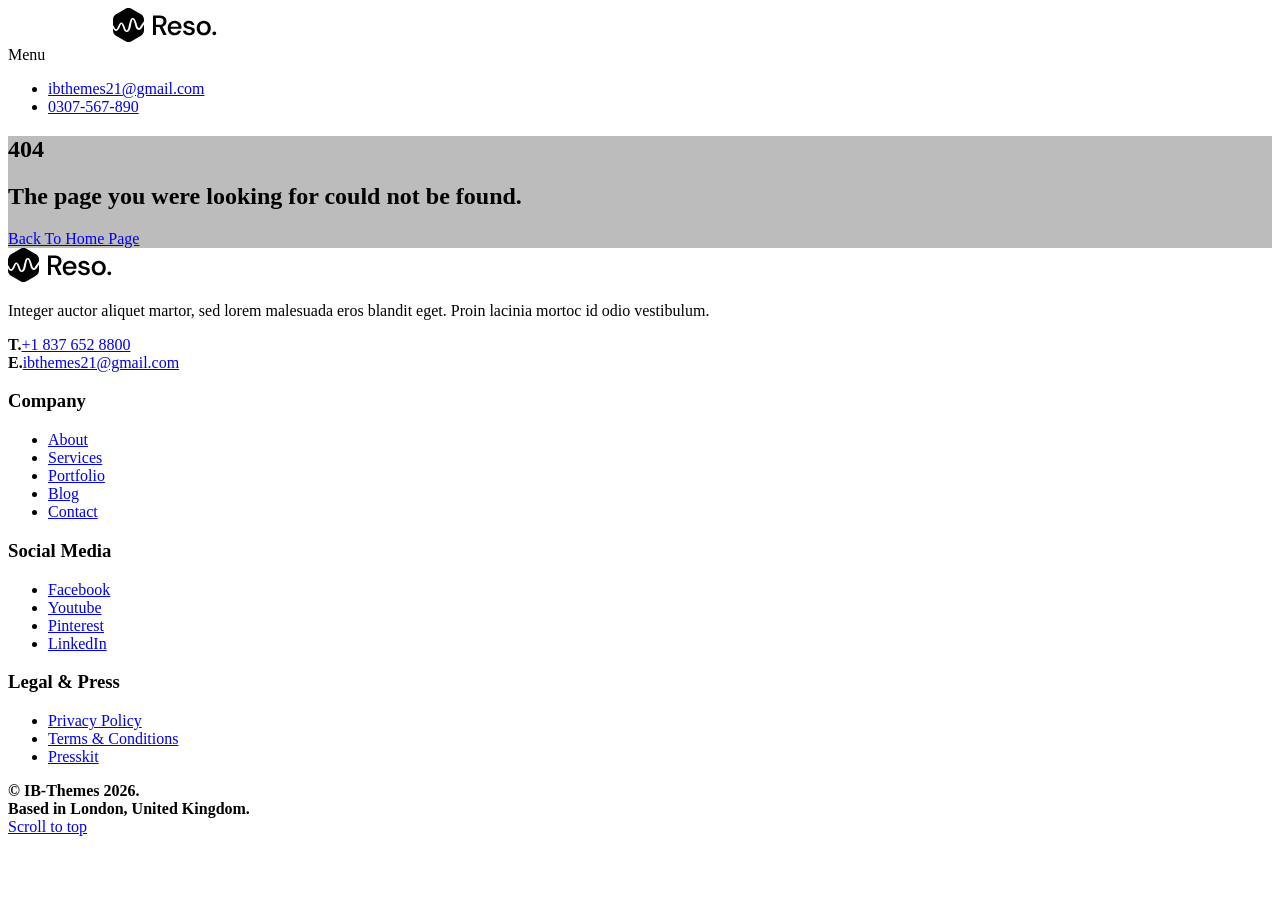
==== 404/index.html @ 04a8d47f "Deploying to gh-pages from @ KyronS/verdant-estates@353b842116069f04cfeca941d29c52af8adaca14 🚀" ====
<!DOCTYPE html><html lang="en" class="no-mobile no-touch "><head><meta charSet="utf-8"/><meta name="viewport" content="width=device-width, initial-scale=1"/><link rel="stylesheet" href="/verdant-estates/_next/static/css/07a098635536dd3e.css" data-precedence="next"/><link rel="stylesheet" href="/verdant-estates/_next/static/css/77b6a9cfa2ea678b.css" data-precedence="next"/><link rel="stylesheet" href="/verdant-estates/_next/static/css/a2a18b560a141174.css" data-precedence="next"/><link rel="stylesheet" href="/verdant-estates/_next/static/css/61cd317ae304d117.css" data-precedence="next"/><link rel="stylesheet" href="/verdant-estates/_next/static/css/5f9f3b738c1d1dc4.css" data-precedence="next"/><link rel="stylesheet" href="/verdant-estates/_next/static/css/4636ae13b5034a36.css" data-precedence="next"/><link rel="stylesheet" href="/verdant-estates/_next/static/css/62fe7f1eac0d0428.css" data-precedence="next"/><link rel="preload" as="script" fetchPriority="low" href="/verdant-estates/_next/static/chunks/webpack-daff7d7f47f93602.js"/><script src="/verdant-estates/_next/static/chunks/fd9d1056-d91e4292767b3b05.js" async=""></script><script src="/verdant-estates/_next/static/chunks/23-979a2621fd015a60.js" async=""></script><script src="/verdant-estates/_next/static/chunks/main-app-eca17e590843fbcb.js" async=""></script><script src="/verdant-estates/_next/static/chunks/231-44c3879a8b08bb3d.js" async=""></script><script src="/verdant-estates/_next/static/chunks/173-5c725a4e9fed6127.js" async=""></script><script src="/verdant-estates/_next/static/chunks/app/not-found-56fdcf7ba5c112ed.js" async=""></script><script src="/verdant-estates/_next/static/chunks/9dadc25a-3d204e36c2b6a21e.js" async=""></script><script src="/verdant-estates/_next/static/chunks/741-f613f9f8a900112e.js" async=""></script><script src="/verdant-estates/_next/static/chunks/769-8cf77abb43bec801.js" async=""></script><script src="/verdant-estates/_next/static/chunks/380-7c9629afbb1506ef.js" async=""></script><script src="/verdant-estates/_next/static/chunks/app/page-e3b45dc2fbf74f09.js" async=""></script><script src="/verdant-estates/_next/static/chunks/app/layout-663ef71a34eb23c8.js" async=""></script><title>Page Not Found || Resonance &amp;mdash; One &amp; Multi Page React Nextjs Creative Template</title><meta name="description" content="Resonance &amp;mdash; One &amp; Multi Page React Nextjs Creative Template"/><link rel="icon" href="/verdant-estates/favicon.ico" type="image/x-icon" sizes="32x32"/><link href="https://fonts.googleapis.com/css2?family=DM+Sans:wght@400;500;700&amp;display=swap" rel="stylesheet"/><link href="https://fonts.googleapis.com/css2?family=Roboto:ital,wght@0,400;0,500;1,400;1,500&amp;display=swap" rel="stylesheet"/><link href="https://fonts.googleapis.com/css2?family=Epilogue:wght@400;500&amp;family=Poppins&amp;display=swap" rel="stylesheet"/><link href="https://fonts.googleapis.com/css2?family=Inter:wght@400;500;600;700&amp;display=swap" rel="stylesheet"/><link href="https://fonts.googleapis.com/css2?family=Plus+Jakarta+Sans:ital,wght@0,400;0,500;0,600;1,400&amp;display=swap" rel="stylesheet"/><link href="https://fonts.googleapis.com/css2?family=Plus+Jakarta+Sans:ital,wght@0,300;0,400;0,500;0,600;1,400&amp;display=swap" rel="stylesheet"/><link href="https://fonts.googleapis.com/css2?family=Cormorant+Garamond:ital,wght@0,300;0,400;0,500;1,300;1,400;1,500&amp;display=swap" rel="stylesheet"/><script src="/verdant-estates/_next/static/chunks/polyfills-78c92fac7aa8fdd8.js" noModule=""></script></head><body class="appear-animate body"><div class="theme-main"><div class="page" id="top"><nav class="main-nav dark light-after-scroll transparent stick-fixed wow-menubar wch-unset"><div class="main-nav-sub full-wrapper"><div class="nav-logo-wrap local-scroll"><a class="logo" href="/verdant-estates/"><img alt="Your Company Logo" loading="lazy" width="105" height="34" decoding="async" data-nimg="1" class="logo-white" style="color:transparent" src="/assets/images/logo-white.svg"/><img alt="Your Company Logo" loading="lazy" width="105" height="34" decoding="async" data-nimg="1" class="logo-dark" style="color:transparent" src="/assets/images/logo-dark.svg"/></a></div><div class="mobile-nav" role="button" tabindex="0"><i class="mobile-nav-icon"></i><span class="visually-hidden">Menu</span></div><div class="inner-nav desktop-nav"><ul class="clearlist scroll-nav local-scroll justify-content-end"><li class="active"><a href="mailto:ibthemes21@gmail.com"><i class="mi-email align-center"></i>ibthemes21@gmail.com</a></li><li><a href="#"><i class="mi-call align-center"></i> 0307-567-890</a></li></ul></div></div></nav><main id="main"><section class="home-section bg-dark-1 bg-dark-alpha-60 light-content parallax-5" style="background-image:url(/assets/images/full-width-images/section-bg-3.jpg)" id="home"><div class="container min-height-100vh d-flex align-items-center pt-100 pb-100 pt-sm-120 pb-sm-120"><div class="home-content"><div class="row"><div class="col-sm-10 offset-sm-1 col-md-8 offset-md-2 col-lg-6 offset-lg-3"><div class="hs-wrap"><div class="wow fadeInUp" data-wow-delay=".1s"><h1 class="hs-title-12 mb-40 mb-sm-30">404</h1></div><div class="mb-40 mb-sm-30 wow fadeInUp" data-wow-delay=".2s"><h2 class="section-descr mb-20">The page you were looking for could not be found.</h2></div><div class="local-scroll wow fadeInUp" data-wow-delay=".3s"><a class="btn btn-mod btn-w btn-round btn-medium btn-hover-anim" href="/verdant-estates/"><i class="mi-arrow-left size-24 align-center"></i><span>Back To Home Page</span></a></div></div></div></div></div></div></section></main><footer class="page-section footer bg-gray-light-1  pb-30"><div class="container"><div class="row pb-120 pb-sm-80 pb-xs-50"><div class="col-md-4 col-lg-3 text-gray mb-sm-50"><a class="mb-30" href="/verdant-estates/"><img alt="Your Company Logo" loading="lazy" width="105" height="34" decoding="async" data-nimg="1" class="light-mode-logo" style="color:transparent" src="/assets/images/logo-dark.svg"/><img alt="Your Company Logo" loading="lazy" width="105" height="34" decoding="async" data-nimg="1" class="dark-mode-logo" style="color:transparent" src="/assets/images/logo-white.svg"/></a><p>Integer auctor aliquet martor, sed lorem malesuada eros blandit eget. Proin lacinia mortoc id odio vestibulum.</p><div class="clearlinks"><strong>T.</strong><a href="tel:+18376528800">+1 837 652 8800</a></div><div class="clearlinks"><strong>E.</strong><a href="mailto:ibthemes21@gmail.com">ibthemes21@gmail.com</a></div></div><div class="col-md-7 offset-md-1 offset-lg-2"><div class="row mt-n30"><div class="col-sm-4 mt-30"><h3 class="fw-title">Company</h3><ul class="fw-menu clearlist local-scroll"><li><a href="#about">About</a></li><li><a href="#services">Services</a></li><li><a href="#portfolio">Portfolio</a></li><li><a href="#blog">Blog</a></li><li><a href="#contact">Contact</a></li></ul></div><div class="col-sm-4 mt-30"><h3 class="fw-title">Social Media</h3><ul class="fw-menu clearlist"> <li><a href="#" rel="noopener nofollow" target="_blank"><i class="fa-facebook"></i> Facebook</a></li><li><a href="#" rel="noopener nofollow" target="_blank"><i class="fa-youtube"></i> Youtube</a></li><li><a href="#" rel="noopener nofollow" target="_blank"><i class="fa-pinterest"></i> Pinterest</a></li><li><a href="#" rel="noopener nofollow" target="_blank"><i class="fa-linkedin"></i> LinkedIn</a></li></ul></div><div class="col-sm-4 mt-30"><h3 class="fw-title">Legal &amp; Press</h3><ul class="fw-menu clearlist"><li><a href="#">Privacy Policy</a></li><li><a href="#">Terms &amp; Conditions</a></li><li><a href="#">Presskit</a></li></ul></div></div></div></div><div class="row text-gray"><div class="col-md-4 col-lg-3"><b>© IB-Themes <!-- -->2026<!-- -->.</b></div><div class="col-md-7 offset-md-1 offset-lg-2 clearfix"><b>Based in London, United Kingdom.</b><div class="local-scroll float-end mt-n20 mt-sm-10"><a href="#top" class="link-to-top"><i class="mi-arrow-up size-24"></i><span class="visually-hidden">Scroll to top</span></a></div></div></div></div></footer></div> </div><script src="/verdant-estates/_next/static/chunks/webpack-daff7d7f47f93602.js" async=""></script><script>(self.__next_f=self.__next_f||[]).push([0]);self.__next_f.push([2,null])</script><script>self.__next_f.push([1,"1:HL[\"/verdant-estates/_next/static/css/07a098635536dd3e.css\",\"style\"]\n2:HL[\"/verdant-estates/_next/static/css/77b6a9cfa2ea678b.css\",\"style\"]\n3:HL[\"/verdant-estates/_next/static/css/a2a18b560a141174.css\",\"style\"]\n4:HL[\"/verdant-estates/_next/static/css/61cd317ae304d117.css\",\"style\"]\n5:HL[\"/verdant-estates/_next/static/css/5f9f3b738c1d1dc4.css\",\"style\"]\n6:HL[\"/verdant-estates/_next/static/css/4636ae13b5034a36.css\",\"style\"]\n7:HL[\"/verdant-estates/_next/static/css/62fe7f1eac0d0428.css\",\"style\"]\n"])</script><script>self.__next_f.push([1,"8:I[5751,[],\"\"]\na:I[231,[\"231\",\"static/chunks/231-44c3879a8b08bb3d.js\",\"173\",\"static/chunks/173-5c725a4e9fed6127.js\",\"160\",\"static/chunks/app/not-found-56fdcf7ba5c112ed.js\"],\"\"]\nb:I[8173,[\"740\",\"static/chunks/9dadc25a-3d204e36c2b6a21e.js\",\"231\",\"static/chunks/231-44c3879a8b08bb3d.js\",\"173\",\"static/chunks/173-5c725a4e9fed6127.js\",\"741\",\"static/chunks/741-f613f9f8a900112e.js\",\"769\",\"static/chunks/769-8cf77abb43bec801.js\",\"380\",\"static/chunks/380-7c9629afbb1506ef.js\",\"931\",\"static/chunks/app/page-e3b45dc2fbf74f09.js\"],\"Image\"]\nc:I[9275,[],\"\"]\nd:I[1343,[],\"\"]\ne:I[5517,[\"185\",\"static/chunks/app/layout-663ef71a34eb23c8.js\"],\"default\"]\n10:I[6130,[],\"\"]\n11:[]\n"])</script><script>self.__next_f.push([1,"0:[[[\"$\",\"link\",\"0\",{\"rel\":\"stylesheet\",\"href\":\"/verdant-estates/_next/static/css/07a098635536dd3e.css\",\"precedence\":\"next\",\"crossOrigin\":\"$undefined\"}],[\"$\",\"link\",\"1\",{\"rel\":\"stylesheet\",\"href\":\"/verdant-estates/_next/static/css/77b6a9cfa2ea678b.css\",\"precedence\":\"next\",\"crossOrigin\":\"$undefined\"}],[\"$\",\"link\",\"2\",{\"rel\":\"stylesheet\",\"href\":\"/verdant-estates/_next/static/css/a2a18b560a141174.css\",\"precedence\":\"next\",\"crossOrigin\":\"$undefined\"}],[\"$\",\"link\",\"3\",{\"rel\":\"stylesheet\",\"href\":\"/verdant-estates/_next/static/css/61cd317ae304d117.css\",\"precedence\":\"next\",\"crossOrigin\":\"$undefined\"}],[\"$\",\"link\",\"4\",{\"rel\":\"stylesheet\",\"href\":\"/verdant-estates/_next/static/css/5f9f3b738c1d1dc4.css\",\"precedence\":\"next\",\"crossOrigin\":\"$undefined\"}],[\"$\",\"link\",\"5\",{\"rel\":\"stylesheet\",\"href\":\"/verdant-estates/_next/static/css/4636ae13b5034a36.css\",\"precedence\":\"next\",\"crossOrigin\":\"$undefined\"}],[\"$\",\"link\",\"6\",{\"rel\":\"stylesheet\",\"href\":\"/verdant-estates/_next/static/css/62fe7f1eac0d0428.css\",\"precedence\":\"next\",\"crossOrigin\":\"$undefined\"}]],[\"$\",\"$L8\",null,{\"buildId\":\"VQWz-5_Z87GIQYLvpDzVm\",\"assetPrefix\":\"/verdant-estates\",\"initialCanonicalUrl\":\"/_not-found/\",\"initialTree\":[\"\",{\"children\":[\"/_not-found\",{\"children\":[\"__PAGE__\",{}]}]},\"$undefined\",\"$undefined\",true],\"initialSeedData\":[\"\",{\"children\":[\"/_not-found\",{\"children\":[\"__PAGE__\",{},[[\"$L9\",[\"$\",\"div\",null,{\"className\":\"theme-main\",\"children\":[[\"$\",\"div\",null,{\"className\":\"page\",\"id\":\"top\",\"children\":[[[\"$\",\"nav\",null,{\"className\":\"main-nav dark light-after-scroll transparent stick-fixed wow-menubar wch-unset\",\"children\":[\"$\",\"div\",null,{\"className\":\"main-nav-sub full-wrapper\",\"children\":[[\"$\",\"div\",null,{\"className\":\"nav-logo-wrap local-scroll\",\"children\":[\"$\",\"$La\",null,{\"href\":\"/\",\"className\":\"logo\",\"children\":[[\"$\",\"$Lb\",null,{\"src\":\"/assets/images/logo-white.svg\",\"alt\":\"Your Company Logo\",\"width\":105,\"height\":34,\"className\":\"logo-white\"}],[\"$\",\"$Lb\",null,{\"src\":\"/assets/images/logo-dark.svg\",\"alt\":\"Your Company Logo\",\"width\":105,\"height\":34,\"className\":\"logo-dark\"}]]}]}],[\"$\",\"div\",null,{\"className\":\"mobile-nav\",\"role\":\"button\",\"tabIndex\":0,\"children\":[[\"$\",\"i\",null,{\"className\":\"mobile-nav-icon\"}],[\"$\",\"span\",null,{\"className\":\"visually-hidden\",\"children\":\"Menu\"}]]}],[\"$\",\"div\",null,{\"className\":\"inner-nav desktop-nav\",\"children\":[\"$\",\"ul\",null,{\"className\":\"clearlist scroll-nav local-scroll justify-content-end\",\"children\":[[\"$\",\"li\",null,{\"className\":\"active\",\"children\":[\"$\",\"a\",null,{\"href\":\"mailto:ibthemes21@gmail.com\",\"children\":[[\"$\",\"i\",null,{\"className\":\"mi-email align-center\"}],\"ibthemes21@gmail.com\"]}]}],[\"$\",\"li\",null,{\"children\":[\"$\",\"a\",null,{\"href\":\"#\",\"children\":[[\"$\",\"i\",null,{\"className\":\"mi-call align-center\"}],\" 0307-567-890\"]}]}]]}]}]]}]}],[\"$\",\"main\",null,{\"id\":\"main\",\"children\":[\"$\",\"section\",null,{\"className\":\"home-section bg-dark-1 bg-dark-alpha-60 light-content parallax-5\",\"style\":{\"backgroundImage\":\"url(/assets/images/full-width-images/section-bg-3.jpg)\"},\"id\":\"home\",\"children\":[\"$\",\"div\",null,{\"className\":\"container min-height-100vh d-flex align-items-center pt-100 pb-100 pt-sm-120 pb-sm-120\",\"children\":[\"$\",\"div\",null,{\"className\":\"home-content\",\"children\":[\"$\",\"div\",null,{\"className\":\"row\",\"children\":[\"$\",\"div\",null,{\"className\":\"col-sm-10 offset-sm-1 col-md-8 offset-md-2 col-lg-6 offset-lg-3\",\"children\":[\"$\",\"div\",null,{\"className\":\"hs-wrap\",\"children\":[[\"$\",\"div\",null,{\"className\":\"wow fadeInUp\",\"data-wow-delay\":\".1s\",\"children\":[\"$\",\"h1\",null,{\"className\":\"hs-title-12 mb-40 mb-sm-30\",\"children\":\"404\"}]}],[\"$\",\"div\",null,{\"className\":\"mb-40 mb-sm-30 wow fadeInUp\",\"data-wow-delay\":\".2s\",\"children\":[\"$\",\"h2\",null,{\"className\":\"section-descr mb-20\",\"children\":\"The page you were looking for could not be found.\"}]}],[\"$\",\"div\",null,{\"className\":\"local-scroll wow fadeInUp\",\"data-wow-delay\":\".3s\",\"children\":[\"$\",\"$La\",null,{\"href\":\"/\",\"className\":\"btn btn-mod btn-w btn-round btn-medium btn-hover-anim\",\"children\":[[\"$\",\"i\",null,{\"className\":\"mi-arrow-left size-24 align-center\"}],[\"$\",\"span\",null,{\"children\":\"Back To Home Page\"}]]}]}]]}]}]}]}]}]}]}]],[\"$\",\"footer\",null,{\"className\":\"page-section footer bg-gray-light-1  pb-30\",\"children\":[\"$\",\"div\",null,{\"className\":\"container\",\"children\":[[\"$\",\"div\",null,{\"className\":\"row pb-120 pb-sm-80 pb-xs-50\",\"children\":[[\"$\",\"div\",null,{\"className\":\"col-md-4 col-lg-3 text-gray mb-sm-50\",\"children\":[[\"$\",\"$La\",null,{\"href\":\"/\",\"className\":\"mb-30\",\"children\":[[\"$\",\"$Lb\",null,{\"src\":\"/assets/images/logo-dark.svg\",\"width\":105,\"height\":34,\"className\":\"light-mode-logo\",\"alt\":\"Your Company Logo\"}],[\"$\",\"$Lb\",null,{\"src\":\"/assets/images/logo-white.svg\",\"width\":105,\"height\":34,\"className\":\"dark-mode-logo\",\"alt\":\"Your Company Logo\"}]]}],[\"$\",\"p\",null,{\"children\":\"Integer auctor aliquet martor, sed lorem malesuada eros blandit eget. Proin lacinia mortoc id odio vestibulum.\"}],[\"$\",\"div\",null,{\"className\":\"clearlinks\",\"children\":[[\"$\",\"strong\",null,{\"children\":\"T.\"}],[\"$\",\"a\",null,{\"href\":\"tel:+18376528800\",\"children\":\"+1 837 652 8800\"}]]}],[\"$\",\"div\",null,{\"className\":\"clearlinks\",\"children\":[[\"$\",\"strong\",null,{\"children\":\"E.\"}],[\"$\",\"a\",null,{\"href\":\"mailto:ibthemes21@gmail.com\",\"children\":\"ibthemes21@gmail.com\"}]]}]]}],[\"$\",\"div\",null,{\"className\":\"col-md-7 offset-md-1 offset-lg-2\",\"children\":[\"$\",\"div\",null,{\"className\":\"row mt-n30\",\"children\":[[\"$\",\"div\",null,{\"className\":\"col-sm-4 mt-30\",\"children\":[[\"$\",\"h3\",null,{\"className\":\"fw-title\",\"children\":\"Company\"}],[\"$\",\"ul\",null,{\"className\":\"fw-menu clearlist local-scroll\",\"children\":[[\"$\",\"li\",\"0\",{\"children\":[\"$\",\"a\",null,{\"href\":\"#about\",\"children\":\"About\"}]}],[\"$\",\"li\",\"1\",{\"children\":[\"$\",\"a\",null,{\"href\":\"#services\",\"children\":\"Services\"}]}],[\"$\",\"li\",\"2\",{\"children\":[\"$\",\"a\",null,{\"href\":\"#portfolio\",\"children\":\"Portfolio\"}]}],[\"$\",\"li\",\"3\",{\"children\":[\"$\",\"a\",null,{\"href\":\"#blog\",\"children\":\"Blog\"}]}],[\"$\",\"li\",\"4\",{\"children\":[\"$\",\"a\",null,{\"href\":\"#contact\",\"children\":\"Contact\"}]}]]}]]}],[\"$\",\"div\",null,{\"className\":\"col-sm-4 mt-30\",\"children\":[[\"$\",\"h3\",null,{\"className\":\"fw-title\",\"children\":\"Social Media\"}],[\"$\",\"ul\",null,{\"className\":\"fw-menu clearlist\",\"children\":[\" \",[\"$\",\"li\",null,{\"children\":[\"$\",\"a\",null,{\"href\":\"#\",\"rel\":\"noopener nofollow\",\"target\":\"_blank\",\"children\":[[\"$\",\"i\",null,{\"className\":\"fa-facebook\"}],\" Facebook\"]}]}],[\"$\",\"li\",null,{\"children\":[\"$\",\"a\",null,{\"href\":\"#\",\"rel\":\"noopener nofollow\",\"target\":\"_blank\",\"children\":[[\"$\",\"i\",null,{\"className\":\"fa-youtube\"}],\" Youtube\"]}]}],[\"$\",\"li\",null,{\"children\":[\"$\",\"a\",null,{\"href\":\"#\",\"rel\":\"noopener nofollow\",\"target\":\"_blank\",\"children\":[[\"$\",\"i\",null,{\"className\":\"fa-pinterest\"}],\" Pinterest\"]}]}],[\"$\",\"li\",null,{\"children\":[\"$\",\"a\",null,{\"href\":\"#\",\"rel\":\"noopener nofollow\",\"target\":\"_blank\",\"children\":[[\"$\",\"i\",null,{\"className\":\"fa-linkedin\"}],\" LinkedIn\"]}]}]]}]]}],[\"$\",\"div\",null,{\"className\":\"col-sm-4 mt-30\",\"children\":[[\"$\",\"h3\",null,{\"className\":\"fw-title\",\"children\":\"Legal \u0026 Press\"}],[\"$\",\"ul\",null,{\"className\":\"fw-menu clearlist\",\"children\":[[\"$\",\"li\",\"0\",{\"children\":[\"$\",\"a\",null,{\"href\":\"#\",\"children\":\"Privacy Policy\"}]}],[\"$\",\"li\",\"1\",{\"children\":[\"$\",\"a\",null,{\"href\":\"#\",\"children\":\"Terms \u0026 Conditions\"}]}],[\"$\",\"li\",\"2\",{\"children\":[\"$\",\"a\",null,{\"href\":\"#\",\"children\":\"Presskit\"}]}]]}]]}]]}]}]]}],[\"$\",\"div\",null,{\"className\":\"row text-gray\",\"children\":[[\"$\",\"div\",null,{\"className\":\"col-md-4 col-lg-3\",\"children\":[\"$\",\"b\",null,{\"children\":[\"© IB-Themes \",2026,\".\"]}]}],[\"$\",\"div\",null,{\"className\":\"col-md-7 offset-md-1 offset-lg-2 clearfix\",\"children\":[[\"$\",\"b\",null,{\"children\":\"Based in London, United Kingdom.\"}],[\"$\",\"div\",null,{\"className\":\"local-scroll float-end mt-n20 mt-sm-10\",\"children\":[\"$\",\"a\",null,{\"href\":\"#top\",\"className\":\"link-to-top\",\"children\":[[\"$\",\"i\",null,{\"className\":\"mi-arrow-up size-24\"}],[\"$\",\"span\",null,{\"className\":\"visually-hidden\",\"children\":\"Scroll to top\"}]]}]}]]}]]}]]}]}]]}],\" \"]}]],null],null]},[\"$\",\"$Lc\",null,{\"parallelRouterKey\":\"children\",\"segmentPath\":[\"children\",\"/_not-found\",\"children\"],\"error\":\"$undefined\",\"errorStyles\":\"$undefined\",\"errorScripts\":\"$undefined\",\"template\":[\"$\",\"$Ld\",null,{}],\"templateStyles\":\"$undefined\",\"templateScripts\":\"$undefined\",\"notFound\":\"$undefined\",\"notFoundStyles\":\"$undefined\",\"styles\":null}],null]},[[\"$\",\"$Le\",null,{\"children\":[\"$\",\"$Lc\",null,{\"parallelRouterKey\":\"children\",\"segmentPath\":[\"children\"],\"error\":\"$undefined\",\"errorStyles\":\"$undefined\",\"errorScripts\":\"$undefined\",\"template\":[\"$\",\"$Ld\",null,{}],\"templateStyles\":\"$undefined\",\"templateScripts\":\"$undefined\",\"notFound\":[\"$\",\"div\",null,{\"className\":\"theme-main\",\"children\":[[\"$\",\"div\",null,{\"className\":\"page\",\"id\":\"top\",\"children\":[[[\"$\",\"nav\",null,{\"className\":\"main-nav dark light-after-scroll transparent stick-fixed wow-menubar wch-unset\",\"children\":[\"$\",\"div\",null,{\"className\":\"main-nav-sub full-wrapper\",\"children\":[[\"$\",\"div\",null,{\"className\":\"nav-logo-wrap local-scroll\",\"children\":[\"$\",\"$La\",null,{\"href\":\"/\",\"className\":\"logo\",\"children\":[[\"$\",\"$Lb\",null,{\"src\":\"/assets/images/logo-white.svg\",\"alt\":\"Your Company Logo\",\"width\":105,\"height\":34,\"className\":\"logo-white\"}],[\"$\",\"$Lb\",null,{\"src\":\"/assets/images/logo-dark.svg\",\"alt\":\"Your Company Logo\",\"width\":105,\"height\":34,\"className\":\"logo-dark\"}]]}]}],[\"$\",\"div\",null,{\"className\":\"mobile-nav\",\"role\":\"button\",\"tabIndex\":0,\"children\":[[\"$\",\"i\",null,{\"className\":\"mobile-nav-icon\"}],[\"$\",\"span\",null,{\"className\":\"visually-hidden\",\"children\":\"Menu\"}]]}],[\"$\",\"div\",null,{\"className\":\"inner-nav desktop-nav\",\"children\":[\"$\",\"ul\",null,{\"className\":\"clearlist scroll-nav local-scroll justify-content-end\",\"children\":[[\"$\",\"li\",null,{\"className\":\"active\",\"children\":[\"$\",\"a\",null,{\"href\":\"mailto:ibthemes21@gmail.com\",\"children\":[[\"$\",\"i\",null,{\"className\":\"mi-email align-center\"}],\"ibthemes21@gmail.com\"]}]}],[\"$\",\"li\",null,{\"children\":[\"$\",\"a\",null,{\"href\":\"#\",\"children\":[[\"$\",\"i\",null,{\"className\":\"mi-call align-center\"}],\" 0307-567-890\"]}]}]]}]}]]}]}],[\"$\",\"main\",null,{\"id\":\"main\",\"children\":[\"$\",\"section\",null,{\"className\":\"home-section bg-dark-1 bg-dark-alpha-60 light-content parallax-5\",\"style\":{\"backgroundImage\":\"url(/assets/images/full-width-images/section-bg-3.jpg)\"},\"id\":\"home\",\"children\":[\"$\",\"div\",null,{\"className\":\"container min-height-100vh d-flex align-items-center pt-100 pb-100 pt-sm-120 pb-sm-120\",\"children\":[\"$\",\"div\",null,{\"className\":\"home-content\",\"children\":[\"$\",\"div\",null,{\"className\":\"row\",\"children\":[\"$\",\"div\",null,{\"className\":\"col-sm-10 offset-sm-1 col-md-8 offset-md-2 col-lg-6 offset-lg-3\",\"children\":[\"$\",\"div\",null,{\"className\":\"hs-wrap\",\"children\":[[\"$\",\"div\",null,{\"className\":\"wow fadeInUp\",\"data-wow-delay\":\".1s\",\"children\":[\"$\",\"h1\",null,{\"className\":\"hs-title-12 mb-40 mb-sm-30\",\"children\":\"404\"}]}],[\"$\",\"div\",null,{\"className\":\"mb-40 mb-sm-30 wow fadeInUp\",\"data-wow-delay\":\".2s\",\"children\":[\"$\",\"h2\",null,{\"className\":\"section-descr mb-20\",\"children\":\"The page you were looking for could not be found.\"}]}],[\"$\",\"div\",null,{\"className\":\"local-scroll wow fadeInUp\",\"data-wow-delay\":\".3s\",\"children\":[\"$\",\"$La\",null,{\"href\":\"/\",\"className\":\"btn btn-mod btn-w btn-round btn-medium btn-hover-anim\",\"children\":[[\"$\",\"i\",null,{\"className\":\"mi-arrow-left size-24 align-center\"}],[\"$\",\"span\",null,{\"children\":\"Back To Home Page\"}]]}]}]]}]}]}]}]}]}]}]],[\"$\",\"footer\",null,{\"className\":\"page-section footer bg-gray-light-1  pb-30\",\"children\":[\"$\",\"div\",null,{\"className\":\"container\",\"children\":[[\"$\",\"div\",null,{\"className\":\"row pb-120 pb-sm-80 pb-xs-50\",\"children\":[[\"$\",\"div\",null,{\"className\":\"col-md-4 col-lg-3 text-gray mb-sm-50\",\"children\":[[\"$\",\"$La\",null,{\"href\":\"/\",\"className\":\"mb-30\",\"children\":[[\"$\",\"$Lb\",null,{\"src\":\"/assets/images/logo-dark.svg\",\"width\":105,\"height\":34,\"className\":\"light-mode-logo\",\"alt\":\"Your Company Logo\"}],[\"$\",\"$Lb\",null,{\"src\":\"/assets/images/logo-white.svg\",\"width\":105,\"height\":34,\"className\":\"dark-mode-logo\",\"alt\":\"Your Company Logo\"}]]}],[\"$\",\"p\",null,{\"children\":\"Integer auctor aliquet martor, sed lorem malesuada eros blandit eget. Proin lacinia mortoc id odio vestibulum.\"}],[\"$\",\"div\",null,{\"className\":\"clearlinks\",\"children\":[[\"$\",\"strong\",null,{\"children\":\"T.\"}],[\"$\",\"a\",null,{\"href\":\"tel:+18376528800\",\"children\":\"+1 837 652 8800\"}]]}],[\"$\",\"div\",null,{\"className\":\"clearlinks\",\"children\":[[\"$\",\"strong\",null,{\"children\":\"E.\"}],[\"$\",\"a\",null,{\"href\":\"mailto:ibthemes21@gmail.com\",\"children\":\"ibthemes21@gmail.com\"}]]}]]}],[\"$\",\"div\",null,{\"className\":\"col-md-7 offset-md-1 offset-lg-2\",\"children\":[\"$\",\"div\",null,{\"className\":\"row mt-n30\",\"children\":[[\"$\",\"div\",null,{\"className\":\"col-sm-4 mt-30\",\"children\":[[\"$\",\"h3\",null,{\"className\":\"fw-title\",\"children\":\"Company\"}],[\"$\",\"ul\",null,{\"className\":\"fw-menu clearlist local-scroll\",\"children\":[[\"$\",\"li\",\"0\",{\"children\":[\"$\",\"a\",null,{\"href\":\"#about\",\"children\":\"About\"}]}],[\"$\",\"li\",\"1\",{\"children\":[\"$\",\"a\",null,{\"href\":\"#services\",\"children\":\"Services\"}]}],[\"$\",\"li\",\"2\",{\"children\":[\"$\",\"a\",null,{\"href\":\"#portfolio\",\"children\":\"Portfolio\"}]}],[\"$\",\"li\",\"3\",{\"children\":[\"$\",\"a\",null,{\"href\":\"#blog\",\"children\":\"Blog\"}]}],[\"$\",\"li\",\"4\",{\"children\":[\"$\",\"a\",null,{\"href\":\"#contact\",\"children\":\"Contact\"}]}]]}]]}],[\"$\",\"div\",null,{\"className\":\"col-sm-4 mt-30\",\"children\":[[\"$\",\"h3\",null,{\"className\":\"fw-title\",\"children\":\"Social Media\"}],[\"$\",\"ul\",null,{\"className\":\"fw-menu clearlist\",\"children\":[\" \",[\"$\",\"li\",null,{\"children\":[\"$\",\"a\",null,{\"href\":\"#\",\"rel\":\"noopener nofollow\",\"target\":\"_blank\",\"children\":[[\"$\",\"i\",null,{\"className\":\"fa-facebook\"}],\" Facebook\"]}]}],[\"$\",\"li\",null,{\"children\":[\"$\",\"a\",null,{\"href\":\"#\",\"rel\":\"noopener nofollow\",\"target\":\"_blank\",\"children\":[[\"$\",\"i\",null,{\"className\":\"fa-youtube\"}],\" Youtube\"]}]}],[\"$\",\"li\",null,{\"children\":[\"$\",\"a\",null,{\"href\":\"#\",\"rel\":\"noopener nofollow\",\"target\":\"_blank\",\"children\":[[\"$\",\"i\",null,{\"className\":\"fa-pinterest\"}],\" Pinterest\"]}]}],[\"$\",\"li\",null,{\"children\":[\"$\",\"a\",null,{\"href\":\"#\",\"rel\":\"noopener nofollow\",\"target\":\"_blank\",\"children\":[[\"$\",\"i\",null,{\"className\":\"fa-linkedin\"}],\" LinkedIn\"]}]}]]}]]}],[\"$\",\"div\",null,{\"className\":\"col-sm-4 mt-30\",\"children\":[[\"$\",\"h3\",null,{\"className\":\"fw-title\",\"children\":\"Legal \u0026 Press\"}],[\"$\",\"ul\",null,{\"className\":\"fw-menu clearlist\",\"children\":[[\"$\",\"li\",\"0\",{\"children\":[\"$\",\"a\",null,{\"href\":\"#\",\"children\":\"Privacy Policy\"}]}],[\"$\",\"li\",\"1\",{\"children\":[\"$\",\"a\",null,{\"href\":\"#\",\"children\":\"Terms \u0026 Conditions\"}]}],[\"$\",\"li\",\"2\",{\"children\":[\"$\",\"a\",null,{\"href\":\"#\",\"children\":\"Presskit\"}]}]]}]]}]]}]}]]}],[\"$\",\"div\",null,{\"className\":\"row text-gray\",\"children\":[[\"$\",\"div\",null,{\"className\":\"col-md-4 col-lg-3\",\"children\":[\"$\",\"b\",null,{\"children\":[\"© IB-Themes \",2026,\".\"]}]}],[\"$\",\"div\",null,{\"className\":\"col-md-7 offset-md-1 offset-lg-2 clearfix\",\"children\":[[\"$\",\"b\",null,{\"children\":\"Based in London, United Kingdom.\"}],[\"$\",\"div\",null,{\"className\":\"local-scroll float-end mt-n20 mt-sm-10\",\"children\":[\"$\",\"a\",null,{\"href\":\"#top\",\"className\":\"link-to-top\",\"children\":[[\"$\",\"i\",null,{\"className\":\"mi-arrow-up size-24\"}],[\"$\",\"span\",null,{\"className\":\"visually-hidden\",\"children\":\"Scroll to top\"}]]}]}]]}]]}]]}]}]]}],\" \"]}],\"notFoundStyles\":[],\"styles\":null}],\"params\":{}}],null],null],\"couldBeIntercepted\":false,\"initialHead\":[false,\"$Lf\"],\"globalErrorComponent\":\"$10\",\"missingSlots\":\"$W11\"}]]\n"])</script><script>self.__next_f.push([1,"f:[[\"$\",\"meta\",\"0\",{\"name\":\"viewport\",\"content\":\"width=device-width, initial-scale=1\"}],[\"$\",\"meta\",\"1\",{\"charSet\":\"utf-8\"}],[\"$\",\"title\",\"2\",{\"children\":\"Page Not Found || Resonance \u0026mdash; One \u0026 Multi Page React Nextjs Creative Template\"}],[\"$\",\"meta\",\"3\",{\"name\":\"description\",\"content\":\"Resonance \u0026mdash; One \u0026 Multi Page React Nextjs Creative Template\"}],[\"$\",\"link\",\"4\",{\"rel\":\"icon\",\"href\":\"/verdant-estates/favicon.ico\",\"type\":\"image/x-icon\",\"sizes\":\"32x32\"}]]\n9:null\n"])</script></body></html>
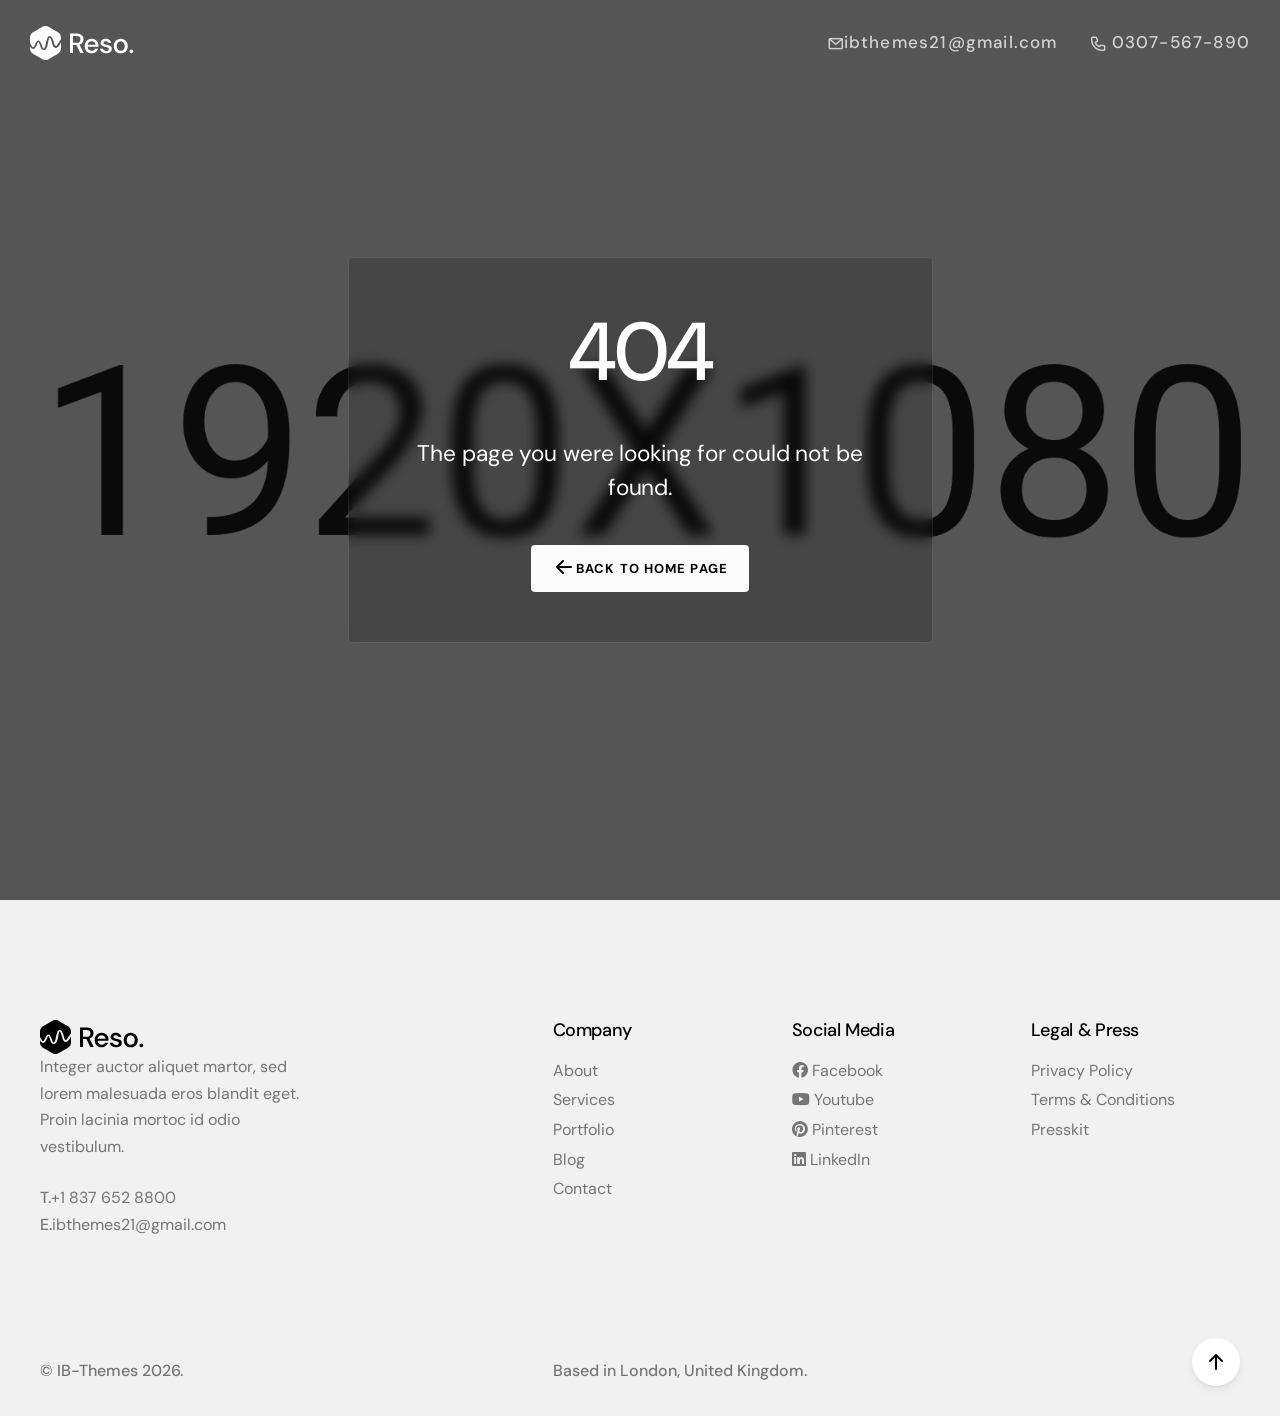
==== commit 28a55a5c: "Deploying to gh-pages from @ KyronS/verdant-estates@e1d8cd1ac6f598f35224efeb46abc6c96e93b207 🚀" ====
--- a/404/index.html
+++ b/404/index.html
@@ -1 +1 @@
-<!DOCTYPE html><html lang="en" class="no-mobile no-touch "><head><meta charSet="utf-8"/><meta name="viewport" content="width=device-width, initial-scale=1"/><link rel="stylesheet" href="/verdant-estates/_next/static/css/07a098635536dd3e.css" data-precedence="next"/><link rel="stylesheet" href="/verdant-estates/_next/static/css/77b6a9cfa2ea678b.css" data-precedence="next"/><link rel="stylesheet" href="/verdant-estates/_next/static/css/a2a18b560a141174.css" data-precedence="next"/><link rel="stylesheet" href="/verdant-estates/_next/static/css/61cd317ae304d117.css" data-precedence="next"/><link rel="stylesheet" href="/verdant-estates/_next/static/css/5f9f3b738c1d1dc4.css" data-precedence="next"/><link rel="stylesheet" href="/verdant-estates/_next/static/css/4636ae13b5034a36.css" data-precedence="next"/><link rel="stylesheet" href="/verdant-estates/_next/static/css/62fe7f1eac0d0428.css" data-precedence="next"/><link rel="preload" as="script" fetchPriority="low" href="/verdant-estates/_next/static/chunks/webpack-daff7d7f47f93602.js"/><script src="/verdant-estates/_next/static/chunks/fd9d1056-d91e4292767b3b05.js" async=""></script><script src="/verdant-estates/_next/static/chunks/23-979a2621fd015a60.js" async=""></script><script src="/verdant-estates/_next/static/chunks/main-app-eca17e590843fbcb.js" async=""></script><script src="/verdant-estates/_next/static/chunks/231-44c3879a8b08bb3d.js" async=""></script><script src="/verdant-estates/_next/static/chunks/173-5c725a4e9fed6127.js" async=""></script><script src="/verdant-estates/_next/static/chunks/app/not-found-56fdcf7ba5c112ed.js" async=""></script><script src="/verdant-estates/_next/static/chunks/9dadc25a-3d204e36c2b6a21e.js" async=""></script><script src="/verdant-estates/_next/static/chunks/741-f613f9f8a900112e.js" async=""></script><script src="/verdant-estates/_next/static/chunks/769-8cf77abb43bec801.js" async=""></script><script src="/verdant-estates/_next/static/chunks/380-7c9629afbb1506ef.js" async=""></script><script src="/verdant-estates/_next/static/chunks/app/page-e3b45dc2fbf74f09.js" async=""></script><script src="/verdant-estates/_next/static/chunks/app/layout-663ef71a34eb23c8.js" async=""></script><title>Page Not Found || Resonance &amp;mdash; One &amp; Multi Page React Nextjs Creative Template</title><meta name="description" content="Resonance &amp;mdash; One &amp; Multi Page React Nextjs Creative Template"/><link rel="icon" href="/verdant-estates/favicon.ico" type="image/x-icon" sizes="32x32"/><link href="https://fonts.googleapis.com/css2?family=DM+Sans:wght@400;500;700&amp;display=swap" rel="stylesheet"/><link href="https://fonts.googleapis.com/css2?family=Roboto:ital,wght@0,400;0,500;1,400;1,500&amp;display=swap" rel="stylesheet"/><link href="https://fonts.googleapis.com/css2?family=Epilogue:wght@400;500&amp;family=Poppins&amp;display=swap" rel="stylesheet"/><link href="https://fonts.googleapis.com/css2?family=Inter:wght@400;500;600;700&amp;display=swap" rel="stylesheet"/><link href="https://fonts.googleapis.com/css2?family=Plus+Jakarta+Sans:ital,wght@0,400;0,500;0,600;1,400&amp;display=swap" rel="stylesheet"/><link href="https://fonts.googleapis.com/css2?family=Plus+Jakarta+Sans:ital,wght@0,300;0,400;0,500;0,600;1,400&amp;display=swap" rel="stylesheet"/><link href="https://fonts.googleapis.com/css2?family=Cormorant+Garamond:ital,wght@0,300;0,400;0,500;1,300;1,400;1,500&amp;display=swap" rel="stylesheet"/><script src="/verdant-estates/_next/static/chunks/polyfills-78c92fac7aa8fdd8.js" noModule=""></script></head><body class="appear-animate body"><div class="theme-main"><div class="page" id="top"><nav class="main-nav dark light-after-scroll transparent stick-fixed wow-menubar wch-unset"><div class="main-nav-sub full-wrapper"><div class="nav-logo-wrap local-scroll"><a class="logo" href="/verdant-estates/"><img alt="Your Company Logo" loading="lazy" width="105" height="34" decoding="async" data-nimg="1" class="logo-white" style="color:transparent" src="/assets/images/logo-white.svg"/><img alt="Your Company Logo" loading="lazy" width="105" height="34" decoding="async" data-nimg="1" class="logo-dark" style="color:transparent" src="/assets/images/logo-dark.svg"/></a></div><div class="mobile-nav" role="button" tabindex="0"><i class="mobile-nav-icon"></i><span class="visually-hidden">Menu</span></div><div class="inner-nav desktop-nav"><ul class="clearlist scroll-nav local-scroll justify-content-end"><li class="active"><a href="mailto:ibthemes21@gmail.com"><i class="mi-email align-center"></i>ibthemes21@gmail.com</a></li><li><a href="#"><i class="mi-call align-center"></i> 0307-567-890</a></li></ul></div></div></nav><main id="main"><section class="home-section bg-dark-1 bg-dark-alpha-60 light-content parallax-5" style="background-image:url(/assets/images/full-width-images/section-bg-3.jpg)" id="home"><div class="container min-height-100vh d-flex align-items-center pt-100 pb-100 pt-sm-120 pb-sm-120"><div class="home-content"><div class="row"><div class="col-sm-10 offset-sm-1 col-md-8 offset-md-2 col-lg-6 offset-lg-3"><div class="hs-wrap"><div class="wow fadeInUp" data-wow-delay=".1s"><h1 class="hs-title-12 mb-40 mb-sm-30">404</h1></div><div class="mb-40 mb-sm-30 wow fadeInUp" data-wow-delay=".2s"><h2 class="section-descr mb-20">The page you were looking for could not be found.</h2></div><div class="local-scroll wow fadeInUp" data-wow-delay=".3s"><a class="btn btn-mod btn-w btn-round btn-medium btn-hover-anim" href="/verdant-estates/"><i class="mi-arrow-left size-24 align-center"></i><span>Back To Home Page</span></a></div></div></div></div></div></div></section></main><footer class="page-section footer bg-gray-light-1  pb-30"><div class="container"><div class="row pb-120 pb-sm-80 pb-xs-50"><div class="col-md-4 col-lg-3 text-gray mb-sm-50"><a class="mb-30" href="/verdant-estates/"><img alt="Your Company Logo" loading="lazy" width="105" height="34" decoding="async" data-nimg="1" class="light-mode-logo" style="color:transparent" src="/assets/images/logo-dark.svg"/><img alt="Your Company Logo" loading="lazy" width="105" height="34" decoding="async" data-nimg="1" class="dark-mode-logo" style="color:transparent" src="/assets/images/logo-white.svg"/></a><p>Integer auctor aliquet martor, sed lorem malesuada eros blandit eget. Proin lacinia mortoc id odio vestibulum.</p><div class="clearlinks"><strong>T.</strong><a href="tel:+18376528800">+1 837 652 8800</a></div><div class="clearlinks"><strong>E.</strong><a href="mailto:ibthemes21@gmail.com">ibthemes21@gmail.com</a></div></div><div class="col-md-7 offset-md-1 offset-lg-2"><div class="row mt-n30"><div class="col-sm-4 mt-30"><h3 class="fw-title">Company</h3><ul class="fw-menu clearlist local-scroll"><li><a href="#about">About</a></li><li><a href="#services">Services</a></li><li><a href="#portfolio">Portfolio</a></li><li><a href="#blog">Blog</a></li><li><a href="#contact">Contact</a></li></ul></div><div class="col-sm-4 mt-30"><h3 class="fw-title">Social Media</h3><ul class="fw-menu clearlist"> <li><a href="#" rel="noopener nofollow" target="_blank"><i class="fa-facebook"></i> Facebook</a></li><li><a href="#" rel="noopener nofollow" target="_blank"><i class="fa-youtube"></i> Youtube</a></li><li><a href="#" rel="noopener nofollow" target="_blank"><i class="fa-pinterest"></i> Pinterest</a></li><li><a href="#" rel="noopener nofollow" target="_blank"><i class="fa-linkedin"></i> LinkedIn</a></li></ul></div><div class="col-sm-4 mt-30"><h3 class="fw-title">Legal &amp; Press</h3><ul class="fw-menu clearlist"><li><a href="#">Privacy Policy</a></li><li><a href="#">Terms &amp; Conditions</a></li><li><a href="#">Presskit</a></li></ul></div></div></div></div><div class="row text-gray"><div class="col-md-4 col-lg-3"><b>© IB-Themes <!-- -->2026<!-- -->.</b></div><div class="col-md-7 offset-md-1 offset-lg-2 clearfix"><b>Based in London, United Kingdom.</b><div class="local-scroll float-end mt-n20 mt-sm-10"><a href="#top" class="link-to-top"><i class="mi-arrow-up size-24"></i><span class="visually-hidden">Scroll to top</span></a></div></div></div></div></footer></div> </div><script src="/verdant-estates/_next/static/chunks/webpack-daff7d7f47f93602.js" async=""></script><script>(self.__next_f=self.__next_f||[]).push([0]);self.__next_f.push([2,null])</script><script>self.__next_f.push([1,"1:HL[\"/verdant-estates/_next/static/css/07a098635536dd3e.css\",\"style\"]\n2:HL[\"/verdant-estates/_next/static/css/77b6a9cfa2ea678b.css\",\"style\"]\n3:HL[\"/verdant-estates/_next/static/css/a2a18b560a141174.css\",\"style\"]\n4:HL[\"/verdant-estates/_next/static/css/61cd317ae304d117.css\",\"style\"]\n5:HL[\"/verdant-estates/_next/static/css/5f9f3b738c1d1dc4.css\",\"style\"]\n6:HL[\"/verdant-estates/_next/static/css/4636ae13b5034a36.css\",\"style\"]\n7:HL[\"/verdant-estates/_next/static/css/62fe7f1eac0d0428.css\",\"style\"]\n"])</script><script>self.__next_f.push([1,"8:I[5751,[],\"\"]\na:I[231,[\"231\",\"static/chunks/231-44c3879a8b08bb3d.js\",\"173\",\"static/chunks/173-5c725a4e9fed6127.js\",\"160\",\"static/chunks/app/not-found-56fdcf7ba5c112ed.js\"],\"\"]\nb:I[8173,[\"740\",\"static/chunks/9dadc25a-3d204e36c2b6a21e.js\",\"231\",\"static/chunks/231-44c3879a8b08bb3d.js\",\"173\",\"static/chunks/173-5c725a4e9fed6127.js\",\"741\",\"static/chunks/741-f613f9f8a900112e.js\",\"769\",\"static/chunks/769-8cf77abb43bec801.js\",\"380\",\"static/chunks/380-7c9629afbb1506ef.js\",\"931\",\"static/chunks/app/page-e3b45dc2fbf74f09.js\"],\"Image\"]\nc:I[9275,[],\"\"]\nd:I[1343,[],\"\"]\ne:I[5517,[\"185\",\"static/chunks/app/layout-663ef71a34eb23c8.js\"],\"default\"]\n10:I[6130,[],\"\"]\n11:[]\n"])</script><script>self.__next_f.push([1,"0:[[[\"$\",\"link\",\"0\",{\"rel\":\"stylesheet\",\"href\":\"/verdant-estates/_next/static/css/07a098635536dd3e.css\",\"precedence\":\"next\",\"crossOrigin\":\"$undefined\"}],[\"$\",\"link\",\"1\",{\"rel\":\"stylesheet\",\"href\":\"/verdant-estates/_next/static/css/77b6a9cfa2ea678b.css\",\"precedence\":\"next\",\"crossOrigin\":\"$undefined\"}],[\"$\",\"link\",\"2\",{\"rel\":\"stylesheet\",\"href\":\"/verdant-estates/_next/static/css/a2a18b560a141174.css\",\"precedence\":\"next\",\"crossOrigin\":\"$undefined\"}],[\"$\",\"link\",\"3\",{\"rel\":\"stylesheet\",\"href\":\"/verdant-estates/_next/static/css/61cd317ae304d117.css\",\"precedence\":\"next\",\"crossOrigin\":\"$undefined\"}],[\"$\",\"link\",\"4\",{\"rel\":\"stylesheet\",\"href\":\"/verdant-estates/_next/static/css/5f9f3b738c1d1dc4.css\",\"precedence\":\"next\",\"crossOrigin\":\"$undefined\"}],[\"$\",\"link\",\"5\",{\"rel\":\"stylesheet\",\"href\":\"/verdant-estates/_next/static/css/4636ae13b5034a36.css\",\"precedence\":\"next\",\"crossOrigin\":\"$undefined\"}],[\"$\",\"link\",\"6\",{\"rel\":\"stylesheet\",\"href\":\"/verdant-estates/_next/static/css/62fe7f1eac0d0428.css\",\"precedence\":\"next\",\"crossOrigin\":\"$undefined\"}]],[\"$\",\"$L8\",null,{\"buildId\":\"VQWz-5_Z87GIQYLvpDzVm\",\"assetPrefix\":\"/verdant-estates\",\"initialCanonicalUrl\":\"/_not-found/\",\"initialTree\":[\"\",{\"children\":[\"/_not-found\",{\"children\":[\"__PAGE__\",{}]}]},\"$undefined\",\"$undefined\",true],\"initialSeedData\":[\"\",{\"children\":[\"/_not-found\",{\"children\":[\"__PAGE__\",{},[[\"$L9\",[\"$\",\"div\",null,{\"className\":\"theme-main\",\"children\":[[\"$\",\"div\",null,{\"className\":\"page\",\"id\":\"top\",\"children\":[[[\"$\",\"nav\",null,{\"className\":\"main-nav dark light-after-scroll transparent stick-fixed wow-menubar wch-unset\",\"children\":[\"$\",\"div\",null,{\"className\":\"main-nav-sub full-wrapper\",\"children\":[[\"$\",\"div\",null,{\"className\":\"nav-logo-wrap local-scroll\",\"children\":[\"$\",\"$La\",null,{\"href\":\"/\",\"className\":\"logo\",\"children\":[[\"$\",\"$Lb\",null,{\"src\":\"/assets/images/logo-white.svg\",\"alt\":\"Your Company Logo\",\"width\":105,\"height\":34,\"className\":\"logo-white\"}],[\"$\",\"$Lb\",null,{\"src\":\"/assets/images/logo-dark.svg\",\"alt\":\"Your Company Logo\",\"width\":105,\"height\":34,\"className\":\"logo-dark\"}]]}]}],[\"$\",\"div\",null,{\"className\":\"mobile-nav\",\"role\":\"button\",\"tabIndex\":0,\"children\":[[\"$\",\"i\",null,{\"className\":\"mobile-nav-icon\"}],[\"$\",\"span\",null,{\"className\":\"visually-hidden\",\"children\":\"Menu\"}]]}],[\"$\",\"div\",null,{\"className\":\"inner-nav desktop-nav\",\"children\":[\"$\",\"ul\",null,{\"className\":\"clearlist scroll-nav local-scroll justify-content-end\",\"children\":[[\"$\",\"li\",null,{\"className\":\"active\",\"children\":[\"$\",\"a\",null,{\"href\":\"mailto:ibthemes21@gmail.com\",\"children\":[[\"$\",\"i\",null,{\"className\":\"mi-email align-center\"}],\"ibthemes21@gmail.com\"]}]}],[\"$\",\"li\",null,{\"children\":[\"$\",\"a\",null,{\"href\":\"#\",\"children\":[[\"$\",\"i\",null,{\"className\":\"mi-call align-center\"}],\" 0307-567-890\"]}]}]]}]}]]}]}],[\"$\",\"main\",null,{\"id\":\"main\",\"children\":[\"$\",\"section\",null,{\"className\":\"home-section bg-dark-1 bg-dark-alpha-60 light-content parallax-5\",\"style\":{\"backgroundImage\":\"url(/assets/images/full-width-images/section-bg-3.jpg)\"},\"id\":\"home\",\"children\":[\"$\",\"div\",null,{\"className\":\"container min-height-100vh d-flex align-items-center pt-100 pb-100 pt-sm-120 pb-sm-120\",\"children\":[\"$\",\"div\",null,{\"className\":\"home-content\",\"children\":[\"$\",\"div\",null,{\"className\":\"row\",\"children\":[\"$\",\"div\",null,{\"className\":\"col-sm-10 offset-sm-1 col-md-8 offset-md-2 col-lg-6 offset-lg-3\",\"children\":[\"$\",\"div\",null,{\"className\":\"hs-wrap\",\"children\":[[\"$\",\"div\",null,{\"className\":\"wow fadeInUp\",\"data-wow-delay\":\".1s\",\"children\":[\"$\",\"h1\",null,{\"className\":\"hs-title-12 mb-40 mb-sm-30\",\"children\":\"404\"}]}],[\"$\",\"div\",null,{\"className\":\"mb-40 mb-sm-30 wow fadeInUp\",\"data-wow-delay\":\".2s\",\"children\":[\"$\",\"h2\",null,{\"className\":\"section-descr mb-20\",\"children\":\"The page you were looking for could not be found.\"}]}],[\"$\",\"div\",null,{\"className\":\"local-scroll wow fadeInUp\",\"data-wow-delay\":\".3s\",\"children\":[\"$\",\"$La\",null,{\"href\":\"/\",\"className\":\"btn btn-mod btn-w btn-round btn-medium btn-hover-anim\",\"children\":[[\"$\",\"i\",null,{\"className\":\"mi-arrow-left size-24 align-center\"}],[\"$\",\"span\",null,{\"children\":\"Back To Home Page\"}]]}]}]]}]}]}]}]}]}]}]],[\"$\",\"footer\",null,{\"className\":\"page-section footer bg-gray-light-1  pb-30\",\"children\":[\"$\",\"div\",null,{\"className\":\"container\",\"children\":[[\"$\",\"div\",null,{\"className\":\"row pb-120 pb-sm-80 pb-xs-50\",\"children\":[[\"$\",\"div\",null,{\"className\":\"col-md-4 col-lg-3 text-gray mb-sm-50\",\"children\":[[\"$\",\"$La\",null,{\"href\":\"/\",\"className\":\"mb-30\",\"children\":[[\"$\",\"$Lb\",null,{\"src\":\"/assets/images/logo-dark.svg\",\"width\":105,\"height\":34,\"className\":\"light-mode-logo\",\"alt\":\"Your Company Logo\"}],[\"$\",\"$Lb\",null,{\"src\":\"/assets/images/logo-white.svg\",\"width\":105,\"height\":34,\"className\":\"dark-mode-logo\",\"alt\":\"Your Company Logo\"}]]}],[\"$\",\"p\",null,{\"children\":\"Integer auctor aliquet martor, sed lorem malesuada eros blandit eget. Proin lacinia mortoc id odio vestibulum.\"}],[\"$\",\"div\",null,{\"className\":\"clearlinks\",\"children\":[[\"$\",\"strong\",null,{\"children\":\"T.\"}],[\"$\",\"a\",null,{\"href\":\"tel:+18376528800\",\"children\":\"+1 837 652 8800\"}]]}],[\"$\",\"div\",null,{\"className\":\"clearlinks\",\"children\":[[\"$\",\"strong\",null,{\"children\":\"E.\"}],[\"$\",\"a\",null,{\"href\":\"mailto:ibthemes21@gmail.com\",\"children\":\"ibthemes21@gmail.com\"}]]}]]}],[\"$\",\"div\",null,{\"className\":\"col-md-7 offset-md-1 offset-lg-2\",\"children\":[\"$\",\"div\",null,{\"className\":\"row mt-n30\",\"children\":[[\"$\",\"div\",null,{\"className\":\"col-sm-4 mt-30\",\"children\":[[\"$\",\"h3\",null,{\"className\":\"fw-title\",\"children\":\"Company\"}],[\"$\",\"ul\",null,{\"className\":\"fw-menu clearlist local-scroll\",\"children\":[[\"$\",\"li\",\"0\",{\"children\":[\"$\",\"a\",null,{\"href\":\"#about\",\"children\":\"About\"}]}],[\"$\",\"li\",\"1\",{\"children\":[\"$\",\"a\",null,{\"href\":\"#services\",\"children\":\"Services\"}]}],[\"$\",\"li\",\"2\",{\"children\":[\"$\",\"a\",null,{\"href\":\"#portfolio\",\"children\":\"Portfolio\"}]}],[\"$\",\"li\",\"3\",{\"children\":[\"$\",\"a\",null,{\"href\":\"#blog\",\"children\":\"Blog\"}]}],[\"$\",\"li\",\"4\",{\"children\":[\"$\",\"a\",null,{\"href\":\"#contact\",\"children\":\"Contact\"}]}]]}]]}],[\"$\",\"div\",null,{\"className\":\"col-sm-4 mt-30\",\"children\":[[\"$\",\"h3\",null,{\"className\":\"fw-title\",\"children\":\"Social Media\"}],[\"$\",\"ul\",null,{\"className\":\"fw-menu clearlist\",\"children\":[\" \",[\"$\",\"li\",null,{\"children\":[\"$\",\"a\",null,{\"href\":\"#\",\"rel\":\"noopener nofollow\",\"target\":\"_blank\",\"children\":[[\"$\",\"i\",null,{\"className\":\"fa-facebook\"}],\" Facebook\"]}]}],[\"$\",\"li\",null,{\"children\":[\"$\",\"a\",null,{\"href\":\"#\",\"rel\":\"noopener nofollow\",\"target\":\"_blank\",\"children\":[[\"$\",\"i\",null,{\"className\":\"fa-youtube\"}],\" Youtube\"]}]}],[\"$\",\"li\",null,{\"children\":[\"$\",\"a\",null,{\"href\":\"#\",\"rel\":\"noopener nofollow\",\"target\":\"_blank\",\"children\":[[\"$\",\"i\",null,{\"className\":\"fa-pinterest\"}],\" Pinterest\"]}]}],[\"$\",\"li\",null,{\"children\":[\"$\",\"a\",null,{\"href\":\"#\",\"rel\":\"noopener nofollow\",\"target\":\"_blank\",\"children\":[[\"$\",\"i\",null,{\"className\":\"fa-linkedin\"}],\" LinkedIn\"]}]}]]}]]}],[\"$\",\"div\",null,{\"className\":\"col-sm-4 mt-30\",\"children\":[[\"$\",\"h3\",null,{\"className\":\"fw-title\",\"children\":\"Legal \u0026 Press\"}],[\"$\",\"ul\",null,{\"className\":\"fw-menu clearlist\",\"children\":[[\"$\",\"li\",\"0\",{\"children\":[\"$\",\"a\",null,{\"href\":\"#\",\"children\":\"Privacy Policy\"}]}],[\"$\",\"li\",\"1\",{\"children\":[\"$\",\"a\",null,{\"href\":\"#\",\"children\":\"Terms \u0026 Conditions\"}]}],[\"$\",\"li\",\"2\",{\"children\":[\"$\",\"a\",null,{\"href\":\"#\",\"children\":\"Presskit\"}]}]]}]]}]]}]}]]}],[\"$\",\"div\",null,{\"className\":\"row text-gray\",\"children\":[[\"$\",\"div\",null,{\"className\":\"col-md-4 col-lg-3\",\"children\":[\"$\",\"b\",null,{\"children\":[\"© IB-Themes \",2026,\".\"]}]}],[\"$\",\"div\",null,{\"className\":\"col-md-7 offset-md-1 offset-lg-2 clearfix\",\"children\":[[\"$\",\"b\",null,{\"children\":\"Based in London, United Kingdom.\"}],[\"$\",\"div\",null,{\"className\":\"local-scroll float-end mt-n20 mt-sm-10\",\"children\":[\"$\",\"a\",null,{\"href\":\"#top\",\"className\":\"link-to-top\",\"children\":[[\"$\",\"i\",null,{\"className\":\"mi-arrow-up size-24\"}],[\"$\",\"span\",null,{\"className\":\"visually-hidden\",\"children\":\"Scroll to top\"}]]}]}]]}]]}]]}]}]]}],\" \"]}]],null],null]},[\"$\",\"$Lc\",null,{\"parallelRouterKey\":\"children\",\"segmentPath\":[\"children\",\"/_not-found\",\"children\"],\"error\":\"$undefined\",\"errorStyles\":\"$undefined\",\"errorScripts\":\"$undefined\",\"template\":[\"$\",\"$Ld\",null,{}],\"templateStyles\":\"$undefined\",\"templateScripts\":\"$undefined\",\"notFound\":\"$undefined\",\"notFoundStyles\":\"$undefined\",\"styles\":null}],null]},[[\"$\",\"$Le\",null,{\"children\":[\"$\",\"$Lc\",null,{\"parallelRouterKey\":\"children\",\"segmentPath\":[\"children\"],\"error\":\"$undefined\",\"errorStyles\":\"$undefined\",\"errorScripts\":\"$undefined\",\"template\":[\"$\",\"$Ld\",null,{}],\"templateStyles\":\"$undefined\",\"templateScripts\":\"$undefined\",\"notFound\":[\"$\",\"div\",null,{\"className\":\"theme-main\",\"children\":[[\"$\",\"div\",null,{\"className\":\"page\",\"id\":\"top\",\"children\":[[[\"$\",\"nav\",null,{\"className\":\"main-nav dark light-after-scroll transparent stick-fixed wow-menubar wch-unset\",\"children\":[\"$\",\"div\",null,{\"className\":\"main-nav-sub full-wrapper\",\"children\":[[\"$\",\"div\",null,{\"className\":\"nav-logo-wrap local-scroll\",\"children\":[\"$\",\"$La\",null,{\"href\":\"/\",\"className\":\"logo\",\"children\":[[\"$\",\"$Lb\",null,{\"src\":\"/assets/images/logo-white.svg\",\"alt\":\"Your Company Logo\",\"width\":105,\"height\":34,\"className\":\"logo-white\"}],[\"$\",\"$Lb\",null,{\"src\":\"/assets/images/logo-dark.svg\",\"alt\":\"Your Company Logo\",\"width\":105,\"height\":34,\"className\":\"logo-dark\"}]]}]}],[\"$\",\"div\",null,{\"className\":\"mobile-nav\",\"role\":\"button\",\"tabIndex\":0,\"children\":[[\"$\",\"i\",null,{\"className\":\"mobile-nav-icon\"}],[\"$\",\"span\",null,{\"className\":\"visually-hidden\",\"children\":\"Menu\"}]]}],[\"$\",\"div\",null,{\"className\":\"inner-nav desktop-nav\",\"children\":[\"$\",\"ul\",null,{\"className\":\"clearlist scroll-nav local-scroll justify-content-end\",\"children\":[[\"$\",\"li\",null,{\"className\":\"active\",\"children\":[\"$\",\"a\",null,{\"href\":\"mailto:ibthemes21@gmail.com\",\"children\":[[\"$\",\"i\",null,{\"className\":\"mi-email align-center\"}],\"ibthemes21@gmail.com\"]}]}],[\"$\",\"li\",null,{\"children\":[\"$\",\"a\",null,{\"href\":\"#\",\"children\":[[\"$\",\"i\",null,{\"className\":\"mi-call align-center\"}],\" 0307-567-890\"]}]}]]}]}]]}]}],[\"$\",\"main\",null,{\"id\":\"main\",\"children\":[\"$\",\"section\",null,{\"className\":\"home-section bg-dark-1 bg-dark-alpha-60 light-content parallax-5\",\"style\":{\"backgroundImage\":\"url(/assets/images/full-width-images/section-bg-3.jpg)\"},\"id\":\"home\",\"children\":[\"$\",\"div\",null,{\"className\":\"container min-height-100vh d-flex align-items-center pt-100 pb-100 pt-sm-120 pb-sm-120\",\"children\":[\"$\",\"div\",null,{\"className\":\"home-content\",\"children\":[\"$\",\"div\",null,{\"className\":\"row\",\"children\":[\"$\",\"div\",null,{\"className\":\"col-sm-10 offset-sm-1 col-md-8 offset-md-2 col-lg-6 offset-lg-3\",\"children\":[\"$\",\"div\",null,{\"className\":\"hs-wrap\",\"children\":[[\"$\",\"div\",null,{\"className\":\"wow fadeInUp\",\"data-wow-delay\":\".1s\",\"children\":[\"$\",\"h1\",null,{\"className\":\"hs-title-12 mb-40 mb-sm-30\",\"children\":\"404\"}]}],[\"$\",\"div\",null,{\"className\":\"mb-40 mb-sm-30 wow fadeInUp\",\"data-wow-delay\":\".2s\",\"children\":[\"$\",\"h2\",null,{\"className\":\"section-descr mb-20\",\"children\":\"The page you were looking for could not be found.\"}]}],[\"$\",\"div\",null,{\"className\":\"local-scroll wow fadeInUp\",\"data-wow-delay\":\".3s\",\"children\":[\"$\",\"$La\",null,{\"href\":\"/\",\"className\":\"btn btn-mod btn-w btn-round btn-medium btn-hover-anim\",\"children\":[[\"$\",\"i\",null,{\"className\":\"mi-arrow-left size-24 align-center\"}],[\"$\",\"span\",null,{\"children\":\"Back To Home Page\"}]]}]}]]}]}]}]}]}]}]}]],[\"$\",\"footer\",null,{\"className\":\"page-section footer bg-gray-light-1  pb-30\",\"children\":[\"$\",\"div\",null,{\"className\":\"container\",\"children\":[[\"$\",\"div\",null,{\"className\":\"row pb-120 pb-sm-80 pb-xs-50\",\"children\":[[\"$\",\"div\",null,{\"className\":\"col-md-4 col-lg-3 text-gray mb-sm-50\",\"children\":[[\"$\",\"$La\",null,{\"href\":\"/\",\"className\":\"mb-30\",\"children\":[[\"$\",\"$Lb\",null,{\"src\":\"/assets/images/logo-dark.svg\",\"width\":105,\"height\":34,\"className\":\"light-mode-logo\",\"alt\":\"Your Company Logo\"}],[\"$\",\"$Lb\",null,{\"src\":\"/assets/images/logo-white.svg\",\"width\":105,\"height\":34,\"className\":\"dark-mode-logo\",\"alt\":\"Your Company Logo\"}]]}],[\"$\",\"p\",null,{\"children\":\"Integer auctor aliquet martor, sed lorem malesuada eros blandit eget. Proin lacinia mortoc id odio vestibulum.\"}],[\"$\",\"div\",null,{\"className\":\"clearlinks\",\"children\":[[\"$\",\"strong\",null,{\"children\":\"T.\"}],[\"$\",\"a\",null,{\"href\":\"tel:+18376528800\",\"children\":\"+1 837 652 8800\"}]]}],[\"$\",\"div\",null,{\"className\":\"clearlinks\",\"children\":[[\"$\",\"strong\",null,{\"children\":\"E.\"}],[\"$\",\"a\",null,{\"href\":\"mailto:ibthemes21@gmail.com\",\"children\":\"ibthemes21@gmail.com\"}]]}]]}],[\"$\",\"div\",null,{\"className\":\"col-md-7 offset-md-1 offset-lg-2\",\"children\":[\"$\",\"div\",null,{\"className\":\"row mt-n30\",\"children\":[[\"$\",\"div\",null,{\"className\":\"col-sm-4 mt-30\",\"children\":[[\"$\",\"h3\",null,{\"className\":\"fw-title\",\"children\":\"Company\"}],[\"$\",\"ul\",null,{\"className\":\"fw-menu clearlist local-scroll\",\"children\":[[\"$\",\"li\",\"0\",{\"children\":[\"$\",\"a\",null,{\"href\":\"#about\",\"children\":\"About\"}]}],[\"$\",\"li\",\"1\",{\"children\":[\"$\",\"a\",null,{\"href\":\"#services\",\"children\":\"Services\"}]}],[\"$\",\"li\",\"2\",{\"children\":[\"$\",\"a\",null,{\"href\":\"#portfolio\",\"children\":\"Portfolio\"}]}],[\"$\",\"li\",\"3\",{\"children\":[\"$\",\"a\",null,{\"href\":\"#blog\",\"children\":\"Blog\"}]}],[\"$\",\"li\",\"4\",{\"children\":[\"$\",\"a\",null,{\"href\":\"#contact\",\"children\":\"Contact\"}]}]]}]]}],[\"$\",\"div\",null,{\"className\":\"col-sm-4 mt-30\",\"children\":[[\"$\",\"h3\",null,{\"className\":\"fw-title\",\"children\":\"Social Media\"}],[\"$\",\"ul\",null,{\"className\":\"fw-menu clearlist\",\"children\":[\" \",[\"$\",\"li\",null,{\"children\":[\"$\",\"a\",null,{\"href\":\"#\",\"rel\":\"noopener nofollow\",\"target\":\"_blank\",\"children\":[[\"$\",\"i\",null,{\"className\":\"fa-facebook\"}],\" Facebook\"]}]}],[\"$\",\"li\",null,{\"children\":[\"$\",\"a\",null,{\"href\":\"#\",\"rel\":\"noopener nofollow\",\"target\":\"_blank\",\"children\":[[\"$\",\"i\",null,{\"className\":\"fa-youtube\"}],\" Youtube\"]}]}],[\"$\",\"li\",null,{\"children\":[\"$\",\"a\",null,{\"href\":\"#\",\"rel\":\"noopener nofollow\",\"target\":\"_blank\",\"children\":[[\"$\",\"i\",null,{\"className\":\"fa-pinterest\"}],\" Pinterest\"]}]}],[\"$\",\"li\",null,{\"children\":[\"$\",\"a\",null,{\"href\":\"#\",\"rel\":\"noopener nofollow\",\"target\":\"_blank\",\"children\":[[\"$\",\"i\",null,{\"className\":\"fa-linkedin\"}],\" LinkedIn\"]}]}]]}]]}],[\"$\",\"div\",null,{\"className\":\"col-sm-4 mt-30\",\"children\":[[\"$\",\"h3\",null,{\"className\":\"fw-title\",\"children\":\"Legal \u0026 Press\"}],[\"$\",\"ul\",null,{\"className\":\"fw-menu clearlist\",\"children\":[[\"$\",\"li\",\"0\",{\"children\":[\"$\",\"a\",null,{\"href\":\"#\",\"children\":\"Privacy Policy\"}]}],[\"$\",\"li\",\"1\",{\"children\":[\"$\",\"a\",null,{\"href\":\"#\",\"children\":\"Terms \u0026 Conditions\"}]}],[\"$\",\"li\",\"2\",{\"children\":[\"$\",\"a\",null,{\"href\":\"#\",\"children\":\"Presskit\"}]}]]}]]}]]}]}]]}],[\"$\",\"div\",null,{\"className\":\"row text-gray\",\"children\":[[\"$\",\"div\",null,{\"className\":\"col-md-4 col-lg-3\",\"children\":[\"$\",\"b\",null,{\"children\":[\"© IB-Themes \",2026,\".\"]}]}],[\"$\",\"div\",null,{\"className\":\"col-md-7 offset-md-1 offset-lg-2 clearfix\",\"children\":[[\"$\",\"b\",null,{\"children\":\"Based in London, United Kingdom.\"}],[\"$\",\"div\",null,{\"className\":\"local-scroll float-end mt-n20 mt-sm-10\",\"children\":[\"$\",\"a\",null,{\"href\":\"#top\",\"className\":\"link-to-top\",\"children\":[[\"$\",\"i\",null,{\"className\":\"mi-arrow-up size-24\"}],[\"$\",\"span\",null,{\"className\":\"visually-hidden\",\"children\":\"Scroll to top\"}]]}]}]]}]]}]]}]}]]}],\" \"]}],\"notFoundStyles\":[],\"styles\":null}],\"params\":{}}],null],null],\"couldBeIntercepted\":false,\"initialHead\":[false,\"$Lf\"],\"globalErrorComponent\":\"$10\",\"missingSlots\":\"$W11\"}]]\n"])</script><script>self.__next_f.push([1,"f:[[\"$\",\"meta\",\"0\",{\"name\":\"viewport\",\"content\":\"width=device-width, initial-scale=1\"}],[\"$\",\"meta\",\"1\",{\"charSet\":\"utf-8\"}],[\"$\",\"title\",\"2\",{\"children\":\"Page Not Found || Resonance \u0026mdash; One \u0026 Multi Page React Nextjs Creative Template\"}],[\"$\",\"meta\",\"3\",{\"name\":\"description\",\"content\":\"Resonance \u0026mdash; One \u0026 Multi Page React Nextjs Creative Template\"}],[\"$\",\"link\",\"4\",{\"rel\":\"icon\",\"href\":\"/verdant-estates/favicon.ico\",\"type\":\"image/x-icon\",\"sizes\":\"32x32\"}]]\n9:null\n"])</script></body></html>+<!DOCTYPE html><html lang="en" class="no-mobile no-touch "><head><meta charSet="utf-8"/><meta name="viewport" content="width=device-width, initial-scale=1"/><link rel="stylesheet" href="/_next/static/css/07a098635536dd3e.css" data-precedence="next"/><link rel="stylesheet" href="/_next/static/css/77b6a9cfa2ea678b.css" data-precedence="next"/><link rel="stylesheet" href="/_next/static/css/ad58539e7815423b.css" data-precedence="next"/><link rel="stylesheet" href="/_next/static/css/3bdde8b6efeba59f.css" data-precedence="next"/><link rel="stylesheet" href="/_next/static/css/16fe341aed277591.css" data-precedence="next"/><link rel="stylesheet" href="/_next/static/css/4636ae13b5034a36.css" data-precedence="next"/><link rel="stylesheet" href="/_next/static/css/62fe7f1eac0d0428.css" data-precedence="next"/><link rel="preload" as="script" fetchPriority="low" href="/_next/static/chunks/webpack-d3b750208bd376be.js"/><script src="/_next/static/chunks/fd9d1056-d91e4292767b3b05.js" async=""></script><script src="/_next/static/chunks/23-9bad37bf2a066f38.js" async=""></script><script src="/_next/static/chunks/main-app-eca17e590843fbcb.js" async=""></script><script src="/_next/static/chunks/231-4d4f1053157088b5.js" async=""></script><script src="/_next/static/chunks/173-6a0e0efa110069a5.js" async=""></script><script src="/_next/static/chunks/app/not-found-56fdcf7ba5c112ed.js" async=""></script><script src="/_next/static/chunks/9dadc25a-3d204e36c2b6a21e.js" async=""></script><script src="/_next/static/chunks/477-857d2551d8109af6.js" async=""></script><script src="/_next/static/chunks/769-8cf77abb43bec801.js" async=""></script><script src="/_next/static/chunks/380-06753a39aa92ab82.js" async=""></script><script src="/_next/static/chunks/app/page-1ba56831d48498aa.js" async=""></script><script src="/_next/static/chunks/app/layout-06338b7ee7c0ea63.js" async=""></script><title>Page Not Found || Resonance &amp;mdash; One &amp; Multi Page React Nextjs Creative Template</title><meta name="description" content="Resonance &amp;mdash; One &amp; Multi Page React Nextjs Creative Template"/><meta name="robots" content="index, follow"/><meta property="og:title" content="Verdant Transformations — Luxury Landscaping, Florida"/><meta property="og:description" content="Verdant Transformations crafts extraordinary outdoor environments across Florida — maintenance, installation, and landscape design for discerning clients."/><meta property="og:url" content="https://verdant-transformations.com/"/><meta property="og:site_name" content="Verdant Transformations"/><meta property="og:image" content="https://verdant-transformations.com/assets/images/demo-elegant/section-bg-1.png"/><meta property="og:image:width" content="1672"/><meta property="og:image:height" content="941"/><meta property="og:type" content="website"/><meta name="twitter:card" content="summary_large_image"/><meta name="twitter:title" content="Verdant Transformations — Luxury Landscaping, Florida"/><meta name="twitter:description" content="Verdant Transformations crafts extraordinary outdoor environments across Florida — maintenance, installation, and landscape design for discerning clients."/><meta name="twitter:image" content="https://verdant-transformations.com/assets/images/demo-elegant/section-bg-1.png"/><meta name="twitter:image:width" content="1672"/><meta name="twitter:image:height" content="941"/><link rel="icon" href="/favicon.ico" type="image/x-icon" sizes="32x32"/><link href="https://fonts.googleapis.com/css2?family=DM+Sans:wght@400;500;700&amp;display=swap" rel="stylesheet"/><link href="https://fonts.googleapis.com/css2?family=Roboto:ital,wght@0,400;0,500;1,400;1,500&amp;display=swap" rel="stylesheet"/><link href="https://fonts.googleapis.com/css2?family=Epilogue:wght@400;500&amp;family=Poppins&amp;display=swap" rel="stylesheet"/><link href="https://fonts.googleapis.com/css2?family=Inter:wght@400;500;600;700&amp;display=swap" rel="stylesheet"/><link href="https://fonts.googleapis.com/css2?family=Plus+Jakarta+Sans:ital,wght@0,400;0,500;0,600;1,400&amp;display=swap" rel="stylesheet"/><link href="https://fonts.googleapis.com/css2?family=Plus+Jakarta+Sans:ital,wght@0,300;0,400;0,500;0,600;1,400&amp;display=swap" rel="stylesheet"/><link href="https://fonts.googleapis.com/css2?family=Cormorant+Garamond:ital,wght@0,300;0,400;0,500;1,300;1,400;1,500&amp;display=swap" rel="stylesheet"/><script type="application/ld+json">{"@context":"https://schema.org","@type":"LandscapingBusiness","name":"Verdant Transformations","description":"Verdant Transformations crafts extraordinary outdoor environments across Florida — maintenance, installation, and landscape design for discerning clients.","url":"https://verdant-transformations.com","telephone":"+1-305-847-6200","email":"hello@verdanttransformations.com","address":{"@type":"PostalAddress","streetAddress":"1420 Brickell Avenue","addressLocality":"Miami","addressRegion":"FL","postalCode":"33131","addressCountry":"US"},"areaServed":"Florida"}</script><script src="/_next/static/chunks/polyfills-78c92fac7aa8fdd8.js" noModule=""></script></head><body class="appear-animate body"><div class="theme-main"><div class="page" id="top"><nav class="main-nav dark light-after-scroll transparent stick-fixed wow-menubar wch-unset"><div class="main-nav-sub full-wrapper"><div class="nav-logo-wrap local-scroll"><a class="logo" href="/"><img alt="Your Company Logo" loading="lazy" width="105" height="34" decoding="async" data-nimg="1" class="logo-white" style="color:transparent" src="/assets/images/logo-white.svg"/><img alt="Your Company Logo" loading="lazy" width="105" height="34" decoding="async" data-nimg="1" class="logo-dark" style="color:transparent" src="/assets/images/logo-dark.svg"/></a></div><div class="mobile-nav" role="button" tabindex="0"><i class="mobile-nav-icon"></i><span class="visually-hidden">Menu</span></div><div class="inner-nav desktop-nav"><ul class="clearlist scroll-nav local-scroll justify-content-end"><li class="active"><a href="mailto:ibthemes21@gmail.com"><i class="mi-email align-center"></i>ibthemes21@gmail.com</a></li><li><a href="#"><i class="mi-call align-center"></i> 0307-567-890</a></li></ul></div></div></nav><main id="main"><section class="home-section bg-dark-1 bg-dark-alpha-60 light-content parallax-5" style="background-image:url(/assets/images/full-width-images/section-bg-3.jpg)" id="home"><div class="container min-height-100vh d-flex align-items-center pt-100 pb-100 pt-sm-120 pb-sm-120"><div class="home-content"><div class="row"><div class="col-sm-10 offset-sm-1 col-md-8 offset-md-2 col-lg-6 offset-lg-3"><div class="hs-wrap"><div class="wow fadeInUp" data-wow-delay=".1s"><h1 class="hs-title-12 mb-40 mb-sm-30">404</h1></div><div class="mb-40 mb-sm-30 wow fadeInUp" data-wow-delay=".2s"><h2 class="section-descr mb-20">The page you were looking for could not be found.</h2></div><div class="local-scroll wow fadeInUp" data-wow-delay=".3s"><a class="btn btn-mod btn-w btn-round btn-medium btn-hover-anim" href="/"><i class="mi-arrow-left size-24 align-center"></i><span>Back To Home Page</span></a></div></div></div></div></div></div></section></main><footer class="page-section footer bg-gray-light-1  pb-30"><div class="container"><div class="row pb-120 pb-sm-80 pb-xs-50"><div class="col-md-4 col-lg-3 text-gray mb-sm-50"><a class="mb-30" href="/"><img alt="Your Company Logo" loading="lazy" width="105" height="34" decoding="async" data-nimg="1" class="light-mode-logo" style="color:transparent" src="/assets/images/logo-dark.svg"/><img alt="Your Company Logo" loading="lazy" width="105" height="34" decoding="async" data-nimg="1" class="dark-mode-logo" style="color:transparent" src="/assets/images/logo-white.svg"/></a><p>Integer auctor aliquet martor, sed lorem malesuada eros blandit eget. Proin lacinia mortoc id odio vestibulum.</p><div class="clearlinks"><strong>T.</strong><a href="tel:+18376528800">+1 837 652 8800</a></div><div class="clearlinks"><strong>E.</strong><a href="mailto:ibthemes21@gmail.com">ibthemes21@gmail.com</a></div></div><div class="col-md-7 offset-md-1 offset-lg-2"><div class="row mt-n30"><div class="col-sm-4 mt-30"><h3 class="fw-title">Company</h3><ul class="fw-menu clearlist local-scroll"><li><a href="#about">About</a></li><li><a href="#services">Services</a></li><li><a href="#portfolio">Portfolio</a></li><li><a href="#blog">Blog</a></li><li><a href="#contact">Contact</a></li></ul></div><div class="col-sm-4 mt-30"><h3 class="fw-title">Social Media</h3><ul class="fw-menu clearlist"> <li><a href="#" rel="noopener nofollow" target="_blank"><i class="fa-facebook"></i> Facebook</a></li><li><a href="#" rel="noopener nofollow" target="_blank"><i class="fa-youtube"></i> Youtube</a></li><li><a href="#" rel="noopener nofollow" target="_blank"><i class="fa-pinterest"></i> Pinterest</a></li><li><a href="#" rel="noopener nofollow" target="_blank"><i class="fa-linkedin"></i> LinkedIn</a></li></ul></div><div class="col-sm-4 mt-30"><h3 class="fw-title">Legal &amp; Press</h3><ul class="fw-menu clearlist"><li><a href="#">Privacy Policy</a></li><li><a href="#">Terms &amp; Conditions</a></li><li><a href="#">Presskit</a></li></ul></div></div></div></div><div class="row text-gray"><div class="col-md-4 col-lg-3"><b>© IB-Themes <!-- -->2026<!-- -->.</b></div><div class="col-md-7 offset-md-1 offset-lg-2 clearfix"><b>Based in London, United Kingdom.</b><div class="local-scroll float-end mt-n20 mt-sm-10"><a href="#top" class="link-to-top"><i class="mi-arrow-up size-24"></i><span class="visually-hidden">Scroll to top</span></a></div></div></div></div></footer></div> </div><script src="/_next/static/chunks/webpack-d3b750208bd376be.js" async=""></script><script>(self.__next_f=self.__next_f||[]).push([0]);self.__next_f.push([2,null])</script><script>self.__next_f.push([1,"1:HL[\"/_next/static/css/07a098635536dd3e.css\",\"style\"]\n2:HL[\"/_next/static/css/77b6a9cfa2ea678b.css\",\"style\"]\n3:HL[\"/_next/static/css/ad58539e7815423b.css\",\"style\"]\n4:HL[\"/_next/static/css/3bdde8b6efeba59f.css\",\"style\"]\n5:HL[\"/_next/static/css/16fe341aed277591.css\",\"style\"]\n6:HL[\"/_next/static/css/4636ae13b5034a36.css\",\"style\"]\n7:HL[\"/_next/static/css/62fe7f1eac0d0428.css\",\"style\"]\n"])</script><script>self.__next_f.push([1,"8:I[5751,[],\"\"]\na:I[231,[\"231\",\"static/chunks/231-4d4f1053157088b5.js\",\"173\",\"static/chunks/173-6a0e0efa110069a5.js\",\"160\",\"static/chunks/app/not-found-56fdcf7ba5c112ed.js\"],\"\"]\nb:I[8173,[\"740\",\"static/chunks/9dadc25a-3d204e36c2b6a21e.js\",\"231\",\"static/chunks/231-4d4f1053157088b5.js\",\"173\",\"static/chunks/173-6a0e0efa110069a5.js\",\"477\",\"static/chunks/477-857d2551d8109af6.js\",\"769\",\"static/chunks/769-8cf77abb43bec801.js\",\"380\",\"static/chunks/380-06753a39aa92ab82.js\",\"931\",\"static/chunks/app/page-1ba56831d48498aa.js\"],\"Image\"]\nc:I[9275,[],\"\"]\nd:I[1343,[],\"\"]\ne:I[4007,[\"185\",\"static/chunks/app/layout-06338b7ee7c0ea63.js\"],\"default\"]\n10:I[6130,[],\"\"]\n11:[]\n"])</script><script>self.__next_f.push([1,"0:[[[\"$\",\"link\",\"0\",{\"rel\":\"stylesheet\",\"href\":\"/_next/static/css/07a098635536dd3e.css\",\"precedence\":\"next\",\"crossOrigin\":\"$undefined\"}],[\"$\",\"link\",\"1\",{\"rel\":\"stylesheet\",\"href\":\"/_next/static/css/77b6a9cfa2ea678b.css\",\"precedence\":\"next\",\"crossOrigin\":\"$undefined\"}],[\"$\",\"link\",\"2\",{\"rel\":\"stylesheet\",\"href\":\"/_next/static/css/ad58539e7815423b.css\",\"precedence\":\"next\",\"crossOrigin\":\"$undefined\"}],[\"$\",\"link\",\"3\",{\"rel\":\"stylesheet\",\"href\":\"/_next/static/css/3bdde8b6efeba59f.css\",\"precedence\":\"next\",\"crossOrigin\":\"$undefined\"}],[\"$\",\"link\",\"4\",{\"rel\":\"stylesheet\",\"href\":\"/_next/static/css/16fe341aed277591.css\",\"precedence\":\"next\",\"crossOrigin\":\"$undefined\"}],[\"$\",\"link\",\"5\",{\"rel\":\"stylesheet\",\"href\":\"/_next/static/css/4636ae13b5034a36.css\",\"precedence\":\"next\",\"crossOrigin\":\"$undefined\"}],[\"$\",\"link\",\"6\",{\"rel\":\"stylesheet\",\"href\":\"/_next/static/css/62fe7f1eac0d0428.css\",\"precedence\":\"next\",\"crossOrigin\":\"$undefined\"}]],[\"$\",\"$L8\",null,{\"buildId\":\"WBGL0A_Vhq3hn_5tXDeau\",\"assetPrefix\":\"\",\"initialCanonicalUrl\":\"/_not-found/\",\"initialTree\":[\"\",{\"children\":[\"/_not-found\",{\"children\":[\"__PAGE__\",{}]}]},\"$undefined\",\"$undefined\",true],\"initialSeedData\":[\"\",{\"children\":[\"/_not-found\",{\"children\":[\"__PAGE__\",{},[[\"$L9\",[\"$\",\"div\",null,{\"className\":\"theme-main\",\"children\":[[\"$\",\"div\",null,{\"className\":\"page\",\"id\":\"top\",\"children\":[[[\"$\",\"nav\",null,{\"className\":\"main-nav dark light-after-scroll transparent stick-fixed wow-menubar wch-unset\",\"children\":[\"$\",\"div\",null,{\"className\":\"main-nav-sub full-wrapper\",\"children\":[[\"$\",\"div\",null,{\"className\":\"nav-logo-wrap local-scroll\",\"children\":[\"$\",\"$La\",null,{\"href\":\"/\",\"className\":\"logo\",\"children\":[[\"$\",\"$Lb\",null,{\"src\":\"/assets/images/logo-white.svg\",\"alt\":\"Your Company Logo\",\"width\":105,\"height\":34,\"className\":\"logo-white\"}],[\"$\",\"$Lb\",null,{\"src\":\"/assets/images/logo-dark.svg\",\"alt\":\"Your Company Logo\",\"width\":105,\"height\":34,\"className\":\"logo-dark\"}]]}]}],[\"$\",\"div\",null,{\"className\":\"mobile-nav\",\"role\":\"button\",\"tabIndex\":0,\"children\":[[\"$\",\"i\",null,{\"className\":\"mobile-nav-icon\"}],[\"$\",\"span\",null,{\"className\":\"visually-hidden\",\"children\":\"Menu\"}]]}],[\"$\",\"div\",null,{\"className\":\"inner-nav desktop-nav\",\"children\":[\"$\",\"ul\",null,{\"className\":\"clearlist scroll-nav local-scroll justify-content-end\",\"children\":[[\"$\",\"li\",null,{\"className\":\"active\",\"children\":[\"$\",\"a\",null,{\"href\":\"mailto:ibthemes21@gmail.com\",\"children\":[[\"$\",\"i\",null,{\"className\":\"mi-email align-center\"}],\"ibthemes21@gmail.com\"]}]}],[\"$\",\"li\",null,{\"children\":[\"$\",\"a\",null,{\"href\":\"#\",\"children\":[[\"$\",\"i\",null,{\"className\":\"mi-call align-center\"}],\" 0307-567-890\"]}]}]]}]}]]}]}],[\"$\",\"main\",null,{\"id\":\"main\",\"children\":[\"$\",\"section\",null,{\"className\":\"home-section bg-dark-1 bg-dark-alpha-60 light-content parallax-5\",\"style\":{\"backgroundImage\":\"url(/assets/images/full-width-images/section-bg-3.jpg)\"},\"id\":\"home\",\"children\":[\"$\",\"div\",null,{\"className\":\"container min-height-100vh d-flex align-items-center pt-100 pb-100 pt-sm-120 pb-sm-120\",\"children\":[\"$\",\"div\",null,{\"className\":\"home-content\",\"children\":[\"$\",\"div\",null,{\"className\":\"row\",\"children\":[\"$\",\"div\",null,{\"className\":\"col-sm-10 offset-sm-1 col-md-8 offset-md-2 col-lg-6 offset-lg-3\",\"children\":[\"$\",\"div\",null,{\"className\":\"hs-wrap\",\"children\":[[\"$\",\"div\",null,{\"className\":\"wow fadeInUp\",\"data-wow-delay\":\".1s\",\"children\":[\"$\",\"h1\",null,{\"className\":\"hs-title-12 mb-40 mb-sm-30\",\"children\":\"404\"}]}],[\"$\",\"div\",null,{\"className\":\"mb-40 mb-sm-30 wow fadeInUp\",\"data-wow-delay\":\".2s\",\"children\":[\"$\",\"h2\",null,{\"className\":\"section-descr mb-20\",\"children\":\"The page you were looking for could not be found.\"}]}],[\"$\",\"div\",null,{\"className\":\"local-scroll wow fadeInUp\",\"data-wow-delay\":\".3s\",\"children\":[\"$\",\"$La\",null,{\"href\":\"/\",\"className\":\"btn btn-mod btn-w btn-round btn-medium btn-hover-anim\",\"children\":[[\"$\",\"i\",null,{\"className\":\"mi-arrow-left size-24 align-center\"}],[\"$\",\"span\",null,{\"children\":\"Back To Home Page\"}]]}]}]]}]}]}]}]}]}]}]],[\"$\",\"footer\",null,{\"className\":\"page-section footer bg-gray-light-1  pb-30\",\"children\":[\"$\",\"div\",null,{\"className\":\"container\",\"children\":[[\"$\",\"div\",null,{\"className\":\"row pb-120 pb-sm-80 pb-xs-50\",\"children\":[[\"$\",\"div\",null,{\"className\":\"col-md-4 col-lg-3 text-gray mb-sm-50\",\"children\":[[\"$\",\"$La\",null,{\"href\":\"/\",\"className\":\"mb-30\",\"children\":[[\"$\",\"$Lb\",null,{\"src\":\"/assets/images/logo-dark.svg\",\"width\":105,\"height\":34,\"className\":\"light-mode-logo\",\"alt\":\"Your Company Logo\"}],[\"$\",\"$Lb\",null,{\"src\":\"/assets/images/logo-white.svg\",\"width\":105,\"height\":34,\"className\":\"dark-mode-logo\",\"alt\":\"Your Company Logo\"}]]}],[\"$\",\"p\",null,{\"children\":\"Integer auctor aliquet martor, sed lorem malesuada eros blandit eget. Proin lacinia mortoc id odio vestibulum.\"}],[\"$\",\"div\",null,{\"className\":\"clearlinks\",\"children\":[[\"$\",\"strong\",null,{\"children\":\"T.\"}],[\"$\",\"a\",null,{\"href\":\"tel:+18376528800\",\"children\":\"+1 837 652 8800\"}]]}],[\"$\",\"div\",null,{\"className\":\"clearlinks\",\"children\":[[\"$\",\"strong\",null,{\"children\":\"E.\"}],[\"$\",\"a\",null,{\"href\":\"mailto:ibthemes21@gmail.com\",\"children\":\"ibthemes21@gmail.com\"}]]}]]}],[\"$\",\"div\",null,{\"className\":\"col-md-7 offset-md-1 offset-lg-2\",\"children\":[\"$\",\"div\",null,{\"className\":\"row mt-n30\",\"children\":[[\"$\",\"div\",null,{\"className\":\"col-sm-4 mt-30\",\"children\":[[\"$\",\"h3\",null,{\"className\":\"fw-title\",\"children\":\"Company\"}],[\"$\",\"ul\",null,{\"className\":\"fw-menu clearlist local-scroll\",\"children\":[[\"$\",\"li\",\"0\",{\"children\":[\"$\",\"a\",null,{\"href\":\"#about\",\"children\":\"About\"}]}],[\"$\",\"li\",\"1\",{\"children\":[\"$\",\"a\",null,{\"href\":\"#services\",\"children\":\"Services\"}]}],[\"$\",\"li\",\"2\",{\"children\":[\"$\",\"a\",null,{\"href\":\"#portfolio\",\"children\":\"Portfolio\"}]}],[\"$\",\"li\",\"3\",{\"children\":[\"$\",\"a\",null,{\"href\":\"#blog\",\"children\":\"Blog\"}]}],[\"$\",\"li\",\"4\",{\"children\":[\"$\",\"a\",null,{\"href\":\"#contact\",\"children\":\"Contact\"}]}]]}]]}],[\"$\",\"div\",null,{\"className\":\"col-sm-4 mt-30\",\"children\":[[\"$\",\"h3\",null,{\"className\":\"fw-title\",\"children\":\"Social Media\"}],[\"$\",\"ul\",null,{\"className\":\"fw-menu clearlist\",\"children\":[\" \",[\"$\",\"li\",null,{\"children\":[\"$\",\"a\",null,{\"href\":\"#\",\"rel\":\"noopener nofollow\",\"target\":\"_blank\",\"children\":[[\"$\",\"i\",null,{\"className\":\"fa-facebook\"}],\" Facebook\"]}]}],[\"$\",\"li\",null,{\"children\":[\"$\",\"a\",null,{\"href\":\"#\",\"rel\":\"noopener nofollow\",\"target\":\"_blank\",\"children\":[[\"$\",\"i\",null,{\"className\":\"fa-youtube\"}],\" Youtube\"]}]}],[\"$\",\"li\",null,{\"children\":[\"$\",\"a\",null,{\"href\":\"#\",\"rel\":\"noopener nofollow\",\"target\":\"_blank\",\"children\":[[\"$\",\"i\",null,{\"className\":\"fa-pinterest\"}],\" Pinterest\"]}]}],[\"$\",\"li\",null,{\"children\":[\"$\",\"a\",null,{\"href\":\"#\",\"rel\":\"noopener nofollow\",\"target\":\"_blank\",\"children\":[[\"$\",\"i\",null,{\"className\":\"fa-linkedin\"}],\" LinkedIn\"]}]}]]}]]}],[\"$\",\"div\",null,{\"className\":\"col-sm-4 mt-30\",\"children\":[[\"$\",\"h3\",null,{\"className\":\"fw-title\",\"children\":\"Legal \u0026 Press\"}],[\"$\",\"ul\",null,{\"className\":\"fw-menu clearlist\",\"children\":[[\"$\",\"li\",\"0\",{\"children\":[\"$\",\"a\",null,{\"href\":\"#\",\"children\":\"Privacy Policy\"}]}],[\"$\",\"li\",\"1\",{\"children\":[\"$\",\"a\",null,{\"href\":\"#\",\"children\":\"Terms \u0026 Conditions\"}]}],[\"$\",\"li\",\"2\",{\"children\":[\"$\",\"a\",null,{\"href\":\"#\",\"children\":\"Presskit\"}]}]]}]]}]]}]}]]}],[\"$\",\"div\",null,{\"className\":\"row text-gray\",\"children\":[[\"$\",\"div\",null,{\"className\":\"col-md-4 col-lg-3\",\"children\":[\"$\",\"b\",null,{\"children\":[\"© IB-Themes \",2026,\".\"]}]}],[\"$\",\"div\",null,{\"className\":\"col-md-7 offset-md-1 offset-lg-2 clearfix\",\"children\":[[\"$\",\"b\",null,{\"children\":\"Based in London, United Kingdom.\"}],[\"$\",\"div\",null,{\"className\":\"local-scroll float-end mt-n20 mt-sm-10\",\"children\":[\"$\",\"a\",null,{\"href\":\"#top\",\"className\":\"link-to-top\",\"children\":[[\"$\",\"i\",null,{\"className\":\"mi-arrow-up size-24\"}],[\"$\",\"span\",null,{\"className\":\"visually-hidden\",\"children\":\"Scroll to top\"}]]}]}]]}]]}]]}]}]]}],\" \"]}]],null],null]},[\"$\",\"$Lc\",null,{\"parallelRouterKey\":\"children\",\"segmentPath\":[\"children\",\"/_not-found\",\"children\"],\"error\":\"$undefined\",\"errorStyles\":\"$undefined\",\"errorScripts\":\"$undefined\",\"template\":[\"$\",\"$Ld\",null,{}],\"templateStyles\":\"$undefined\",\"templateScripts\":\"$undefined\",\"notFound\":\"$undefined\",\"notFoundStyles\":\"$undefined\",\"styles\":null}],null]},[[\"$\",\"html\",null,{\"lang\":\"en\",\"className\":\"no-mobile no-touch \",\"children\":[[\"$\",\"head\",null,{\"children\":[[\"$\",\"link\",null,{\"href\":\"https://fonts.googleapis.com/css2?family=DM+Sans:wght@400;500;700\u0026display=swap\",\"rel\":\"stylesheet\"}],[\"$\",\"link\",null,{\"href\":\"https://fonts.googleapis.com/css2?family=Roboto:ital,wght@0,400;0,500;1,400;1,500\u0026display=swap\",\"rel\":\"stylesheet\"}],[\"$\",\"link\",null,{\"href\":\"https://fonts.googleapis.com/css2?family=Epilogue:wght@400;500\u0026family=Poppins\u0026display=swap\",\"rel\":\"stylesheet\"}],[\"$\",\"link\",null,{\"href\":\"https://fonts.googleapis.com/css2?family=Inter:wght@400;500;600;700\u0026display=swap\",\"rel\":\"stylesheet\"}],[\"$\",\"link\",null,{\"href\":\"https://fonts.googleapis.com/css2?family=Plus+Jakarta+Sans:ital,wght@0,400;0,500;0,600;1,400\u0026display=swap\",\"rel\":\"stylesheet\"}],[\"$\",\"link\",null,{\"href\":\"https://fonts.googleapis.com/css2?family=Plus+Jakarta+Sans:ital,wght@0,300;0,400;0,500;0,600;1,400\u0026display=swap\",\"rel\":\"stylesheet\"}],[\"$\",\"link\",null,{\"href\":\"https://fonts.googleapis.com/css2?family=Cormorant+Garamond:ital,wght@0,300;0,400;0,500;1,300;1,400;1,500\u0026display=swap\",\"rel\":\"stylesheet\"}],[\"$\",\"script\",null,{\"type\":\"application/ld+json\",\"dangerouslySetInnerHTML\":{\"__html\":\"{\\\"@context\\\":\\\"https://schema.org\\\",\\\"@type\\\":\\\"LandscapingBusiness\\\",\\\"name\\\":\\\"Verdant Transformations\\\",\\\"description\\\":\\\"Verdant Transformations crafts extraordinary outdoor environments across Florida — maintenance, installation, and landscape design for discerning clients.\\\",\\\"url\\\":\\\"https://verdant-transformations.com\\\",\\\"telephone\\\":\\\"+1-305-847-6200\\\",\\\"email\\\":\\\"hello@verdanttransformations.com\\\",\\\"address\\\":{\\\"@type\\\":\\\"PostalAddress\\\",\\\"streetAddress\\\":\\\"1420 Brickell Avenue\\\",\\\"addressLocality\\\":\\\"Miami\\\",\\\"addressRegion\\\":\\\"FL\\\",\\\"postalCode\\\":\\\"33131\\\",\\\"addressCountry\\\":\\\"US\\\"},\\\"areaServed\\\":\\\"Florida\\\"}\"}}]]}],[\"$\",\"body\",null,{\"className\":\"appear-animate body\",\"children\":[\"$\",\"$Le\",null,{\"children\":[\"$\",\"$Lc\",null,{\"parallelRouterKey\":\"children\",\"segmentPath\":[\"children\"],\"error\":\"$undefined\",\"errorStyles\":\"$undefined\",\"errorScripts\":\"$undefined\",\"template\":[\"$\",\"$Ld\",null,{}],\"templateStyles\":\"$undefined\",\"templateScripts\":\"$undefined\",\"notFound\":[\"$\",\"div\",null,{\"className\":\"theme-main\",\"children\":[[\"$\",\"div\",null,{\"className\":\"page\",\"id\":\"top\",\"children\":[[[\"$\",\"nav\",null,{\"className\":\"main-nav dark light-after-scroll transparent stick-fixed wow-menubar wch-unset\",\"children\":[\"$\",\"div\",null,{\"className\":\"main-nav-sub full-wrapper\",\"children\":[[\"$\",\"div\",null,{\"className\":\"nav-logo-wrap local-scroll\",\"children\":[\"$\",\"$La\",null,{\"href\":\"/\",\"className\":\"logo\",\"children\":[[\"$\",\"$Lb\",null,{\"src\":\"/assets/images/logo-white.svg\",\"alt\":\"Your Company Logo\",\"width\":105,\"height\":34,\"className\":\"logo-white\"}],[\"$\",\"$Lb\",null,{\"src\":\"/assets/images/logo-dark.svg\",\"alt\":\"Your Company Logo\",\"width\":105,\"height\":34,\"className\":\"logo-dark\"}]]}]}],[\"$\",\"div\",null,{\"className\":\"mobile-nav\",\"role\":\"button\",\"tabIndex\":0,\"children\":[[\"$\",\"i\",null,{\"className\":\"mobile-nav-icon\"}],[\"$\",\"span\",null,{\"className\":\"visually-hidden\",\"children\":\"Menu\"}]]}],[\"$\",\"div\",null,{\"className\":\"inner-nav desktop-nav\",\"children\":[\"$\",\"ul\",null,{\"className\":\"clearlist scroll-nav local-scroll justify-content-end\",\"children\":[[\"$\",\"li\",null,{\"className\":\"active\",\"children\":[\"$\",\"a\",null,{\"href\":\"mailto:ibthemes21@gmail.com\",\"children\":[[\"$\",\"i\",null,{\"className\":\"mi-email align-center\"}],\"ibthemes21@gmail.com\"]}]}],[\"$\",\"li\",null,{\"children\":[\"$\",\"a\",null,{\"href\":\"#\",\"children\":[[\"$\",\"i\",null,{\"className\":\"mi-call align-center\"}],\" 0307-567-890\"]}]}]]}]}]]}]}],[\"$\",\"main\",null,{\"id\":\"main\",\"children\":[\"$\",\"section\",null,{\"className\":\"home-section bg-dark-1 bg-dark-alpha-60 light-content parallax-5\",\"style\":{\"backgroundImage\":\"url(/assets/images/full-width-images/section-bg-3.jpg)\"},\"id\":\"home\",\"children\":[\"$\",\"div\",null,{\"className\":\"container min-height-100vh d-flex align-items-center pt-100 pb-100 pt-sm-120 pb-sm-120\",\"children\":[\"$\",\"div\",null,{\"className\":\"home-content\",\"children\":[\"$\",\"div\",null,{\"className\":\"row\",\"children\":[\"$\",\"div\",null,{\"className\":\"col-sm-10 offset-sm-1 col-md-8 offset-md-2 col-lg-6 offset-lg-3\",\"children\":[\"$\",\"div\",null,{\"className\":\"hs-wrap\",\"children\":[[\"$\",\"div\",null,{\"className\":\"wow fadeInUp\",\"data-wow-delay\":\".1s\",\"children\":[\"$\",\"h1\",null,{\"className\":\"hs-title-12 mb-40 mb-sm-30\",\"children\":\"404\"}]}],[\"$\",\"div\",null,{\"className\":\"mb-40 mb-sm-30 wow fadeInUp\",\"data-wow-delay\":\".2s\",\"children\":[\"$\",\"h2\",null,{\"className\":\"section-descr mb-20\",\"children\":\"The page you were looking for could not be found.\"}]}],[\"$\",\"div\",null,{\"className\":\"local-scroll wow fadeInUp\",\"data-wow-delay\":\".3s\",\"children\":[\"$\",\"$La\",null,{\"href\":\"/\",\"className\":\"btn btn-mod btn-w btn-round btn-medium btn-hover-anim\",\"children\":[[\"$\",\"i\",null,{\"className\":\"mi-arrow-left size-24 align-center\"}],[\"$\",\"span\",null,{\"children\":\"Back To Home Page\"}]]}]}]]}]}]}]}]}]}]}]],[\"$\",\"footer\",null,{\"className\":\"page-section footer bg-gray-light-1  pb-30\",\"children\":[\"$\",\"div\",null,{\"className\":\"container\",\"children\":[[\"$\",\"div\",null,{\"className\":\"row pb-120 pb-sm-80 pb-xs-50\",\"children\":[[\"$\",\"div\",null,{\"className\":\"col-md-4 col-lg-3 text-gray mb-sm-50\",\"children\":[[\"$\",\"$La\",null,{\"href\":\"/\",\"className\":\"mb-30\",\"children\":[[\"$\",\"$Lb\",null,{\"src\":\"/assets/images/logo-dark.svg\",\"width\":105,\"height\":34,\"className\":\"light-mode-logo\",\"alt\":\"Your Company Logo\"}],[\"$\",\"$Lb\",null,{\"src\":\"/assets/images/logo-white.svg\",\"width\":105,\"height\":34,\"className\":\"dark-mode-logo\",\"alt\":\"Your Company Logo\"}]]}],[\"$\",\"p\",null,{\"children\":\"Integer auctor aliquet martor, sed lorem malesuada eros blandit eget. Proin lacinia mortoc id odio vestibulum.\"}],[\"$\",\"div\",null,{\"className\":\"clearlinks\",\"children\":[[\"$\",\"strong\",null,{\"children\":\"T.\"}],[\"$\",\"a\",null,{\"href\":\"tel:+18376528800\",\"children\":\"+1 837 652 8800\"}]]}],[\"$\",\"div\",null,{\"className\":\"clearlinks\",\"children\":[[\"$\",\"strong\",null,{\"children\":\"E.\"}],[\"$\",\"a\",null,{\"href\":\"mailto:ibthemes21@gmail.com\",\"children\":\"ibthemes21@gmail.com\"}]]}]]}],[\"$\",\"div\",null,{\"className\":\"col-md-7 offset-md-1 offset-lg-2\",\"children\":[\"$\",\"div\",null,{\"className\":\"row mt-n30\",\"children\":[[\"$\",\"div\",null,{\"className\":\"col-sm-4 mt-30\",\"children\":[[\"$\",\"h3\",null,{\"className\":\"fw-title\",\"children\":\"Company\"}],[\"$\",\"ul\",null,{\"className\":\"fw-menu clearlist local-scroll\",\"children\":[[\"$\",\"li\",\"0\",{\"children\":[\"$\",\"a\",null,{\"href\":\"#about\",\"children\":\"About\"}]}],[\"$\",\"li\",\"1\",{\"children\":[\"$\",\"a\",null,{\"href\":\"#services\",\"children\":\"Services\"}]}],[\"$\",\"li\",\"2\",{\"children\":[\"$\",\"a\",null,{\"href\":\"#portfolio\",\"children\":\"Portfolio\"}]}],[\"$\",\"li\",\"3\",{\"children\":[\"$\",\"a\",null,{\"href\":\"#blog\",\"children\":\"Blog\"}]}],[\"$\",\"li\",\"4\",{\"children\":[\"$\",\"a\",null,{\"href\":\"#contact\",\"children\":\"Contact\"}]}]]}]]}],[\"$\",\"div\",null,{\"className\":\"col-sm-4 mt-30\",\"children\":[[\"$\",\"h3\",null,{\"className\":\"fw-title\",\"children\":\"Social Media\"}],[\"$\",\"ul\",null,{\"className\":\"fw-menu clearlist\",\"children\":[\" \",[\"$\",\"li\",null,{\"children\":[\"$\",\"a\",null,{\"href\":\"#\",\"rel\":\"noopener nofollow\",\"target\":\"_blank\",\"children\":[[\"$\",\"i\",null,{\"className\":\"fa-facebook\"}],\" Facebook\"]}]}],[\"$\",\"li\",null,{\"children\":[\"$\",\"a\",null,{\"href\":\"#\",\"rel\":\"noopener nofollow\",\"target\":\"_blank\",\"children\":[[\"$\",\"i\",null,{\"className\":\"fa-youtube\"}],\" Youtube\"]}]}],[\"$\",\"li\",null,{\"children\":[\"$\",\"a\",null,{\"href\":\"#\",\"rel\":\"noopener nofollow\",\"target\":\"_blank\",\"children\":[[\"$\",\"i\",null,{\"className\":\"fa-pinterest\"}],\" Pinterest\"]}]}],[\"$\",\"li\",null,{\"children\":[\"$\",\"a\",null,{\"href\":\"#\",\"rel\":\"noopener nofollow\",\"target\":\"_blank\",\"children\":[[\"$\",\"i\",null,{\"className\":\"fa-linkedin\"}],\" LinkedIn\"]}]}]]}]]}],[\"$\",\"div\",null,{\"className\":\"col-sm-4 mt-30\",\"children\":[[\"$\",\"h3\",null,{\"className\":\"fw-title\",\"children\":\"Legal \u0026 Press\"}],[\"$\",\"ul\",null,{\"className\":\"fw-menu clearlist\",\"children\":[[\"$\",\"li\",\"0\",{\"children\":[\"$\",\"a\",null,{\"href\":\"#\",\"children\":\"Privacy Policy\"}]}],[\"$\",\"li\",\"1\",{\"children\":[\"$\",\"a\",null,{\"href\":\"#\",\"children\":\"Terms \u0026 Conditions\"}]}],[\"$\",\"li\",\"2\",{\"children\":[\"$\",\"a\",null,{\"href\":\"#\",\"children\":\"Presskit\"}]}]]}]]}]]}]}]]}],[\"$\",\"div\",null,{\"className\":\"row text-gray\",\"children\":[[\"$\",\"div\",null,{\"className\":\"col-md-4 col-lg-3\",\"children\":[\"$\",\"b\",null,{\"children\":[\"© IB-Themes \",2026,\".\"]}]}],[\"$\",\"div\",null,{\"className\":\"col-md-7 offset-md-1 offset-lg-2 clearfix\",\"children\":[[\"$\",\"b\",null,{\"children\":\"Based in London, United Kingdom.\"}],[\"$\",\"div\",null,{\"className\":\"local-scroll float-end mt-n20 mt-sm-10\",\"children\":[\"$\",\"a\",null,{\"href\":\"#top\",\"className\":\"link-to-top\",\"children\":[[\"$\",\"i\",null,{\"className\":\"mi-arrow-up size-24\"}],[\"$\",\"span\",null,{\"className\":\"visually-hidden\",\"children\":\"Scroll to top\"}]]}]}]]}]]}]]}]}]]}],\" \"]}],\"notFoundStyles\":[],\"styles\":null}]}]}]]}],null],null],\"couldBeIntercepted\":false,\"initialHead\":[false,\"$Lf\"],\"globalErrorComponent\":\"$10\",\"missingSlots\":\"$W11\"}]]\n"])</script><script>self.__next_f.push([1,"f:[[\"$\",\"meta\",\"0\",{\"name\":\"viewport\",\"content\":\"width=device-width, initial-scale=1\"}],[\"$\",\"meta\",\"1\",{\"charSet\":\"utf-8\"}],[\"$\",\"title\",\"2\",{\"children\":\"Page Not Found || Resonance \u0026mdash; One \u0026 Multi Page React Nextjs Creative Template\"}],[\"$\",\"meta\",\"3\",{\"name\":\"description\",\"content\":\"Resonance \u0026mdash; One \u0026 Multi Page React Nextjs Creative Template\"}],[\"$\",\"meta\",\"4\",{\"name\":\"robots\",\"content\":\"index, follow\"}],[\"$\",\"meta\",\"5\",{\"property\":\"og:title\",\"content\":\"Verdant Transformations — Luxury Landscaping, Florida\"}],[\"$\",\"meta\",\"6\",{\"property\":\"og:description\",\"content\":\"Verdant Transformations crafts extraordinary outdoor environments across Florida — maintenance, installation, and landscape design for discerning clients.\"}],[\"$\",\"meta\",\"7\",{\"property\":\"og:url\",\"content\":\"https://verdant-transformations.com/\"}],[\"$\",\"meta\",\"8\",{\"property\":\"og:site_name\",\"content\":\"Verdant Transformations\"}],[\"$\",\"meta\",\"9\",{\"property\":\"og:image\",\"content\":\"https://verdant-transformations.com/assets/images/demo-elegant/section-bg-1.png\"}],[\"$\",\"meta\",\"10\",{\"property\":\"og:image:width\",\"content\":\"1672\"}],[\"$\",\"meta\",\"11\",{\"property\":\"og:image:height\",\"content\":\"941\"}],[\"$\",\"meta\",\"12\",{\"property\":\"og:type\",\"content\":\"website\"}],[\"$\",\"meta\",\"13\",{\"name\":\"twitter:card\",\"content\":\"summary_large_image\"}],[\"$\",\"meta\",\"14\",{\"name\":\"twitter:title\",\"content\":\"Verdant Transformations — Luxury Landscaping, Florida\"}],[\"$\",\"meta\",\"15\",{\"name\":\"twitter:description\",\"content\":\"Verdant Transformations crafts extraordinary outdoor environments across Florida — maintenance, installation, and landscape design for discerning clients.\"}],[\"$\",\"meta\",\"16\",{\"name\":\"twitter:image\",\"content\":\"https://verdant-transformations.com/assets/images/demo-elegant/section-bg-1.png\"}],[\"$\",\"meta\",\"17\",{\"name\":\"twitter:image:width\",\"content\":\"1672\"}],[\"$\",\"meta\",\"18\",{\"name\":\"twitter:image:height\",\"content\":\"941\"}],[\"$\",\"link\",\"19\",{\"rel\":\"icon\",\"href\":\"/favicon.ico\",\"type\":\"image/x-icon\",\"sizes\":\"32x32\"}]]\n9:null\n"])</script></body></html>
--- a/_next/static/css/07a098635536dd3e.css
+++ b/_next/static/css/07a098635536dd3e.css
@@ -0,0 +1 @@
+@font-face{font-family:swiper-icons;src:url("data:application/font-woff;charset=utf-8;base64, [base64]//wADZ2x5ZgAAAywAAADMAAAD2MHtryVoZWFkAAABbAAAADAAAAA2E2+eoWhoZWEAAAGcAAAAHwAAACQC9gDzaG10eAAAAigAAAAZAAAArgJkABFsb2NhAAAC0AAAAFoAAABaFQAUGG1heHAAAAG8AAAAHwAAACAAcABAbmFtZQAAA/gAAAE5AAACXvFdBwlwb3N0AAAFNAAAAGIAAACE5s74hXjaY2BkYGAAYpf5Hu/j+W2+MnAzMYDAzaX6QjD6/4//Bxj5GA8AuRwMYGkAPywL13jaY2BkYGA88P8Agx4j+/8fQDYfA1AEBWgDAIB2BOoAeNpjYGRgYNBh4GdgYgABEMnIABJzYNADCQAACWgAsQB42mNgYfzCOIGBlYGB0YcxjYGBwR1Kf2WQZGhhYGBiYGVmgAFGBiQQkOaawtDAoMBQxXjg/wEGPcYDDA4wNUA2CCgwsAAAO4EL6gAAeNpj2M0gyAACqxgGNWBkZ2D4/wMA+xkDdgAAAHjaY2BgYGaAYBkGRgYQiAHyGMF8FgYHIM3DwMHABGQrMOgyWDLEM1T9/w8UBfEMgLzE////P/5//f/V/xv+r4eaAAeMbAxwIUYmIMHEgKYAYjUcsDAwsLKxc3BycfPw8jEQA/[base64]/uznmfPFBNODM2K7MTQ45YEAZqGP81AmGGcF3iPqOop0r1SPTaTbVkfUe4HXj97wYE+yNwWYxwWu4v1ugWHgo3S1XdZEVqWM7ET0cfnLGxWfkgR42o2PvWrDMBSFj/IHLaF0zKjRgdiVMwScNRAoWUoH78Y2icB/yIY09An6AH2Bdu/UB+yxopYshQiEvnvu0dURgDt8QeC8PDw7Fpji3fEA4z/PEJ6YOB5hKh4dj3EvXhxPqH/SKUY3rJ7srZ4FZnh1PMAtPhwP6fl2PMJMPDgeQ4rY8YT6Gzao0eAEA409DuggmTnFnOcSCiEiLMgxCiTI6Cq5DZUd3Qmp10vO0LaLTd2cjN4fOumlc7lUYbSQcZFkutRG7g6JKZKy0RmdLY680CDnEJ+UMkpFFe1RN7nxdVpXrC4aTtnaurOnYercZg2YVmLN/d/gczfEimrE/fs/bOuq29Zmn8tloORaXgZgGa78yO9/cnXm2BpaGvq25Dv9S4E9+5SIc9PqupJKhYFSSl47+Qcr1mYNAAAAeNptw0cKwkAAAMDZJA8Q7OUJvkLsPfZ6zFVERPy8qHh2YER+3i/BP83vIBLLySsoKimrqKqpa2hp6+jq6RsYGhmbmJqZSy0sraxtbO3sHRydnEMU4uR6yx7JJXveP7WrDycAAAAAAAH//wACeNpjYGRgYOABYhkgZgJCZgZNBkYGLQZtIJsFLMYAAAw3ALgAeNolizEKgDAQBCchRbC2sFER0YD6qVQiBCv/H9ezGI6Z5XBAw8CBK/m5iQQVauVbXLnOrMZv2oLdKFa8Pjuru2hJzGabmOSLzNMzvutpB3N42mNgZGBg4GKQYzBhYMxJLMlj4GBgAYow/P/PAJJhLM6sSoWKfWCAAwDAjgbRAAB42mNgYGBkAIIbCZo5IPrmUn0hGA0AO8EFTQAA");font-weight:400;font-style:normal}:root{--swiper-theme-color:#007aff}:host{position:relative;display:block;margin-left:auto;margin-right:auto;z-index:1}.swiper{margin-left:auto;margin-right:auto;position:relative;overflow:hidden;list-style:none;padding:0;z-index:1;display:block}.swiper-vertical>.swiper-wrapper{flex-direction:column}.swiper-wrapper{position:relative;width:100%;height:100%;z-index:1;display:flex;transition-property:transform;transition-timing-function:var(--swiper-wrapper-transition-timing-function,initial);box-sizing:content-box}.swiper-android .swiper-slide,.swiper-ios .swiper-slide,.swiper-wrapper{transform:translateZ(0)}.swiper-horizontal{touch-action:pan-y}.swiper-vertical{touch-action:pan-x}.swiper-slide{flex-shrink:0;width:100%;height:100%;position:relative;transition-property:transform;display:block}.swiper-slide-invisible-blank{visibility:hidden}.swiper-autoheight,.swiper-autoheight .swiper-slide{height:auto}.swiper-autoheight .swiper-wrapper{align-items:flex-start;transition-property:transform,height}.swiper-backface-hidden .swiper-slide{transform:translateZ(0);-webkit-backface-visibility:hidden;backface-visibility:hidden}.swiper-3d.swiper-css-mode .swiper-wrapper{perspective:1200px}.swiper-3d .swiper-wrapper{transform-style:preserve-3d}.swiper-3d{perspective:1200px}.swiper-3d .swiper-cube-shadow,.swiper-3d .swiper-slide{transform-style:preserve-3d}.swiper-css-mode>.swiper-wrapper{overflow:auto;scrollbar-width:none;-ms-overflow-style:none}.swiper-css-mode>.swiper-wrapper::-webkit-scrollbar{display:none}.swiper-css-mode>.swiper-wrapper>.swiper-slide{scroll-snap-align:start start}.swiper-css-mode.swiper-horizontal>.swiper-wrapper{scroll-snap-type:x mandatory}.swiper-css-mode.swiper-vertical>.swiper-wrapper{scroll-snap-type:y mandatory}.swiper-css-mode.swiper-free-mode>.swiper-wrapper{scroll-snap-type:none}.swiper-css-mode.swiper-free-mode>.swiper-wrapper>.swiper-slide{scroll-snap-align:none}.swiper-css-mode.swiper-centered>.swiper-wrapper:before{content:"";flex-shrink:0;order:9999}.swiper-css-mode.swiper-centered>.swiper-wrapper>.swiper-slide{scroll-snap-align:center center;scroll-snap-stop:always}.swiper-css-mode.swiper-centered.swiper-horizontal>.swiper-wrapper>.swiper-slide:first-child{-webkit-margin-start:var(--swiper-centered-offset-before);margin-inline-start:var(--swiper-centered-offset-before)}.swiper-css-mode.swiper-centered.swiper-horizontal>.swiper-wrapper:before{height:100%;min-height:1px;width:var(--swiper-centered-offset-after)}.swiper-css-mode.swiper-centered.swiper-vertical>.swiper-wrapper>.swiper-slide:first-child{-webkit-margin-before:var(--swiper-centered-offset-before);margin-block-start:var(--swiper-centered-offset-before)}.swiper-css-mode.swiper-centered.swiper-vertical>.swiper-wrapper:before{width:100%;min-width:1px;height:var(--swiper-centered-offset-after)}.swiper-3d .swiper-slide-shadow,.swiper-3d .swiper-slide-shadow-bottom,.swiper-3d .swiper-slide-shadow-left,.swiper-3d .swiper-slide-shadow-right,.swiper-3d .swiper-slide-shadow-top{position:absolute;left:0;top:0;width:100%;height:100%;pointer-events:none;z-index:10}.swiper-3d .swiper-slide-shadow{background:rgba(0,0,0,.15)}.swiper-3d .swiper-slide-shadow-left{background-image:linear-gradient(270deg,rgba(0,0,0,.5),transparent)}.swiper-3d .swiper-slide-shadow-right{background-image:linear-gradient(90deg,rgba(0,0,0,.5),transparent)}.swiper-3d .swiper-slide-shadow-top{background-image:linear-gradient(0deg,rgba(0,0,0,.5),transparent)}.swiper-3d .swiper-slide-shadow-bottom{background-image:linear-gradient(180deg,rgba(0,0,0,.5),transparent)}.swiper-lazy-preloader{width:42px;height:42px;position:absolute;left:50%;top:50%;margin-left:-21px;margin-top:-21px;z-index:10;transform-origin:50%;box-sizing:border-box;border-radius:50%;border:4px solid var(--swiper-preloader-color,var(--swiper-theme-color));border-top:4px solid transparent}.swiper-watch-progress .swiper-slide-visible .swiper-lazy-preloader,.swiper:not(.swiper-watch-progress) .swiper-lazy-preloader{animation:swiper-preloader-spin 1s linear infinite}.swiper-lazy-preloader-white{--swiper-preloader-color:#fff}.swiper-lazy-preloader-black{--swiper-preloader-color:#000}@keyframes swiper-preloader-spin{0%{transform:rotate(0deg)}to{transform:rotate(1turn)}}
--- a/_next/static/css/ad58539e7815423b.css
+++ b/_next/static/css/ad58539e7815423b.css
@@ -0,0 +1 @@
+@font-face{font-family:icons;src:url(/_next/static/media/icons.c1f8ff49.ttf) format("truetype"),url(/_next/static/media/icons.67e3d9f4.woff) format("woff"),url(/_next/static/media/icons.763764cd.svg#icons) format("svg");font-weight:400;font-style:normal;font-display:block}[class*=" mi-"],[class^=mi-]{font-family:icons!important;speak:never;font-style:normal;font-weight:400;font-feature-settings:normal;font-variant:normal;text-transform:none;line-height:1;letter-spacing:normal;-webkit-font-smoothing:antialiased;-moz-osx-font-smoothing:grayscale;display:inline-block;transform:rotate(.003deg)}.mi-add:before{content:"\e900"}.mi-archive:before{content:"\e901"}.mi-arrow-down:before{content:"\e902"}.mi-arrow-left:before{content:"\e903"}.mi-arrow-left-down:before{content:"\e904"}.mi-arrow-left-up:before{content:"\e905"}.mi-arrow-right:before{content:"\e906"}.mi-arrow-right-down:before{content:"\e907"}.mi-arrow-right-up:before{content:"\e908"}.mi-arrow-up:before{content:"\e909"}.mi-attachment:before{content:"\e90a"}.mi-backspace:before{content:"\e90b"}.mi-ban:before{content:"\e90c"}.mi-bar-chart:before{content:"\e90d"}.mi-bar-chart-alt:before{content:"\e90e"}.mi-board:before{content:"\e90f"}.mi-bold:before{content:"\e910"}.mi-book:before{content:"\e911"}.mi-bookmark:before{content:"\e912"}.mi-calendar:before{content:"\e913"}.mi-call:before{content:"\e914"}.mi-camera:before{content:"\e915"}.mi-caret-down:before{content:"\e916"}.mi-caret-left:before{content:"\e917"}.mi-caret-right:before{content:"\e918"}.mi-caret-up:before{content:"\e919"}.mi-check:before{content:"\e91a"}.mi-chevron-double-down:before{content:"\e91b"}.mi-chevron-double-left:before{content:"\e91c"}.mi-chevron-double-right:before{content:"\e91d"}.mi-chevron-double-up:before{content:"\e91e"}.mi-chevron-down:before{content:"\e91f"}.mi-chevron-left:before{content:"\e920"}.mi-chevron-right:before{content:"\e921"}.mi-chevron-up:before{content:"\e922"}.mi-circle:before{content:"\e923"}.mi-circle-add:before{content:"\e924"}.mi-circle-arrow-down:before{content:"\e925"}.mi-circle-arrow-left:before{content:"\e926"}.mi-circle-arrow-right:before{content:"\e927"}.mi-circle-arrow-up:before{content:"\e928"}.mi-circle-check:before{content:"\e929"}.mi-circle-error:before{content:"\e92a"}.mi-circle-help:before{content:"\e92b"}.mi-circle-information:before{content:"\e92c"}.mi-circle-remove:before{content:"\e92d"}.mi-circle-warning:before{content:"\e92e"}.mi-clipboard:before{content:"\e92f"}.mi-clipboard-check:before{content:"\e930"}.mi-clipboard-list:before{content:"\e931"}.mi-clock:before{content:"\e932"}.mi-close:before{content:"\e933"}.mi-cloud:before{content:"\e934"}.mi-cloud-download:before{content:"\e935"}.mi-cloud-upload:before{content:"\e936"}.mi-cloudy:before{content:"\e937"}.mi-comment:before{content:"\e938"}.mi-compass:before{content:"\e939"}.mi-computer:before{content:"\e93a"}.mi-copy:before{content:"\e93b"}.mi-credit-card:before{content:"\e93c"}.mi-database:before{content:"\e93d"}.mi-delete:before{content:"\e93e"}.mi-delete-alt:before{content:"\e93f"}.mi-document:before{content:"\e940"}.mi-document-add:before{content:"\e941"}.mi-document-check:before{content:"\e942"}.mi-document-download:before{content:"\e943"}.mi-document-empty:before{content:"\e944"}.mi-document-remove:before{content:"\e945"}.mi-download:before{content:"\e946"}.mi-drag:before{content:"\e947"}.mi-drop:before{content:"\e948"}.mi-edit:before{content:"\e949"}.mi-edit-alt:before{content:"\e94a"}.mi-email:before{content:"\e94b"}.mi-enter:before{content:"\e94c"}.mi-expand:before{content:"\e94d"}.mi-export:before{content:"\e94e"}.mi-external-link:before{content:"\e94f"}.mi-eye:before{content:"\e950"}.mi-eye-off:before{content:"\e951"}.mi-favorite:before{content:"\e952"}.mi-filter:before{content:"\e953"}.mi-filter-1:before{content:"\e954"}.mi-filter-alt:before{content:"\e955"}.mi-flag:before{content:"\e956"}.mi-fog:before{content:"\e957"}.mi-folder:before{content:"\e958"}.mi-folder-add:before{content:"\e959"}.mi-folder-check:before{content:"\e95a"}.mi-folder-download:before{content:"\e95b"}.mi-folder-remove:before{content:"\e95c"}.mi-grid:before{content:"\e95d"}.mi-heart:before{content:"\e95e"}.mi-home:before{content:"\e95f"}.mi-image:before{content:"\e960"}.mi-inbox:before{content:"\e961"}.mi-italic:before{content:"\e962"}.mi-laptop:before{content:"\e963"}.mi-layers:before{content:"\e964"}.mi-layout:before{content:"\e965"}.mi-link:before{content:"\e966"}.mi-link-alt:before{content:"\e967"}.mi-list:before{content:"\e968"}.mi-location:before{content:"\e969"}.mi-lock:before{content:"\e96a"}.mi-log-in:before{content:"\e96b"}.mi-log-out:before{content:"\e96c"}.mi-map:before{content:"\e96d"}.mi-megaphone:before{content:"\e96e"}.mi-menu:before{content:"\e96f"}.mi-message:before{content:"\e970"}.mi-message-alt:before{content:"\e971"}.mi-minimize:before{content:"\e972"}.mi-mobile:before{content:"\e973"}.mi-moon:before{content:"\e974"}.mi-next:before{content:"\e975"}.mi-notification:before{content:"\e976"}.mi-notification-off:before{content:"\e977"}.mi-options-horizontal:before{content:"\e978"}.mi-options-vertical:before{content:"\e979"}.mi-pause:before{content:"\e97a"}.mi-pen:before{content:"\e97b"}.mi-percentage:before{content:"\e97c"}.mi-pin:before{content:"\e97d"}.mi-play:before{content:"\e97e"}.mi-previous:before{content:"\e97f"}.mi-print:before{content:"\e980"}.mi-rain:before{content:"\e981"}.mi-refresh:before{content:"\e982"}.mi-remove:before{content:"\e983"}.mi-reorder:before{content:"\e984"}.mi-reorder-alt:before{content:"\e985"}.mi-repeat:before{content:"\e986"}.mi-save:before{content:"\e987"}.mi-search:before{content:"\e988"}.mi-select:before{content:"\e989"}.mi-send:before{content:"\e98a"}.mi-settings:before{content:"\e98b"}.mi-share:before{content:"\e98c"}.mi-shopping-cart:before{content:"\e98d"}.mi-shopping-cart-add:before{content:"\e98e"}.mi-shuffle:before{content:"\e98f"}.mi-snow:before{content:"\e990"}.mi-snowflake:before{content:"\e991"}.mi-sort:before{content:"\e992"}.mi-speakers:before{content:"\e993"}.mi-stop:before{content:"\e994"}.mi-storm:before{content:"\e995"}.mi-strikethrough:before{content:"\e996"}.mi-sun:before{content:"\e997"}.mi-sunrise:before{content:"\e998"}.mi-sunrise-alt:before{content:"\e999"}.mi-sunset:before{content:"\e99a"}.mi-switch:before{content:"\e99b"}.mi-table:before{content:"\e99c"}.mi-tablet:before{content:"\e99d"}.mi-tag:before{content:"\e99e"}.mi-temperature:before{content:"\e99f"}.mi-text:before{content:"\e9a0"}.mi-three-rows:before{content:"\e9a1"}.mi-two-columns:before{content:"\e9a2"}.mi-two-rows:before{content:"\e9a3"}.mi-underline:before{content:"\e9a4"}.mi-undo:before{content:"\e9a5"}.mi-unlock:before{content:"\e9a6"}.mi-user:before{content:"\e9a7"}.mi-user-add:before{content:"\e9a8"}.mi-user-check:before{content:"\e9a9"}.mi-user-remove:before{content:"\e9aa"}.mi-users:before{content:"\e9ab"}.mi-volume-off:before{content:"\e9ac"}.mi-volume-up:before{content:"\e9ad"}.mi-warning:before{content:"\e9ae"}.mi-webcam:before{content:"\e9af"}.mi-wind:before{content:"\e9b0"}.mi-window:before{content:"\e9b1"}.mi-zoom-in:before{content:"\e9b2"}.mi-zoom-out:before{content:"\e9b3"}@font-face{font-family:icomoon;src:url(/_next/static/media/icomoon.c345f51d.ttf) format("truetype"),url(/_next/static/media/icomoon.730208c0.woff) format("woff"),url(/_next/static/media/icomoon.cab382d5.svg#icomoon) format("svg");font-weight:400;font-style:normal;font-display:block}[class*=" icon-"],[class^=icon-]{font-family:icomoon!important;speak:never;font-style:normal;font-weight:400;font-feature-settings:normal;font-variant:normal;text-transform:none;line-height:1;letter-spacing:normal;-webkit-font-smoothing:antialiased;-moz-osx-font-smoothing:grayscale;display:inline-block;transform:rotate(.003deg)}.icon-quotation-mark:before{content:"\e934"}.icon-star-rate:before{content:"\e935"}.icon-star-rate-a:before{content:"\e936"}.icon-play:before{content:"\e941"}.icon-globe:before{content:"\e937"}.icon-info:before{content:"\e938"}.icon-arrow-left2:before{content:"\e939"}.icon-arrow-right2:before{content:"\e93a"}.icon-arrow-down:before{content:"\e93b"}.icon-arrow-up:before{content:"\e93c"}.icon-arrow-down1:before{content:"\e93d"}.icon-arrow-up1:before{content:"\e93e"}.icon-arrow-left1:before{content:"\e93f"}.icon-arrow-right1:before{content:"\e940"}.icon-arrow-right:before{content:"\e942"}.icon-info{position:relative;top:.05em}.icon-arrow-up{position:relative;left:.5px}@font-face{font-family:font-awesome-brands;src:url(/_next/static/media/font-awesome-brands.e3f10f60.ttf) format("truetype"),url(/_next/static/media/font-awesome-brands.23a99251.woff) format("woff"),url(/_next/static/media/font-awesome-brands.b9414387.svg#font-awesome-brands) format("svg");font-weight:400;font-style:normal;font-display:block}[class*=" fa-"],[class^=fa-]{font-family:font-awesome-brands!important;speak:never;font-style:normal;font-weight:400;font-feature-settings:normal;font-variant:normal;text-transform:none;line-height:1;letter-spacing:normal;-webkit-font-smoothing:antialiased;-moz-osx-font-smoothing:grayscale;display:inline-block;transform:rotate(.003deg)}.fa-square-x-twitter:before{content:"\e900"}.fa-x-twitter:before{content:"\e901"}.fa-px:before{content:"\e902"}.fa-amazon:before{content:"\e903"}.fa-android:before{content:"\e904"}.fa-apple:before{content:"\e905"}.fa-behance:before{content:"\e906"}.fa-blogger:before{content:"\e907"}.fa-codepen:before{content:"\e908"}.fa-deviantart:before{content:"\e909"}.fa-digg:before{content:"\e90a"}.fa-dribbble:before{content:"\e90b"}.fa-dropbox:before{content:"\e90c"}.fa-etsy:before{content:"\e90d"}.fa-facebook:before{content:"\e90e"}.fa-facebook-f:before{content:"\e90f"}.fa-figma:before{content:"\e910"}.fa-flickr:before{content:"\e911"}.fa-github:before{content:"\e912"}.fa-google:before{content:"\e913"}.fa-google-drive:before{content:"\e914"}.fa-google-play:before{content:"\e915"}.fa-hubspot:before{content:"\e916"}.fa-imdb:before{content:"\e917"}.fa-instagram:before{content:"\e918"}.fa-itunes:before{content:"\e919"}.fa-jsfiddle:before{content:"\e91a"}.fa-kickstarter:before{content:"\e91b"}.fa-linkedin:before{content:"\e91c"}.fa-linkedin-in:before{content:"\e91d"}.fa-medium:before{content:"\e91e"}.fa-paypal:before{content:"\e91f"}.fa-pinterest:before{content:"\e920"}.fa-pinterest-p:before{content:"\e921"}.fa-product-hunt:before{content:"\e922"}.fa-reddit:before{content:"\e923"}.fa-shopify:before{content:"\e924"}.fa-skype:before{content:"\e925"}.fa-slack:before{content:"\e926"}.fa-soundcloud:before{content:"\e927"}.fa-spotify:before{content:"\e928"}.fa-stack-overflow:before{content:"\e929"}.fa-steam:before{content:"\e92a"}.fa-stripe:before{content:"\e92b"}.fa-tiktok:before{content:"\e92c"}.fa-tumblr:before{content:"\e92d"}.fa-twitch:before{content:"\e92e"}.fa-twitter:before{content:"\e92f"}.fa-viber:before{content:"\e930"}.fa-vimeo:before{content:"\e931"}.fa-vimeo-v:before{content:"\e932"}.fa-whatsapp:before{content:"\e933"}.fa-yelp:before{content:"\e934"}.fa-youtube:before{content:"\e935"}
--- a/_next/static/css/3bdde8b6efeba59f.css
+++ b/_next/static/css/3bdde8b6efeba59f.css
@@ -0,0 +1 @@
+@charset "utf-8";:root{--font-global:"DM Sans",sans-serif;--font-alt:"DM Sans",sans-serif;--font-serif:Georgia,"Times New Roman",Times,serif;--full-wrapper-margin-x:30px;--container-width:1350px;--section-padding-y:120px;--menu-bar-height:85px;--menu-bar-height-scrolled:65px;--color-dark-1:#010101;--color-dark-2:#171717;--color-dark-3:#272727;--color-dark-3a:#333;--color-dark-4:#555;--color-gray-1:#757575;--color-gray-2:#888;--color-gray-3:#999;--color-gray-light-1:#f1f1f1;--color-gray-light-2:#f7f7f7;--color-gray-light-3:#e5e5e5;--color-gray-light-4:#d5d5d5;--color-gray-light-5:#ccc;--color-gray-light-6:#bbb;--color-dark-mode-gray-1:hsla(0,0%,100%,.7);--color-dark-mode-gray-2:hsla(0,0%,100%,.128);--color-primary-1:#4567ed;--color-primary-1-a:#375ae3;--color-primary-light-1:#e3effe;--color-primary-light-1-a:#bcd1f1;--color-primary-2:#7752e7;--color-primary-light-2:#e7defe;--color-primary-3:#b947d9;--color-primary-light-3:#f7defe;--color-primary-4:#e748b1;--color-primary-light-4:#ffe1f5;--color-secondary-1:#fbe3a1;--gradient-primary-1:linear-gradient(90deg,var(--color-primary-4) 0%,var(--color-primary-3) 33%,var(--color-primary-2) 67%,var(--color-primary-1) 100%);--gradient-primary-1-a:linear-gradient(90deg,var(--color-primary-4) 25%,var(--color-primary-3) 40%,var(--color-primary-2) 60%,var(--color-primary-1) 75%);--gradient-primary-1-b:linear-gradient(45deg,var(--color-primary-4) 0%,var(--color-primary-3) 33%,var(--color-primary-2) 67%,var(--color-primary-1) 100%);--gradient-primary-1-c:linear-gradient(0deg,var(--color-primary-4) 0%,var(--color-primary-3) 33%,var(--color-primary-2) 67%,var(--color-primary-1) 100%);--gradient-gray-light-1:linear-gradient(0deg,#f5f5f5,#fff);--gradient-gray-light-2:linear-gradient(0deg,#fff,#f5f5f5);--gradient-dark-alpha-1:linear-gradient(90deg,var(--color-dark-1) 40%,transparent 87%);--gradient-dark-alpha-2:linear-gradient(90deg,transparent 13%,var(--color-dark-1) 60%);--gradient-primary-alpha-1:linear-gradient(90deg,var(--color-primary-1) 40%,transparent 87%);--gradient-primary-alpha-2:linear-gradient(90deg,transparent 13%,var(--color-primary-1) 60%);--border-radius-default:4px;--border-radius-large:30px;--box-shadow:0px 5px 10px 0px rgba(0,0,0,.05),0px 1px 1px 0px rgba(0,0,0,.03),0px 3px 5px 0px rgba(0,0,0,.03);--box-shadow-strong:0px 5px 10px 0px rgba(0,0,0,.08),0px 1px 1px 0px rgba(0,0,0,.06),0px 3px 5px 0px rgba(0,0,0,.06);--box-shadow-block:0px 3px 50px 0px rgba(0,0,0,.05);--box-shadow-block-strong:0px 3px 50px 0px rgba(0,0,0,.15);--transition-default:all 0.27s cubic-bezier(0,0,0.58,1);--ease-default:cubic-bezier(0,0,0.58,1);--ease-out-long:cubic-bezier(0,0.5,0,1);--ease-out-medium:cubic-bezier(0,0.57,0.55,1);--ease-out-short:cubic-bezier(0.15,0.7,0.78,1);--ease-elastic-1:cubic-bezier(0.68,-0.55,0.27,1.55);--ease-elastic-2:cubic-bezier(0.68,-3,0.27,5);scroll-behavior:auto}html{-ms-overflow-style:scrollbar;scroll-behavior:smooth}body{overflow-x:hidden;-webkit-font-smoothing:antialiased;-moz-osx-font-smoothing:grayscale;text-rendering:optimizeLegibility}main{overflow:clip}iframe{border:none}a,b,div,li,ul{-webkit-tap-highlight-color:rgba(0,0,0,0);-webkit-tap-highlight-color:transparent;-moz-outline-:none}a:active,a:focus:not(.focus-visible),div:active,div:focus,section:focus{-moz-outline:none;outline:none}a:focus.focus-visible,button:focus.focus-visible,div:focus.focus-visible{-moz-outline:3px dotted #36a367!important;outline:3px dotted #36a367!important;outline-offset:0!important}embed,img:not([draggable]),object,video{max-width:100%;height:auto}.image-fullwidth img{width:100%;height:auto}.min-height-80vh{min-height:80vh}.min-height-90vh{min-height:90vh}.min-height-100vh{min-height:100vh!important;min-height:100svh!important}.align-center{text-align:center!important}.left{float:left!important}.right{float:right!important}.hidden{display:none!important}.relative{position:relative!important}.z-index-1{z-index:1!important}.z-index-n1{z-index:-1!important}.no-hover{cursor:default!important}.wch-unset{will-change:unset!important}.white{color:#fff!important}.black{color:var(--color-dakr-1)!important}.color-primary-1{color:var(--color-primary-1)!important}.color-primary-2{color:var(--color-primary-2)!important}.color-primary-3{color:var(--color-primary-3)!important}.color-primary-4{color:var(--color-primary-4)!important}.color-secondary-1,.dark-mode .color-secondary-1-white{color:var(--color-secondary-1)!important}.opacity-003{opacity:.03!important}.opacity-004{opacity:.04!important}.opacity-005{opacity:.05!important}.opacity-006{opacity:.06!important}.opacity-007{opacity:.07!important}.opacity-008{opacity:.08!important}.opacity-009{opacity:.09!important}.dark-mode .opacity-01-dark,.opacity-01{opacity:.1!important}.opacity-015{opacity:.15!important}.opacity-02{opacity:.2!important}.opacity-025{opacity:.25!important}.opacity-03{opacity:.3!important}.opacity-035{opacity:.35!important}.opacity-04{opacity:.4!important}.opacity-045{opacity:.45!important}.opacity-05{opacity:.5!important}.opacity-055{opacity:.55!important}.opacity-06{opacity:.6!important}.opacity-065{opacity:.65!important}.opacity-07{opacity:.7!important}.opacity-075{opacity:.75!important}.opacity-08{opacity:.8!important}.opacity-085{opacity:.85!important}.opacity-09{opacity:.9!important}.opacity-095{opacity:.95!important}.opacity-1{opacity:1!important}.size-13{font-size:13.5px!important}.size-14{font-size:14px!important}.size-15{font-size:15px!important}.size-16{font-size:16px!important}.size-17{font-size:17px!important}.size-18{font-size:18.5px!important}.size-20{font-size:20px!important}.size-22{font-size:22px!important}.size-24{font-size:24px!important}.box-shadow{box-shadow:var(--box-shadow-block)!important}.box-shadow-strong{box-shadow:var(--box-shadow-block-strong)!important}.border-color-primary-1{border:1px solid var(--color-primary-1)}.border-color-primary-2{border:1px solid var(--color-primary-2)}.border-color-primary-3{border:1px solid var(--color-primary-3)}.border-color-primary-4{border:1px solid var(--color-primary-4)}.bg-border-dark,.border-dark{border:1px solid var(--color-dark-mode-gray-2)!important}.bg-border-dark{background:var(--color-dark-3)!important}.stick-fixed{position:fixed!important;top:0;left:0}.block-sticky{position:-webkit-sticky;position:sticky;top:calc(var(--menu-bar-height-scrolled) + 40px);left:0}.round{border-radius:var(--border-radius-default)!important}.round-large{border-radius:var(--border-radius-large)!important}.circle{border-radius:100px!important}.circle-large{border-radius:700px!important}.circle-large.overflow-hidden,.circle.overflow-hidden,.round-large.overflow-hidden,.round.overflow-hidden{isolation:isolate;transform:translateZ(0)}::selection{color:#fff;background:var(--color-primary-1)}.light-content ::selection{color:#fff;background:var(--color-primary-1)}.animate,.animate *,.parallax-mousemove{transition:var(--transition-default)}.parallax-mousemove{will-change:transform}.parallax-mousemove,.parallax-mousemove-follow{-moz-transition:none!important}@media not all and (-webkit-min-device-pixel-ratio:0),not all and (min-resolution:0.001dpcm){.parallax-mousemove,.parallax-mousemove-follow{transition:none!important}}[data-rellax-x]{transition:transform .25s var(--ease-out-short);transition-delay:2.5ms;will-change:transform}[data-rellax-y]{transition:transform .25s ease-out;transition-delay:2.5ms;will-change:transform}.no-animate{transition-property:none!important}.clearlist,.clearlist li{list-style:none;padding:0;margin:0;background:none}.clearlinks a{text-decoration:none;color:unset}.clearlinks a:hover{color:unset!important}.full-wrapper{margin:0 var(--full-wrapper-margin-x)}.container{max-width:var(--container-width);padding:0 30px}.row:not(.g-0,.g-1,.g-2,.g-3,.g-4,.g-5,.gx-0,.gx-1,.gx-2,.gx-3,.gx-4,.gx-5,.gy-0,.gy-1,.gy-2,.gy-3,.gy-4,.gy-5){--bs-gutter-x:30px}.row.gx-huge{--bs-gutter-x:276px}.icon-ellipse{top:-.085em;width:12px;height:12px;vertical-align:middle;background:currentColor;border-radius:50%}.icon-ellipse,.text-outline-cont{position:relative;display:inline-block}.text-outline{position:relative}.text-outline-1{top:-.36em;opacity:.2}.text-outline-1,.text-outline-2{position:absolute;left:0;color:#fff;-webkit-text-stroke:1px var(--color-dark-1);pointer-events:none}.text-outline-2{top:-.72em;opacity:.1}.light-content .text-outline-1{color:transparent;-webkit-text-stroke:1px #fff;opacity:.17}.light-content .text-outline-2{color:transparent;-webkit-text-stroke:1px #fff;opacity:.07}.page-loader{display:block;width:100%;height:100%;position:fixed;top:0;left:0;background:#fefefe;z-index:100000}.loader{width:50px;height:50px;position:absolute;top:50%;left:50%;margin:-25px 0 0 -25px;font-size:10px;text-indent:-12345px;border:1px solid rgba(0,0,0,.15);border-left-color:rgba(0,0,0,.55);border-radius:50%;animation:spinner .7s linear infinite;will-change:transform;z-index:100001}.page-loader.dark{background:var(--color-dark-1)}.page-loader.dark .loader{border:1px solid hsla(0,0%,100%,.15);border-left-color:hsla(0,0%,100%,.5)}.page-loader.gradient .loader{border-color:transparent;background:linear-gradient(to right,#fff,#fff),var(--gradient-primary-1);-webkit-background-clip:padding-box,border-box;background-origin:padding-box,border-box}.page-loader.gradient.dark .loader{border-color:transparent!important;background:linear-gradient(to right,var(--color-dark-1),var(--color-dark-1)),var(--gradient-primary-1);-webkit-background-clip:padding-box,border-box;background-origin:padding-box,border-box}.page-loader.color .loader{border-color:var(--color-primary-light-1-a);border-left-color:var(--color-primary-1)}@keyframes spinner{0%{transform:rotate(0deg)}to{transform:rotate(1turn)}}body{font-family:var(--font-global);font-size:18px;font-weight:400;letter-spacing:normal;line-height:1.67}a,body{color:var(--color-dark-1)}a{transition:color .1s var(--ease-default)}a,a:hover{text-decoration:underline}a:hover{color:var(--color-dark-4)}b,strong{font-weight:500}mark{position:relative;padding:0;color:inherit;background-color:transparent;background-image:linear-gradient(90deg,hsla(0,0%,7%,.1),hsla(0,0%,7%,.1));background-repeat:no-repeat;background-size:100% .3em;background-position:0 110%}.light-content mark{background-image:linear-gradient(90deg,hsla(0,0%,100%,.2),hsla(0,0%,100%,.2))}.mark-decoration-1{position:relative;display:inline-block}.mark-decoration-1:before{content:"";position:absolute;left:0;bottom:-.4em;width:100%;height:.5357em;background-image:url(/_next/static/media/mark-decoration-1.57c5664a.svg);background-repeat:no-repeat;background-size:auto .55357em;background-position:0 0;pointer-events:none}.light-content .mark-decoration-1:before{background-image:url(/_next/static/media/mark-decoration-1-white.7a32027d.svg)}.mark-decoration-2{position:relative;display:inline-block}.mark-decoration-2:before{content:"";position:absolute;top:-.09em;left:-.2em;bottom:-.09em;right:-.2em;display:block;border:1px solid var(--color-dark-1);border-radius:50%;opacity:.7;transform:rotate(-7deg);pointer-events:none}.mark-decoration-3-wrap{position:relative;display:inline-block;isolation:isolate}.mark-decoration-3{position:absolute;left:0;bottom:.12em;display:block;width:100%;height:.2em;z-index:-1}.mark-decoration-3:before{content:"";position:absolute;top:0;left:0;width:100%;height:100%;background:var(--color-secondary-1)}.light-content .mark-decoration-3:before{opacity:.37}.mark-decoration-4{position:relative;display:inline-block}.mark-decoration-4:before{content:"";position:absolute;bottom:.12em;left:0;display:block;width:100%;height:7px;opacity:.2;background:var(--gradient-primary-1);pointer-events:none;z-index:-1}.light-content .mark-decoration-4:before{opacity:.375}.mark-decoration-5{position:relative;display:inline-block;isolation:isolate}.mark-decoration-5:before{content:"";position:absolute;left:0;bottom:-.4em;width:100%;height:.5357em;background-image:url(/_next/static/media/mark-decoration-1.6d5305ca.svg);background-repeat:no-repeat;background-size:auto .25892em;background-position:0 0;pointer-events:none;z-index:-1}.h1,.h2,.h3,.h4,.h5,.h6,h1,h2,h3,h4,h5,h6{margin-bottom:1em;font-weight:500;line-height:1.2}.h1,h1{font-size:42px;letter-spacing:-.04em}.h1,.h2,h1,h2{margin-bottom:.5em}.h2,h2{font-size:36px}.h2,.h3,h2,h3{letter-spacing:-.03em}.h3,h3{margin-bottom:.7em;font-size:28px}.h4,h4{font-size:24px}.h5,h5{font-size:20px}.h6,h6{font-size:16px;font-weight:700}ol,p,ul{margin:0 0 1.5em}blockquote{margin:0 0 2em;padding:0;border:none;background:none;font-style:normal;line-height:1.47}blockquote p{position:relative;margin-bottom:.7em;font-size:140%;font-style:normal;letter-spacing:-.01em;line-height:1.5}blockquote footer{font-size:15px;font-weight:400}.testimonial{margin:0 0 1.5em;padding-left:1.9778em;background:none;border:none}.testimonial,.testimonial p{position:relative;font-size:46px}.testimonial p{margin-bottom:.85em;font-weight:500;font-style:normal;letter-spacing:-.025em;line-height:1.217}.testimonial footer{font-size:18px;font-weight:500}.testimonial .small{font-size:15px;font-weight:400;color:var(--color-gray-1)}.light-content .testimonial .small{color:var(--color-dark-mode-gray-1)}.testimonial .blockquote-icon{position:absolute;top:.15em;left:0;width:.88em;height:.88em;background:#fff;border-radius:50%;font-family:Georgia,serif;font-size:1.5em;line-height:1.45em;text-align:center}.light-content .testimonial .blockquote-icon{color:var(--color-dark-1)}dl dt{margin-bottom:.5em;font-size:20px;font-weight:500;line-height:1.4;letter-spacing:-.0039em}dl dd{margin-bottom:1.9em;color:var(--color-gray-1)}.light-content dl dd{color:var(--color-dark-mode-gray-1)!important}pre{background-color:#f9f9f9;border-color:#ddd}hr{background-color:#000;opacity:.1}hr.white{background-color:#fff;opacity:1}.dark-mode hr.white{background-color:#fff!important;opacity:.15}hr.black{background-color:var(--color-dark-1);opacity:1}hr.thick{height:2px}.uppercase{text-transform:uppercase;letter-spacing:.025em}.serif{font-family:var(--font-serif);font-style:italic;font-weight:400}.font-alt{font-family:var(--font-alt)}.normal{font-weight:400}.strong{font-weight:700!important}.lead{margin:0 0 1em;font-size:140%;font-weight:400;letter-spacing:-.012em;line-height:1.5}.lead-alt{font-size:46px;font-weight:500;line-height:1.196;letter-spacing:-.04em}.dropcap{float:left;font-size:3em;line-height:1;padding:2px 8px 2px 0}.highlight pre{border:1px solid var(--color-gray-light-3);background:var(--color-gray-light-2);color:var(--color-dark-4);border-radius:var(--border-radius-default)}.light-content .highlight pre{border-color:transparent;background-color:var(--color-dark-3a);color:var(--color-gray-light-6)}.hs-wrap{position:relative;margin:0 auto;padding:50px 40px;overflow:hidden;text-align:center;border:1px solid hsla(0,0%,100%,.05);border-radius:var(--border-radius-default);-webkit-backdrop-filter:blur(7px);backdrop-filter:blur(7px);isolation:isolate;transform:translateZ(0)}.hs-wrap:before{content:"";position:absolute;top:0;left:0;width:100%;height:100%;background:var(--color-dark-1);opacity:.17}.hs-line{position:absolute;top:50%;left:50%;width:3%;height:160%;mix-blend-mode:difference;pointer-events:none}.hs-line:before{content:"";position:absolute;top:0;left:0;width:100%;height:100%;background:#fff;transform:translate(-50%,-50%) rotate(30deg)}.hs-icon{display:inline-block;width:50px;height:50px;font-size:50px}.hs-icon svg{display:block;width:1em;height:1em;fill:currentColor}@media only screen and (min-width:992px){.hs-title-overlap{width:137%!important;margin-right:-37%!important}}.hs-title-1{margin-top:0;font-size:70px!important;font-weight:500!important;line-height:1.085!important;letter-spacing:-.035em!important}.hs-title-2{font-size:120px!important;font-weight:400!important;line-height:1.2!important}.hs-title-2,.hs-title-2a{margin-top:0;letter-spacing:-.025em!important}.hs-title-2a{font-size:112px!important;font-weight:500!important;line-height:1!important}.hs-title-3{margin-top:0;letter-spacing:.3em!important;text-transform:uppercase!important}.hs-title-3,.hs-title-3a{font-size:38px!important;font-weight:400!important;line-height:1.3!important}.hs-title-3a{margin-top:0!important;letter-spacing:-.012em!important}.hs-title-4,.hs-title-4a{font-size:100px!important;line-height:1.2!important;letter-spacing:-.01em!important}.hs-title-4,.hs-title-4a,.hs-title-5{margin-top:0!important;font-weight:500!important}.hs-title-5{font-size:150px!important;line-height:.92!important;letter-spacing:normal!important}.hs-title-5,.hs-title-6{text-transform:uppercase!important}.hs-title-6{margin-top:0!important;font-size:20px!important;font-weight:400!important;letter-spacing:.02em!important}.hs-title-7{font-size:160px!important;line-height:1!important;letter-spacing:-.02em!important}.hs-title-7,.hs-title-8{margin-top:0!important;font-weight:500!important}.hs-title-8{font-size:60px!important;line-height:1.085!important;letter-spacing:-.035em!important}.hs-title-9{font-size:65px!important;line-height:1.1176!important}.hs-title-10,.hs-title-9{margin-top:0!important;font-weight:500!important;letter-spacing:-.037em!important}.hs-title-10{font-size:56px!important;line-height:1.1785!important}.hs-title-11{margin-top:0!important;font-size:20px!important;font-weight:500!important;text-transform:uppercase!important;letter-spacing:.06em!important}.hs-title-12{font-size:86px!important}.hs-title-12,.hs-title-13{margin-top:0!important;font-weight:500!important;line-height:1.085!important;letter-spacing:-.035em!important}.hs-title-13,.hs-title-13a{font-size:82px!important}.hs-title-13a{margin-top:0!important;font-weight:500!important;line-height:1.085!important;letter-spacing:-.035em!important}.hs-line-14{font-size:120px!important;font-weight:500!important;letter-spacing:-.03em!important}.hs-image-1{max-width:.85em;max-height:.85em;width:.85em;height:.85em}.hs-image-1,.hs-image-2{margin-top:-.2em;vertical-align:middle}.hs-image-2{width:.75em;height:.75em;border-radius:50%}.hs-image-3{height:.75em!important;margin-top:-.2em;vertical-align:middle;border-radius:100px}.hs-paragraph-1{top:158px;left:0;max-width:256px;font-size:16px}.hs-paragraph-1,.hs-paragraph-2{position:absolute;line-height:1.5}.hs-paragraph-2{top:160px;right:50px;max-width:350px;font-size:14px;text-transform:uppercase;text-indent:4em;letter-spacing:0}.hs-descr{font-size:34px;font-weight:400;line-height:1.353;letter-spacing:-.0075em}.link-hover-anim{position:relative;display:inline-block;padding:6px 0;overflow:hidden;font-size:17px;font-weight:500!important;letter-spacing:normal;line-height:1;text-decoration:none;vertical-align:middle;color:currentColor;background:none;border:none;cursor:pointer}.link-hover-anim:hover{text-decoration:none!important}.main-nav .link-hover-anim{top:1px}.link-strong{position:relative;display:inline-block;overflow:hidden;padding:7px 0;transition:transform .5s var(--ease-elastic-1),opacity .5s var(--ease-elastic-1),color .2s var(--ease-default)}.underline .link-strong{border-bottom:2px solid}.underline .link-strong i{position:relative;top:.075em}.link-hover-anim:not(.underline) .link-strong i:not([class^=icon-]){position:relative;top:-.05em;vertical-align:middle}.link-strong svg{position:relative;top:-.1em;margin-right:.2em}.link-strong-hovered{display:block;position:absolute;top:6px;left:0;opacity:0;transform:translateY(150%) translateZ(.001px) skewY(10deg)}.link-hover-anim:hover{color:inherit}.link-strong-unhovered{display:block}.link-hover-anim:hover .link-strong-unhovered{opacity:0;transform:translateY(-150%) translateZ(.001px) skewY(-10deg)}.link-hover-anim:hover .link-strong-hovered{opacity:1;transform:translateY(0) translateZ(.001px) skewY(0)}.light-content .link-hover-anim,.light-content .link-strong{color:#fff!important}.link-hover-anim.link-gradient .link-strong{background:var(--gradient-primary-1-a);-webkit-background-clip:text;-webkit-text-fill-color:transparent}.link-hover-anim.link-gradient .link-strong i{-webkit-text-fill-color:var(--color-primary-1)}.link-circle{padding-right:22px}.link-circle:before{content:"";position:absolute;top:calc(50% - 2px);right:7px;transform:translate3d(0,-50%,.001px);display:block;width:51px;height:51px;border:1px solid;border-radius:50%;transition:all .5s var(--ease-elastic-2)}.link-circle:hover:before{transform:translate3d(0,-50%,.001px) scale(1.1)}.link-circle .link-strong{padding:20px 0}.link-circle-1{margin-left:-7px;padding-left:27px}.link-circle-1:before{content:"";position:absolute;top:calc(50%);left:7px;transform:translate3d(0,-50%,.001px);display:block;width:60px;height:60px;border:2px solid var(--color-dark-1);border-radius:50%;opacity:.15;transition:all .5s var(--ease-elastic-2)}.link-circle-1 .link-strong-hovered{left:27px}.light-content .link-circle-1:before{border-color:#fff;opacity:.25}.link-circle-1:hover:before{transform:translate3d(0,-50%,.001px) scale(.88)}.link-circle-1 .link-strong{padding:24px 0}.btn-mod,a.btn-mod{box-sizing:border-box;padding:3px 13px;color:#fff;background:var(--color-dark-1);border:1px solid transparent;font-size:12px;font-weight:700;text-transform:uppercase;text-decoration:none;letter-spacing:.065em;border-radius:0;box-shadow:none;transition:var(--transition-default);cursor:pointer}.btn-mod:focus,.btn-mod:hover,a.btn-mod:focus,a.btn-mod:hover{color:#fff;text-decoration:none;outline:none;border-color:transparent;box-shadow:none}.btn-mod:active{cursor:pointer!important;outline:none!important}.btn-mod i.align-center:before{display:block;margin:-.275em 0;transform:translateY(.14em)}.btn-mod.btn-small{height:auto;padding:6px 15px;font-size:13px;letter-spacing:.05em}.btn-mod.btn-medium{padding:13px 20px 12px}.btn-mod.btn-large,.btn-mod.btn-medium{height:auto;font-size:13px;letter-spacing:.085em}.btn-mod.btn-large{padding:16px 32px 15px}.btn-mod.btn-w,.dark-mode .btn-mod.btn-circle.btn-white,.dark-mode .btn-mod.btn-white{color:var(--color-dark-1);background:#fff}.dark-mode .btn-mod.btn-circle.btn-white{border-radius:50%}.btn-mod.btn-w:focus,.btn-mod.btn-w:hover{color:var(--color-dark-1)!important;background:#fff!important}.dark-mode .btn-mod.btn-white:focus,.dark-mode .btn-mod.btn-white:hover{color:var(--color-dark-1);background:#fff}.btn-mod.btn-w-c,.btn-mod.btn-w-c:focus,.btn-mod.btn-w-c:hover,.dark-mode .btn-mod.btn-white-c{color:var(--color-primary-1);background:#fff}.dark-mode .btn-mod.btn-white-c:focus,.dark-mode .btn-mod.btn-white-c:hover{color:var(--color-primary-1)!important;background:#fff!important}.btn-mod.btn-border{color:var(--color-dark-1);border:1px solid var(--color-dark-1);background:transparent}.btn-mod.btn-border:focus,.btn-mod.btn-border:hover{color:var(--color-dark-1);border-color:var(--color-dark-1)}.btn-mod.btn-border-c{color:var(--color-primary-1);border:1px solid var(--color-primary-1);background:transparent}.btn-mod.btn-border-c:focus,.btn-mod.btn-border-c:hover{color:#fff;border-color:transparent;background:var(--color-primary-1)}.btn-mod.btn-border-w{color:#fff;border:1px solid #fff;background:transparent}.btn-mod.btn-border-w:focus,.btn-mod.btn-border-w:hover{border-color:#fff}.dark-mode .btn-mod.btn-border-white{color:#fff;border:1px solid #fff;background:transparent}.dark-mode .btn-mod.btn-border-white:focus,.dark-mode .btn-mod.btn-border-white:hover{border-color:#fff}.dark .btn-mod.btn-border-white{color:#fff;border:1px solid #fff;background:transparent}.dark .btn-mod.btn-border-white:focus,.dark .btn-mod.btn-border-white:hover{border-color:#fff}.btn-mod.btn-border-w-light{color:hsla(0,0%,100%,.8);border:1px solid hsla(0,0%,100%,.5);background:transparent}.btn-mod.btn-border-w-light:focus,.btn-mod.btn-border-w-light:hover{color:#fff;border-color:hsla(0,0%,100%,.8)}.dark-mode .btn-mod.btn-border-white-light{color:hsla(0,0%,100%,.8)!important;border:1px solid hsla(0,0%,100%,.5)!important;background:transparent!important}.dark-mode .btn-mod.btn-border-white-light:focus,.dark-mode .btn-mod.btn-border-white-light:hover{color:#fff!important;border-color:hsla(0,0%,100%,.8)!important}.dark .btn-mod.btn-border-white-light{color:hsla(0,0%,100%,.8)!important;border:1px solid hsla(0,0%,100%,.5)!important;background:transparent!important}.dark .btn-mod.btn-border-white-light:focus,.dark .btn-mod.btn-border-white-light:hover{color:#fff!important;border-color:hsla(0,0%,100%,.8)!important}.btn-mod.btn-gray{color:var(--color-dark-4);background:var(--color-gray-light-3)}.btn-mod.btn-gray:focus,.btn-mod.btn-gray:hover{color:var(--color-dark-3);background:var(--color-gray-light-4)}.btn-mod.btn-color{color:#fff;background:var(--color-primary-1)}.btn-mod.btn-color-light{color:var(--color-primary-1);background:var(--color-primary-light-1)}.btn-mod.btn-dark,.btn-mod.btn-dark:focus,.btn-mod.btn-dark:hover{background:var(--color-dark-3)!important;border:1px solid var(--color-dark-mode-gray-2)!important;box-shadow:none!important}.btn-mod.btn-circle{border-radius:30px}.btn-circle-alt{border-radius:50%}.btn-circle-alt:hover{border-radius:10px}.btn-mod.btn-round{border-radius:var(--border-radius-default)}.btn-full{width:100%}.btn-mod.btn-with-icon{display:inline-flex;align-items:center;height:42px;padding:0 17px;font-size:18px;font-weight:400!important;line-height:1.2;text-transform:none;letter-spacing:normal;border:none;box-shadow:var(--box-shadow-block)}.btn-icon{display:flex;align-items:center;justify-content:center;flex-shrink:0;width:28px;height:28px;margin-left:-10px;margin-right:8px;font-size:16px;border-radius:50%}.btn-icon.color-1{color:#fff;background:var(--color-primary-1)}.btn-icon.color-2{color:#fff;background:var(--color-primary-2)}.btn-icon.color-3{color:#fff;background:var(--color-primary-3)}.btn-icon.color-4{color:#fff;background:var(--color-primary-4)}.btn-mod.btn-with-icon:hover{background:#fff;box-shadow:var(--box-shadow-block-strong)}.btn-mod.btn-with-icon i:not(.btn-icon i){position:relative;top:.05em;font-size:20px}.btn-mod.btn-hover-anim{position:relative;overflow:hidden;isolation:isolate;transform:translateZ(0)}.btn-mod.btn-hover-anim>span{position:relative}.btn-mod.btn-hover-anim:before{content:"";display:block;width:100%;height:200%;position:absolute;top:0;left:0;transform:scale(.7) translateY(55%);background:var(--color-dark-3a);border-radius:100%;transition:all .25s cubic-bezier(0,0,.31,.99)}.btn-mod.btn-hover-anim:hover{opacity:1;border-color:var(--color-dark-3a)}.btn-mod.btn-hover-anim:hover:before{transform:scaleX(2) scaleY(1) translateY(-15%)}.btn-mod.btn-w.btn-hover-anim:before,.dark-mode .btn-mod.btn-white.btn-hover-anim:before{background:#ddd}.btn-mod.btn-w.btn-hover-anim:hover,.dark-mode .btn-mod.btn-white.btn-hover-anim:hover{border-color:#ddd}.btn-mod.btn-w-c.btn-hover-anim:before{background:var(--color-primary-light-1)}.btn-mod.btn-w-c.btn-hover-anim:hover{border-color:var(--color-primary-light-1)}.btn-mod.btn-color.btn-hover-anim:before{background:var(--color-primary-1-a)}.btn-mod.btn-color.btn-hover-anim:hover{border-color:var(--color-primary-1-a)}.btn-mod.btn-ellipse,.btn-mod.btn-ellipse:focus{position:relative!important;display:inline-flex!important;align-items:center!important;justify-content:center!important;width:170px!important;height:170px!important;font-size:18px!important;font-weight:500!important;line-height:1.22!important;text-transform:uppercase!important;letter-spacing:.02em;background:none!important;transform:rotate(-15deg)!important}.btn-mod.btn-ellipse:before{content:"";position:absolute;top:0;left:0;display:block;width:100%;height:100%;background:var(--color-dark-1);border-radius:50%;opacity:97%;transition:all .37s var(--ease-out-short)}.btn-mod.btn-ellipse>*{z-index:1}.btn-mod.btn-ellipse:hover{background:none;opacity:1}.btn-mod.btn-ellipse:hover:before{transform:scale(1.1)}.btn-mod.btn-ellipse.btn-w:before,.dark-mode .btn-mod.btn-ellipse.btn-white:before{background:#fff}.btn-mod.btn-ellipse-inner{position:relative}.btn-ellipse-inner{position:relative;overflow:hidden}.btn-ellipse-hovered,.btn-ellipse-unhovered{display:block;padding:10px;transition:all .37s var(--ease-out-short)}.btn-ellipse-hovered{position:absolute;top:100%;left:0;opacity:0}.btn-mod.btn-ellipse:hover .btn-ellipse-unhovered{opacity:0;transform:translateY(-100%)}.btn-mod.btn-ellipse:hover .btn-ellipse-hovered{opacity:1;transform:translateY(-100%)}.btn-animate-y{position:relative;display:block;overflow:hidden}.btn-animate-y-1,.btn-animate-y-2{display:block;transition:all .37s var(--ease-out-short),opacity .37s linear}.btn-animate-y-2{position:absolute;top:0;left:0;width:100%;opacity:0;transform:translateY(100%)}.btn-mod:hover .btn-animate-y-1,a:not(.no-hover):hover .btn-animate-y-1{opacity:0;transform:translateY(-100%)}.btn-mod:hover .btn-animate-y-2,a:not(.no-hover):hover .btn-animate-y-2{opacity:1;transform:translate(0)}.big-icon{display:inline-flex;align-items:center;justify-content:center;width:100px;height:100px;margin:0 auto 20px;font-size:30px;color:var(--color-dark-1);background:#fff;border-radius:50%;transition:var(--transition-default)}.big-icon i{position:relative;left:.1em}.big-icon-gradient{position:relative;display:inline-flex;align-items:center;justify-content:center;width:100px;height:100px;margin:0 auto 12px;overflow:hidden;font-size:30px;color:var(--color-dark-1);background:#fff;border-radius:50%;box-shadow:0 0 100px 0 rgba(185,71,217,.5);transition:transform .2s var(--ease-default);isolation:isolate;transform:translateZ(0)}.big-icon-gradient:before{content:"";position:absolute;top:0;left:0;width:100%;height:100%;background:var(--gradient-primary-1-b);opacity:.225;transition:opacity .1s var(--ease-default)}.big-icon-gradient:hover:before{opacity:.15}.big-icon-gradient i{position:relative;left:.1em}.big-icon-gradient i:before{background:var(--gradient-primary-1-b);-webkit-background-clip:text;-webkit-text-fill-color:transparent}.big-icon-border{display:inline-flex;align-items:center;justify-content:center;width:100px;height:100px;margin:0 auto 20px;border:3px solid var(--color-dark-1);text-align:center;font-size:30px;color:var(--color-dark-1);border-radius:50%;transition:var(--transition-default)}.big-icon-border i{position:relative;left:.1em}.big-icon-link{display:inline-block;font-size:48px;font-weight:500;line-height:1.3;letter-spacing:-.02em}.big-icon-link,.big-icon-link:hover{text-decoration:none}.light-content .big-icon-link{color:#fff}.big-icon-link-gradient{display:inline-block;font-size:48px;font-weight:500;line-height:1.3;text-decoration:none;letter-spacing:-.02em}.big-icon-link-gradient:hover{text-decoration:none}.light-content .big-icon-link-gradient{background:var(--gradient-primary-1);-webkit-background-clip:text;-webkit-text-fill-color:hsla(0,0%,100%,.8)}.light-content .big-icon-link-gradient:hover{-webkit-text-fill-color:hsla(0,0%,100%,.9)}.light-content .big-icon-border{color:#fff;border-color:#fff}.btn-mod.btn-grad{color:#fff!important;background-image:var(--gradient-primary-1);background-repeat:no-repeat;border:none}.btn-mod.btn-border-grad{border:1px solid transparent;background:linear-gradient(to right,#fff,#fff),var(--gradient-primary-1-b);-webkit-background-clip:padding-box,border-box;background-origin:padding-box,border-box;color:var(--color-primary-1)}.btn-mod.btn-border-grad>span{position:relative;display:block;background:var(--gradient-primary-1);-webkit-background-clip:text;-webkit-text-fill-color:transparent}.btn-mod.btn-border-grad>span i{-webkit-text-fill-color:var(--color-primary-1)}.btn-mod.btn-border-grad .btn-animate-y-1,.btn-mod.btn-border-grad .btn-animate-y-2{background:var(--gradient-primary-1);-webkit-background-clip:text;-webkit-text-fill-color:transparent}.main-nav.dark .btn-border-grad{background:linear-gradient(to right,var(--color-dark-1),var(--color-dark-1)),var(--gradient-primary-1-b);-webkit-background-clip:padding-box,border-box;background-origin:padding-box,border-box}.mobile-on .link-hover-anim{top:0}.mobile-on .btn-border,.mobile-on .btn-border:hover{color:#fff!important;border-color:#fff!important}.form input[type=color],.form input[type=date],.form input[type=email],.form input[type=number],.form input[type=password],.form input[type=search],.form input[type=tel],.form input[type=text],.form input[type=url],.form select{display:inline-block;height:27px;vertical-align:middle;font-size:13px;font-weight:400;color:var(--color-dark-1);border:1px solid rgba(0,0,0,.183);padding:0 7px 2px;border-radius:0;box-shadow:none;transition:all .2s ease-out}.form select:not([multiple]){padding-right:24px!important;background-image:url('data:image/svg+xml;utf8,<svg xmlns="http://www.w3.org/2000/svg" xmlns:xlink="http://www.w3.org/1999/xlink" width="9px" height="5px"><path fill-rule="evenodd" fill="rgb(17, 17, 17)" d="M8.886,0.631 L8.336,0.117 C8.263,0.049 8.178,0.015 8.083,0.015 C7.988,0.015 7.903,0.049 7.830,0.117 L4.506,3.155 L1.183,0.117 C1.109,0.049 1.025,0.015 0.930,0.015 C0.834,0.015 0.750,0.049 0.677,0.117 L0.127,0.631 C0.053,0.699 0.017,0.778 0.017,0.867 C0.017,0.956 0.053,1.035 0.127,1.103 L4.253,4.892 C4.327,4.960 4.411,4.994 4.506,4.994 C4.602,4.994 4.686,4.960 4.759,4.892 L8.886,1.103 C8.959,1.035 8.996,0.956 8.996,0.867 C8.996,0.778 8.959,0.699 8.886,0.631 L8.886,0.631 Z"/></svg>');background-repeat:no-repeat;background-position:right 8px center;background-size:9px 5px}.form select[multiple]{height:auto}.form input[type=color]::placeholder,.form input[type=date]::placeholder,.form input[type=email]::placeholder,.form input[type=number]::placeholder,.form input[type=password]::placeholder,.form input[type=search]::placeholder,.form input[type=tel]::placeholder,.form input[type=text]::placeholder,.form input[type=url]::placeholder,.form select::placeholder{color:var(--color-gray-2);transition:var(--transition-default),font-size 0s}.form input[type=color]:hover::placeholder,.form input[type=date]:hover::placeholder,.form input[type=email]:hover::placeholder,.form input[type=number]:hover::placeholder,.form input[type=password]:hover::placeholder,.form input[type=search]:hover::placeholder,.form input[type=tel]:hover::placeholder,.form input[type=text]:hover::placeholder,.form input[type=url]:hover::placeholder,.form select::placeholder{color:var(--color-gray-1)}.form input[type=color]:hover,.form input[type=date]:hover,.form input[type=email]:hover,.form input[type=number]:hover,.form input[type=password]:hover,.form input[type=search]:hover,.form input[type=tel]:hover,.form input[type=text]:hover,.form input[type=url]:hover,.form select:hover{border-color:rgba(0,0,0,.38)}.form input[type=color]:focus,.form input[type=date]:focus,.form input[type=email]:focus,.form input[type=number]:focus,.form input[type=password]:focus,.form input[type=search]:focus,.form input[type=tel]:focus,.form input[type=text]:focus,.form input[type=url]:focus,.form select:focus{color:var(--color-dark-1);border-color:rgba(0,0,0,.7);box-shadow:0 0 3px rgba(0,0,0,.3);outline:none}input[type=color]:-webkit-autofill,input[type=color]:-webkit-autofill:focus,input[type=color]:-webkit-autofill:hover,input[type=date]:-webkit-autofill,input[type=date]:-webkit-autofill:focus,input[type=date]:-webkit-autofill:hover,input[type=email]:-webkit-autofill,input[type=email]:-webkit-autofill:focus,input[type=email]:-webkit-autofill:hover,input[type=number]:-webkit-autofill,input[type=number]:-webkit-autofill:focus,input[type=number]:-webkit-autofill:hover,input[type=password]:-webkit-autofill,input[type=password]:-webkit-autofill:focus,input[type=password]:-webkit-autofill:hover,input[type=search]:-webkit-autofill,input[type=search]:-webkit-autofill:focus,input[type=search]:-webkit-autofill:hover,input[type=tel]:-webkit-autofill,input[type=tel]:-webkit-autofill:focus,input[type=tel]:-webkit-autofill:hover,input[type=text]:-webkit-autofill,input[type=text]:-webkit-autofill:focus,input[type=text]:-webkit-autofill:hover,input[type=url]:-webkit-autofill,input[type=url]:-webkit-autofill:focus,input[type=url]:-webkit-autofill:hover,textarea:-webkit-autofill,textarea:-webkit-autofill:focus,textarea:-webkit-autofill:hover{-webkit-transition:all .2s ease-out,background-color 1s ease 900000s;transition:all .2s ease-out,background-color 1s ease 900000s;-webkit-text-fill-color:var(--color-dark-1)}.light-content input[type=color],.light-content input[type=date],.light-content input[type=email],.light-content input[type=number],.light-content input[type=password],.light-content input[type=search],.light-content input[type=tel],.light-content input[type=text],.light-content input[type=url],.light-content select{color:#fff;background:none;border-color:hsla(0,0%,100%,.35)}.light-content input[type=color]:hover,.light-content input[type=date]:hover,.light-content input[type=email]:hover,.light-content input[type=number]:hover,.light-content input[type=password]:hover,.light-content input[type=search]:hover,.light-content input[type=tel]:hover,.light-content input[type=text]:hover,.light-content input[type=url]:hover,.light-content select:hover{border-color:hsla(0,0%,100%,.5)}.light-content input[type=color]:focus,.light-content input[type=date]:focus,.light-content input[type=email]:focus,.light-content input[type=number]:focus,.light-content input[type=password]:focus,.light-content input[type=search]:focus,.light-content input[type=tel]:focus,.light-content input[type=text]:focus,.light-content input[type=url]:focus,.light-content select:focus{color:#fff;border-color:hsla(0,0%,100%,.75);background-color:transparent!important}.light-content .form select:not([multiple]){background-color:transparent!important;background-image:url('data:image/svg+xml;utf8,<svg xmlns="http://www.w3.org/2000/svg" xmlns:xlink="http://www.w3.org/1999/xlink" width="9px" height="5px"><path fill-rule="evenodd" fill="rgb(255, 255, 255)" d="M8.886,0.631 L8.336,0.117 C8.263,0.049 8.178,0.015 8.083,0.015 C7.988,0.015 7.903,0.049 7.830,0.117 L4.506,3.155 L1.183,0.117 C1.109,0.049 1.025,0.015 0.930,0.015 C0.834,0.015 0.750,0.049 0.677,0.117 L0.127,0.631 C0.053,0.699 0.017,0.778 0.017,0.867 C0.017,0.956 0.053,1.035 0.127,1.103 L4.253,4.892 C4.327,4.960 4.411,4.994 4.506,4.994 C4.602,4.994 4.686,4.960 4.759,4.892 L8.886,1.103 C8.959,1.035 8.996,0.956 8.996,0.867 C8.996,0.778 8.959,0.699 8.886,0.631 L8.886,0.631 Z"/></svg>');background-repeat:no-repeat;background-position:right 8px center;background-size:9px 5px}.light-content .form select option{background:var(--color-dark-1)}.light-content .form input[type=color]::placeholder,.light-content .form input[type=date]::placeholder,.light-content .form input[type=email]::placeholder,.light-content .form input[type=number]::placeholder,.light-content .form input[type=password]::placeholder,.light-content .form input[type=search]::placeholder,.light-content .form input[type=tel]::placeholder,.light-content .form input[type=text]::placeholder,.light-content .form input[type=url]::placeholder,.light-content .form select::placeholder{color:hsla(0,0%,100%,.6)}.light-content .form input[type=color]:hover::placeholder,.light-content .form input[type=date]:hover::placeholder,.light-content .form input[type=email]:hover::placeholder,.light-content .form input[type=number]:hover::placeholder,.light-content .form input[type=password]:hover::placeholder,.light-content .form input[type=search]:hover::placeholder,.light-content .form input[type=tel]:hover::placeholder,.light-content .form input[type=text]:hover::placeholder,.light-content .form input[type=url]:hover::placeholder,.light-content .form select::placeholder{color:hsla(0,0%,100%,.75)}.light-content input[type=color]:-webkit-autofill,.light-content input[type=color]:-webkit-autofill:focus,.light-content input[type=color]:-webkit-autofill:hover,.light-content input[type=date]:-webkit-autofill,.light-content input[type=date]:-webkit-autofill:focus,.light-content input[type=date]:-webkit-autofill:hover,.light-content input[type=email]:-webkit-autofill,.light-content input[type=email]:-webkit-autofill:focus,.light-content input[type=email]:-webkit-autofill:hover,.light-content input[type=number]:-webkit-autofill,.light-content input[type=number]:-webkit-autofill:focus,.light-content input[type=number]:-webkit-autofill:hover,.light-content input[type=password]:-webkit-autofill,.light-content input[type=password]:-webkit-autofill:focus,.light-content input[type=password]:-webkit-autofill:hover,.light-content input[type=search]:-webkit-autofill,.light-content input[type=search]:-webkit-autofill:focus,.light-content input[type=search]:-webkit-autofill:hover,.light-content input[type=tel]:-webkit-autofill,.light-content input[type=tel]:-webkit-autofill:focus,.light-content input[type=tel]:-webkit-autofill:hover,.light-content input[type=text]:-webkit-autofill,.light-content input[type=text]:-webkit-autofill:focus,.light-content input[type=text]:-webkit-autofill:hover,.light-content input[type=url]:-webkit-autofill,.light-content input[type=url]:-webkit-autofill:focus,.light-content input[type=url]:-webkit-autofill:hover,.light-content textarea:-webkit-autofill,.light-content textarea:-webkit-autofill:focus,.light-content textarea:-webkit-autofill:hover{-webkit-text-fill-color:#fff}.form input[type=color].input-lg,.form input[type=date].input-lg,.form input[type=email].input-lg,.form input[type=number].input-lg,.form input[type=password].input-lg,.form input[type=search].input-lg,.form input[type=tel].input-lg,.form input[type=text].input-lg,.form input[type=url].input-lg,.form select.input-lg{height:52.5px;padding-left:20px;padding-right:20px;font-size:16px}.form input[type=color].input-md,.form input[type=date].input-md,.form input[type=email].input-md,.form input[type=number].input-md,.form input[type=password].input-md,.form input[type=search].input-md,.form input[type=tel].input-md,.form input[type=text].input-md,.form input[type=url].input-md,.form select.input-md{height:46px;padding-left:15px;padding-right:15px;font-size:15px}.form input[type=color].input-sm,.form input[type=date].input-sm,.form input[type=email].input-sm,.form input[type=number].input-sm,.form input[type=password].input-sm,.form input[type=search].input-sm,.form input[type=tel].input-sm,.form input[type=text].input-sm,.form input[type=url].input-sm,.form select.input-sm{height:37px;padding-left:10px;padding-right:10px;font-size:14px}.form input[type=color]{padding:3px!important}.form input.form-check-input{border:1px solid var(--color-gray-1)}.form .form-check-label,.form textarea{font-weight:400}.form textarea{font-size:13px;color:var(--color-dark-1);border-color:rgba(0,0,0,.183);padding:0 7px;outline:none;box-shadow:none;-webkit-appearance:none}.form textarea::placeholder{color:var(--color-gray-2);transition:var(--transition-default)}.form textarea:hover::placeholder{color:var(--color-gray-1)}.form textarea:hover{border-color:rgba(0,0,0,.38)}.form textarea:focus{color:var(--color-dark-1);border-color:rgba(0,0,0,.7);box-shadow:0 0 3px rgba(0,0,0,.3)}.light-content textarea{color:#fff;background:none;border-color:hsla(0,0%,100%,.35)}.light-content textarea:hover{background:none;border-color:hsla(0,0%,100%,.5)}.light-content textarea:focus{color:#fff;background:none;border-color:hsla(0,0%,100%,.75)}.light-content .form textarea::placeholder{color:hsla(0,0%,100%,.6)}.light-content .form textarea:hover::placeholder{color:hsla(0,0%,100%,.75)}.form textarea.input-lg{padding:12px 20px;font-size:16px}.form textarea.input-md{padding:8px 15px;font-size:15px}.form textarea.input-sm{padding:5px 10px;font-size:14px}.form input.input-circle,.form select.input-circle,.form textarea.input-circle{border-radius:27px}.form label{display:inline-block;margin-bottom:7px;font-size:18px;font-weight:500;line-height:1.3}.form .form-group{margin-bottom:21px}.form div.error{margin-top:20px;padding:13px 20px;text-align:center;background:var(--bs-danger);color:#fff;border-radius:var(--border-radius-default)}.form div.error a,.form div.error a:hover{color:#fff}.form div.error label,.form div.success label{margin:0;font-size:18px;font-weight:400;text-transform:none}.form div.success{margin-top:20px;padding:13px 20px;text-align:center;background:rgba(50,178,95,.75);color:#fff;border-radius:var(--border-radius-default)}.form-tip,.form-tip a{font-size:14px;line-height:1.43;color:var(--color-gray-1)}.form-tip a:hover{color:var(--color-dark-1)}.form-tip .fa{font-size:12px}.light-content .form-tip,.light-content .form-tip a{color:var(--color-dark-mode-gray-1)!important}.form-control{border-radius:0}.form input[type=color].underline,.form input[type=date].underline,.form input[type=email].underline,.form input[type=number].underline,.form input[type=password].underline,.form input[type=search].underline,.form input[type=tel].underline,.form input[type=text].underline,.form input[type=url].underline,.form select.underline,.form textarea.underline{padding-left:0;border-left:2px;border-width:2px 2px medium;border-right:2px;border-top:2px;border-color:var(--color-dark-1);border-radius:0}.form input[type=color].underline,.form input[type=date].underline,.form input[type=email].underline,.form input[type=number].underline,.form input[type=password].underline,.form input[type=search].underline,.form input[type=tel].underline,.form input[type=text].underline,.form input[type=url].underline,.form textarea.underline{padding-right:0}.form input[type=color].underline:focus,.form input[type=date].underline:focus,.form input[type=email].underline:focus,.form input[type=number].underline:focus,.form input[type=password].underline:focus,.form input[type=search].underline:focus,.form input[type=tel].underline:focus,.form input[type=text].underline:focus,.form input[type=url].underline:focus,.form select.underline:focus,.form textarea.underline:focus{box-shadow:none}.light-content .form input[type=color].underline,.light-content .form input[type=date].underline,.light-content .form input[type=email].underline,.light-content .form input[type=number].underline,.light-content .form input[type=password].underline,.light-content .form input[type=search].underline,.light-content .form input[type=tel].underline,.light-content .form input[type=text].underline,.light-content .form input[type=url].underline,.light-content .form select.underline,.light-content .form textarea.underline{border-color:#fff}.input-grad-wrap{border:1px solid transparent;background:linear-gradient(to right,#fff,#fff),var(--gradient-primary-1-b);-webkit-background-clip:padding-box,border-box;background-origin:padding-box,border-box}.form input[type=color].input-grad,.form input[type=date].input-grad,.form input[type=email].input-grad,.form input[type=number].input-grad,.form input[type=password].input-grad,.form input[type=search].input-grad,.form input[type=tel].input-grad,.form input[type=text].input-grad,.form input[type=url].input-grad,.form select.input-grad,.form textarea.input-grad{border:none}.form input[type=color].input-grad:focus,.form input[type=date].input-grad:focus,.form input[type=email].input-grad:focus,.form input[type=number].input-grad:focus,.form input[type=password].input-grad:focus,.form input[type=search].input-grad:focus,.form input[type=tel].input-grad:focus,.form input[type=text].input-grad:focus,.form input[type=url].input-grad:focus,.form select.input-grad:focus,.form textarea.input-grad:focus{border:none;box-shadow:none}.light-content .input-grad-wrap{background:linear-gradient(to right,var(--color-dark-1),var(--color-dark-1)),var(--gradient-primary-1-b);-webkit-background-clip:padding-box,border-box;background-origin:padding-box,border-box}.home-section{display:block;background-repeat:no-repeat;background-attachment:fixed;background-position:50%;background-size:cover}.home-content,.home-section{width:100%;position:relative}.home-content{text-align:center}@keyframes scroll-down-anim{0%{transform:translateY(-5px)}50%{transform:translateY(5px)}to{transform:translateY(-5px)}}.scroll-down-wrap{position:absolute;bottom:25px;left:50%;width:48px;height:48px;margin-left:-24px}.scroll-down{display:flex;justify-content:center;align-items:center;width:100%;height:100%;color:var(--color-dark-1)!important;font-size:22px;text-decoration:none;transition:all .5s cubic-bezier(.25,.46,.45,.94);animation:scroll-down-anim 1.15s infinite}.scroll-down:before{display:block;content:"";width:38px;height:38px;position:absolute;top:50%;left:50%;transform:translate(-50%,-50%);border-radius:50%;background:#fff;box-shadow:var(--box-shadow);z-index:1;transition:all .4s var(--ease-elastic-2)}.scroll-down:hover{text-decoration:none}.scroll-down:hover:before{box-shadow:var(--box-shadow-strong);transform:translate(-50%,-50%) scale(1.25)}.scroll-down i{position:relative;top:1px;z-index:2}.scroll-down-wrap-type-1{position:absolute;bottom:30px;left:0;width:100%}.scroll-down-1{text-decoration:none}.scroll-down-1,.scroll-down-1-icon{display:inline-flex;justify-content:center;align-items:center}.scroll-down-1-icon{position:relative;width:36px;height:36px;margin-right:8px;font-size:24px}.scroll-down-1-icon:before{content:"";position:absolute;top:0;left:0;display:block;width:100%;height:100%;border:1px solid var(--color-dark-1);border-radius:50%;opacity:.38;transition:opacity .4s ease,transform .4s var(--ease-elastic-2)}.scroll-down-1-icon img,.scroll-down-1-icon svg{width:24px;height:24px;opacity:.43;transition:all .4s ease}.scroll-down-1-icon i{opacity:.43;transition:all .4s ease}.scroll-down-1-text{font-size:14px;opacity:.6;transition:opacity .4s ease,transform .4s var(--ease-elastic-2)}.scroll-down-1:hover{text-decoration:none;color:inherit}.scroll-down-1:hover .scroll-down-1-icon:before{opacity:1;transform:scale(1.25)}.scroll-down-1:hover .scroll-down-1-icon i,.scroll-down-1:hover .scroll-down-1-icon img,.scroll-down-1:hover .scroll-down-1-icon svg{opacity:1}.scroll-down-1:hover .scroll-down-1-text{opacity:1;transform:translateX(7px)}.light-content .scroll-down-1-icon{color:#fff}.light-content .scroll-down-1-icon i,.light-content .scroll-down-1-icon img,.light-content .scroll-down-1-icon svg{opacity:.65}.light-content .scroll-down-1-icon:before{border-color:#fff;opacity:.5}.light-content .scroll-down-1-text{color:#fff;opacity:.7}.scroll-down-wrap-2{position:absolute;bottom:30px;left:0;width:100%;line-height:0}.scroll-down-2,.scroll-down-2:hover{display:inline-flex;justify-content:center;align-items:center;text-decoration:none;color:var(--color-dark-1);animation:scroll-down-2 1.5s ease-out infinite}@keyframes scroll-down-2{0%{transform:translateY(-10px)}50%{transform:translateY(10px);animation-timing-function:ease-in}to{transform:translateY(-10px)}}.light-content .scroll-down-2,.light-content .scroll-down-2:hover{color:#fff}.scroll-down-3-wrap{position:absolute;bottom:0;left:0;width:100%;display:flex;justify-content:center}.scroll-down-3{position:relative;color:var(--color-dark-1);font-size:10px;font-weight:500;text-transform:uppercase;text-decoration:none;letter-spacing:.1em;transition:letter-spacing .27s var(--ease-out-medium)}.scroll-down-3:hover{color:unset;text-decoration:none;letter-spacing:.2em}.scroll-down-3:after{content:"";display:block;width:1px;height:106px;margin:6px auto -53px;background:var(--color-dark-1)}.light-content .scroll-down-3{color:#fff}.light-content .scroll-down-3:after{background:hsla(0,0%,76%,.9)}.scroll-down-wrap-4{position:absolute;bottom:30px;left:0;width:100%}.scroll-down-4{position:relative;display:inline-flex;justify-content:center;align-items:center;width:38px;height:38px;text-decoration:none;color:var(--color-dark-1);border:2px solid var(--color-dark-1);border-radius:50%;transition:all .27s var(--ease-default)}.scroll-down-4:before{content:"";position:absolute;top:0;left:0;display:block;width:100%;height:100%;background:var(--color-dark-1);border-radius:50%;z-index:-1;opacity:0;transform:scale(.3);transition:all .27s var(--ease-out-medium)}.scroll-down-4:hover{color:#fff;border-color:transparent;text-decoration:none}.scroll-down-4:hover:before{opacity:1;transform:scale(1.2)}.light-content .scroll-down-4{color:#fff;border-color:#fff}.light-content .scroll-down-4:hover{color:var(--color-dark-1);border-color:transparent}.light-content .scroll-down-4:before{background:#fff}.hs-status{left:var(--full-wrapper-margin-x);width:180px;font-size:16px;line-height:1.375;padding-left:10px;border-left:2px solid}.hs-social,.hs-status{position:absolute;bottom:30px}.hs-social{right:var(--full-wrapper-margin-x)}.hs-social.left{left:var(--full-wrapper-margin-x);right:auto}.hs-social-link{display:flex;align-items:center;justify-content:center;width:30px;height:30px;margin-top:8px;font-size:16px;color:var(--color-dark-1);text-decoration:none;border:1px solid var(--color-dark-1);border-radius:50%;transition:var(--transition-default)}.hs-social-link:hover{color:#fff;background:var(--color-dark-1);text-decoration:none}.hs-social-link svg{display:block;width:1em;height:1em;fill:currentColor}.light-content .hs-social-link{color:#fff;border-color:#fff}.light-content .hs-social-link:hover{color:var(--color-dark-1);background:#fff}.bg-video,.bg-video-overlay,.bg-video-wrapper{position:absolute;width:100%;height:100%;top:0;left:0}.bg-video{object-fit:cover}.bg-video::-webkit-media-controls,.bg-video::-webkit-media-controls-panel,.bg-video::-webkit-media-controls-play-button,.bg-video::-webkit-media-controls-start-playback-button{display:none!important;-webkit-appearance:none}a.bg-video-button-muted{left:20px}a.bg-video-button-muted,a.bg-video-button-pause{display:block;width:1em;height:1em;position:absolute;bottom:20px;font-size:24px;line-height:1;color:var(--color-dark-1);z-index:1000}a.bg-video-button-pause{left:60px}.light-content a.bg-video-button-muted,.light-content a.bg-video-button-pause{color:#fff}.edge-top-figure-1{width:100%;position:absolute;top:0;left:0;padding-top:15%;overflow:hidden;background:#fff}.edge-top-figure-1:before{content:"";left:50%;transform:translateX(-50%);display:block;width:160%;height:520%;border-radius:100%}.edge-top-figure-1:before,.edge-top-figure-2{position:absolute;top:0;background:var(--color-dark-1)}.edge-top-figure-2{width:100%;left:0;padding-top:15%;overflow:hidden}.edge-top-figure-2:before{content:"";position:absolute;top:0;left:50%;transform:translateX(-50%);display:block;width:160%;height:520%;background:var(--color-dark-2);border-radius:100%}.bg-shape-1{position:absolute;top:0;right:0;width:90.1875%}.bg-shape-1 img{width:100%}.bg-shape-2{position:absolute;top:0;left:0;width:53.625%}.bg-shape-2 img{width:100%}.bg-shape-3{position:absolute;top:0;left:0;width:90.1875%}.bg-shape-3 img{width:100%}.bg-shape-4{position:absolute;top:0;left:0;width:100%}.bg-shape-4 img{width:100%}.bg-shape-5{top:0;right:0;width:34.375%;height:100%;background:var(--gradient-primary-1-b)}.bg-shape-5,.bg-shape-6{position:absolute;opacity:.15}.bg-shape-6{top:50%;right:100%;width:35.325%;padding-top:35.325%;background:var(--gradient-primary-1);border-radius:100%;transform:translate(9.7%,-50%) rotate(90deg)}.bg-shape-7{position:absolute;top:-10%;left:0;width:187%}.bg-shape-7 img{width:100%}.bg-line-1{position:absolute;bottom:45px;left:0;width:100%}.bg-line-1 img,.bg-line-2 img,.bg-line-3 img{width:100%}.fullwidth-gallery-wrapper{position:absolute;top:0;left:0;display:flex;align-items:stretch;width:100%;height:100%}.fullwidth-galley-content{position:relative;z-index:25}.fullwidth-gallery{display:flex!important;align-items:stretch}.fullwidth-gallery .owl-wrapper-outer{display:flex;align-items:stretch;height:auto!important}.fullwidth-gallery .owl-item,.fullwidth-gallery .owl-wrapper{display:flex!important;align-items:stretch}.fullwidth-gallery .owl-item{height:100%!important}.typewrite .wrap:after{animation:blink 1s infinite}@keyframes blink{0%{opacity:1}50%{opacity:0}to{opacity:1}}.stack-images{position:relative;margin:0 auto;padding:19.2307% 0}.stack-images-1{max-width:57.692%;position:absolute;top:0;right:0}.stack-images-2{position:relative;max-width:57.692%;margin:0 auto}.stack-images-3{max-width:57.692%;position:absolute;bottom:0;left:0}.appear-animate .charsAnimIn .char{opacity:0;transform:translateY(.5em) rotate(7deg);transform-origin:0 50%;transition:transform .62s var(--ease-out-short),opacity .62s var(--ease-default);transition-delay:calc(27ms * var(--char-index))}html:not(.mobile) .appear-animate .charsAnimIn .char{will-change:opacity,transform}@media print{.appear-animate .charsAnimIn .char{opacity:1!important;transform:none!important}}.charsAnimIn.animated .char,.mobile .charsAnimIn .char{opacity:1;transform:none}.appear-animate .charsAnimIn-1 .char{opacity:0;transform:translateX(.01em) translateY(.27em) translateZ(0) rotate(.0003deg);transition:transform 1s var(--ease-out-short),opacity 1s var(--ease-default);transition-delay:calc(37ms * var(--char-index))}html:not(.mobile) .appear-animate .charsAnimIn-1 .char{will-change:opacity,transform}@media print{.appear-animate .charsAnimIn-1 .char{opacity:1!important;transform:none!important}}.charsAnimIn-1.animated .char,.mobile .charsAnimIn-1 .char{opacity:1;transform:none}.appear-animate .charsAnimIn-2 .char{opacity:0;transform:translateY(.2em) translateZ(0) rotate(5deg);transition:transform .5s var(--ease-out-short),opacity 1s var(--ease-default);transition-delay:calc(.0427s * var(--char-index))}html:not(.mobile) .appear-animate .charsAnimIn-2 .char{will-change:opacity,transform}@media print{.appear-animate .charsAnimIn-2 .char{opacity:1!important;transform:none!important}}.charsAnimIn-2.animated .char,.mobile .charsAnimIn-2 .char{opacity:1;transform:none}.appear-animate .charsAnimInLong .char{opacity:0;transform:translateX(.5em);transform-origin:0 50%;transition:transform .85s var(--ease-out-short),opacity .62s var(--ease-default);transition-delay:calc(.03s * var(--char-index))}html:not(.mobile) .appear-animate .charsAnimInLong .char{will-change:opacity,transform}@media print{.appear-animate .charsAnimInLong .char{opacity:1!important;transform:none!important}}.charsAnimInLong.animated .char,.mobile .charsAnimInLong .char{opacity:1;transform:none}.appear-animate .charsAnimInLong-1 .char{opacity:0;transform:translateX(.275em);transform-origin:0 50%;transition:transform 1s var(--ease-out-short),opacity .62s var(--ease-default);transition-delay:calc(39ms * var(--char-index))}html:not(.mobile) .appear-animate .charsAnimInLong-1 .char{will-change:opacity,transform}@media print{.appear-animate .charsAnimInLong-1 .char{opacity:1!important;transform:none!important}}.charsAnimInLong-1.animated .char,.mobile .charsAnimInLong-1 .char{opacity:1;transform:none}.appear-animate .wordsAnimIn .word{opacity:0;transform:translateY(1em) scale(.75) skew(-5deg) rotate(7deg);transform-origin:0 50%;transition:transform .5s var(--ease-out-short),opacity .5s var(--ease-out-short);transition-delay:calc(.05s * var(--word-index))}html:not(.mobile) .appear-animate .wordsAnimIn .word{will-change:opacity,transform}@media print{.appear-animate .wordsAnimIn .word{opacity:1!important;transform:none!important}}.mobile .wordsAnimIn .word,.wordsAnimIn.animated .word{opacity:1;transform:none}.appear-animate .linesAnimIn .word{opacity:0;-webkit-backface-visibility:hidden;backface-visibility:hidden;transform:translateY(39px) translateZ(0) scale(1) rotate(.02deg);transform-origin:0 50%;transition:transform 1s cubic-bezier(0,.55,.45,1),opacity 1s cubic-bezier(0,.55,.45,1);transition-delay:calc(.05s * var(--line-index))}html:not(.mobile) .appear-animate .linesAnimIn .word{will-change:opacity,transform}@media print{.appear-animate .linesAnimIn .word{opacity:1!important;transform:none!important}}.linesAnimIn.animated .word,.mobile .linesAnimIn .word{opacity:1;transform:none}.appear-animate .linesAnimInLong .word{opacity:0;-webkit-backface-visibility:hidden;backface-visibility:hidden;transform:translateY(39px) translateZ(0) scale(1) rotate(.02deg);transform-origin:0 50%;transition:transform 1s cubic-bezier(0,.55,.45,1),opacity 1s cubic-bezier(0,.55,.45,1);transition-delay:calc(.1s * var(--line-index))}html:not(.mobile) .appear-animate .linesAnimInLong .word{will-change:opacity,transform}@media print{.appear-animate .linesAnimInLong .word{opacity:1!important;transform:none!important}}.linesAnimInLong.animated .word,.mobile .linesAnimInLong .word{opacity:1;transform:none}:root{--animate-duration:1s;--animate-delay:1s;--animate-repeat:1}.animated{animation-duration:1s;animation-duration:var(--animate-duration);animation-fill-mode:both}.wow,.wow-menubar,.wow-p{opacity:.001;-webkit-backface-visibility:hidden;backface-visibility:hidden;transform:translateZ(0)}.appear-animate .wow.scaleOutIn{opacity:1;transform:scale(1.2)}.appear-animate .wow-menubar.animated,.appear-animate .wow-p.amimated,.appear-animate .wow.animated,.appear-animate .wow.scaleOutIn.animated,.mobile .appear-animate .wow,.mobile .appear-animate .wow-menubar,.mobile .appear-animate .wow-p{opacity:1;transform:scale(1)}@media print{.wow,.wow-menubar,.wow-p,.wow.scaleOutIn{opacity:1!important;transform:none!important;animation:none!important}}@keyframes fadeIn{0%{opacity:0}to{opacity:1}}.fadeIn{animation-name:fadeIn}@keyframes fadeInDown{0%{opacity:0;transform:translate3d(0,-37px,0)}to{opacity:1;transform:translateZ(0)}}.fadeInDown{animation-name:fadeInDown}@keyframes fadeInUp{0%{opacity:0;transform:translate3d(0,37px,0)}to{opacity:1;transform:translateZ(0)}}.fadeInUp{animation-name:fadeInUp}@keyframes fadeInLeft{0%{opacity:0;transform:translate3d(37px,0,0)}to{opacity:1;transform:translateZ(0)}}.fadeInLeft{animation-name:fadeInLeft}@keyframes fadeInRight{0%{opacity:0;transform:translate3d(-37px,0,0)}to{opacity:1;transform:translateZ(0)}}.fadeInRight{animation-name:fadeInRight}@keyframes fadeInDownShort{0%{opacity:0;transform:translate3d(0,-12px,0)}to{opacity:1;transform:translateZ(0)}}.fadeInDownShort{animation-name:fadeInDownShort}@keyframes fadeInUpShort{0%{opacity:0;transform:translate3d(0,12px,0)}to{opacity:1;transform:translateZ(0)}}.fadeInUpShort{animation-name:fadeInUpShort}@keyframes fadeInLeftShort{0%{opacity:0;transform:translate3d(12px,0,0)}to{opacity:1;transform:translateZ(0)}}.fadeInLeftShort{animation-name:fadeInLeftShort}@keyframes fadeInRightShort{0%{opacity:0;transform:translate3d(-12px,0,0)}to{opacity:1;transform:translateZ(0)}}.fadeInRightShort{animation-name:fadeInRightShort}@keyframes scalexIn{0%{opacity:0;transform:scaleX(0);transform-origin:left center}to{opacity:1;transform:scaleX(1);transform-origin:left center}}.scalexIn{animation-name:scalexIn}@keyframes fadeScaleIn{0%{opacity:0;transform:scale(.95) translateZ(.1px)}to{opacity:1;transform:scale(1)}}.fadeScaleIn{animation-name:fadeScaleIn}@keyframes scaleOutIn{0%{transform:scale(1.2) translateZ(.1px)}to{transform:scale(1)}}.scaleOutIn{animation-name:scaleOutIn;animation-timing-function:var(--ease-out-short)}@keyframes fadeScaleOutIn{0%{opacity:0;transform:translateY(10px) translateZ(.1px) scale(1.1)}to{opacity:1;transform:scale(1)}}.fadeScaleOutIn{animation-name:fadeScaleOutIn}@keyframes clipRightIn{0%{-webkit-clip-path:inset(0 100% 0 0);clip-path:inset(0 100% 0 0)}to{-webkit-clip-path:inset(0);clip-path:inset(0)}}.clipRightIn{animation-name:clipRightIn;animation-timing-function:var(--ease-out-medium)}@keyframes fadeRotateIn{0%{opacity:0;transform:rotateX(60deg) rotateY(10deg) rotate(-10deg);transform-origin:top;animation-timing-function:var(--ease-out-short)}to{opacity:1;transform:none}}.fadeRotateIn{animation-name:fadeRotateIn}.nav-logo-wrap{position:absolute;top:0;left:0;flex-shrink:0;z-index:1}.nav-logo-wrap .logo{display:flex;align-items:center;max-width:188px;height:var(--menu-bar-height);transition:all .2s ease-out}.nav-logo-wrap .logo img{max-height:100%}.nav-logo-wrap .logo:after,.nav-logo-wrap .logo:before{display:none}.logo,a.logo:hover{font-size:18px;font-weight:600!important;text-decoration:none;color:rgba(0,0,0,.9)}.main-nav{display:flex;flex-direction:column;flex-wrap:nowrap;align-items:stretch;width:100%;height:var(--menu-bar-height)!important;position:relative;top:0;left:0;text-align:left;background:hsla(0,0%,100%,.98);box-shadow:0 0 10px 0 rgba(0,0,0,.025),0 1px 1px 0 rgba(0,0,0,.01),0 0 50px 0 rgba(0,0,0,.07);z-index:1030;transition:all .2s var(--ease-default)}.main-nav.sticky{position:-webkit-sticky;position:sticky;top:0}.small-height{height:var(--menu-bar-height-scrolled)!important}.main-nav-sub{display:flex}.inner-nav,.main-nav-sub{flex-grow:1;position:relative}.inner-nav ul{margin:auto;font-size:17px;font-weight:500;text-align:center;letter-spacing:0;line-height:1.3}.inner-nav ul i.align-center:before{display:block;margin-top:-.15em;transform:translateY(13.5%)}.inner-nav ul i.mi-mobile:before{margin-left:-.25em;margin-right:-.25em}.inner-nav>ul{display:flex;flex-direction:row;flex-wrap:nowrap;justify-content:center;align-items:center}.inner-nav ul li{margin:0 18px;position:relative}.inner-nav ul li:first-child{margin-left:0!important}.inner-nav ul li:last-child{margin-right:0!important}.inner-nav>ul.items-end{position:absolute;top:0;right:0}.inner-nav ul li a{display:inline-block;text-decoration:none;transition:all .2s ease-out}.inner-nav>ul>li>a{display:table-cell;vertical-align:middle;height:var(--menu-bar-height);opacity:.65}.main-nav:not(.mobile-on).small-height .inner-nav>ul>li>a{height:var(--menu-bar-height-scrolled)!important}.inner-nav ul li a.active,.inner-nav ul li a:hover{color:var(--color-dark-1);opacity:1!important;text-decoration:none}.body-scrolled .scrolled-hidden,.scrolled-visible{display:none}.body-scrolled .scrolled-visible,.mobile-on .body-scrolled .scrolled-hidden,.mobile-on .scrolled-hidden{display:block}.mobile-on .scrolled-visible{display:none}.inner-nav .mi-chevron-down{margin-left:-.19em;font-size:16px;transition:all .2s var(--ease-default),color 0 var(--ease-default)}.mi-chevron-right{transition:var(--transition-default)}.mn-sub{display:none;width:220px;position:absolute;top:100%;left:0;padding:0;background:rgba(35,35,35,.993);border-radius:0 0 3px 3px}.light-content .mn-sub{background:rgba(50,50,50,.993)}.inner-nav .mn-sub .mn-sub,.mn-has-multi a,.transparent .mn-sub{border-radius:3px}.transparent .mn-sub>li:first-child>a{border-top-left-radius:3px;border-top-right-radius:3px}.mn-sub>li:last-child>a{border-bottom-left-radius:3px;border-bottom-right-radius:3px}.main-nav.mobile-on .mn-sub>li:last-child>a,.main-nav.mobile-on.transparent .mn-sub>li:first-child>a{border-radius:0}.mn-sub li{display:block;width:100%;margin:0!important}.inner-nav ul li .mn-sub li a,.mn-group-title{display:block;width:100%;height:auto!important;line-height:1.3!important;position:relative;box-sizing:border-box;margin:0;padding:12px 15px;font-size:15px;font-weight:400;text-align:left;text-transform:none;border-left:none;border-right:none;letter-spacing:0;color:var(--color-gray-light-5)!important;outline-offset:-2px!important;transition:var(--transition-default)}.mobile-on .mn-has-multi>li:last-child>a{border-bottom:1px solid hsla(0,0%,100%,.065)!important}.inner-nav ul li .mn-sub li a:hover,.mn-sub li a.active,.mn-sub li a:hover{background:hsla(0,0%,100%,.09);color:var(--color-gray-light-1)!important}.mn-sub:not(.mn-has-multi) li ul{left:100%;right:auto;top:0;border-left:1px solid hsla(0,0%,100%,.07)}.inner-nav li .mn-sub.to-left{left:auto;right:0}.inner-nav li .mn-sub li ul.to-left,.inner-nav>li:last-child .mn-sub li ul,.inner-nav>ul>li:last-child .mn-sub li ul{left:auto;right:100%;top:0;border-left:none;border-right:1px solid hsla(0,0%,100%,.07)}.mobile-on .inner-nav li:last-child .mn-sub li ul{left:auto;right:auto;top:0}.mn-wrap{padding:8px}.mn-has-multi{width:auto!important;padding:15px;text-align:left;white-space:nowrap}.mn-sub-multi{width:200px!important;overflow:hidden;white-space:normal;float:none!important;display:inline-block!important;vertical-align:top}.mn-sub-multi>ul{width:auto;margin:0;padding:0;float:none}.mn-group-title{font-size:18px!important}.mn-group-title:hover{background:none!important}.mobile-on .mn-sub-multi>ul{left:auto;right:auto;border:none}.mobile-on .mn-sub-multi{display:block;width:100%!important}.mobile-on .mn-sub-multi>ul>li:last-child>a,.mobile-on .mn-sub:not(.mn-has-multi)>li:last-child>a{border:none!important}.mobile-on .mn-sub-multi:last-child>ul{border-bottom:none!important}.mobile-on .desktop-nav{display:none;width:100%;position:absolute;top:100%;left:0;padding:0 15px;z-index:100}.mobile-on .full-wrapper .desktop-nav{padding:0}.mobile-on .desktop-nav ul{position:relative;width:100%;float:none;overflow-x:hidden;background:hsla(0,0%,7%,.995)}.mobile-on .desktop-nav>ul{overflow-y:auto;display:block}.mobile-on .desktop-nav ul li{display:block;float:none!important;overflow:hidden}.mobile-on .desktop-nav ul li ul{padding:0;border-bottom:1px solid hsla(0,0%,100%,.1)}.mobile-on .desktop-nav ul li a{display:block;width:100%;height:auto!important;line-height:1.3!important;position:relative;box-sizing:border-box;padding:15px 10px;text-align:left;border-left:none;border-right:none;border-bottom:1px solid hsla(0,0%,100%,.065);color:var(--color-gray-light-5);opacity:1;cursor:pointer}.mobile-on .desktop-nav ul li a.active,.mobile-on .desktop-nav ul li a:hover{background:hsla(0,0%,100%,.025);color:#eee}.mobile-on .desktop-nav ul li a:focus{outline-offset:-2px!important}.mobile-nav-display{display:none}.mobile-on .mobile-nav-display{display:block!important}.mobile-nav-display-i{display:none}.mobile-on .mobile-nav-display-i{display:inline-block!important}.desktop-nav-display{display:block}.mobile-on .desktop-nav-display{display:none!important}.mobile-on .mn-has-sub>.mi-chevron-down,.mobile-on .mn-has-sub>.mi-chevron-right{display:block;width:24px;height:24px;font-size:14px;line-height:22px;position:absolute;top:50%;right:10px;margin-top:-12px;text-align:center;border:1px solid hsla(0,0%,100%,.1);border-radius:50%}.mobile-on .mn-has-sub>.mi-chevron-right{transform:rotate(90deg)}.mobile-on .js-opened>.mn-has-sub>.mi-chevron-down{border-color:hsla(0,0%,100%,.4);transform:rotate(180deg)}.mobile-on .js-opened>.mn-has-sub>.mi-chevron-right{border-color:hsla(0,0%,100%,.4);transform:rotate(270deg)}.mobile-on .inner-nav li{margin:0!important}.mobile-on .mn-sub{display:block;max-height:0;transition:.4s;overflow:hidden;opacity:0;left:0!important;right:0;top:0;bottom:0;border-left:none!important;border-right:none!important;border-top:none;z-index:10}.mobile-on .mn-sub li{padding-left:10px}.inner-nav li.js-opened .mn-sub{opacity:1}.mobile-nav{display:none;margin-left:auto;margin-right:-15px;padding-left:15px;padding-right:15px;font-size:16px;cursor:pointer;height:var(--menu-bar-height);transition:all .2s ease-out;transition-property:background,color,height}.main-nav.small-height .mobile-nav{height:var(--menu-bar-height-scrolled)}.mobile-nav:active{box-shadow:inset 0 0 35px rgba(0,0,0,.05)}.mobile-on .mobile-nav{display:flex}.mobile-nav-icon{position:relative;display:block;width:1.8em;height:2px;margin:auto;background:var(--color-dark-1)}.mobile-nav-icon:after,.mobile-nav-icon:before{content:"";position:absolute;top:-.5em;display:block;width:100%;height:100%;background:var(--color-dark-1);transition:var(--transition-default);will-change:top,transform}.mobile-nav-icon:after{top:.5em}.mobile-nav.active .mobile-nav-icon{background:transparent}.mobile-nav.active .mobile-nav-icon:before{top:0;transform:rotate(45deg)}.mobile-nav.active .mobile-nav-icon:after{top:0;transform:rotate(-45deg)}.mobile-on .mn-has-multi{width:auto;padding:0;text-align:left;white-space:normal}.mobile-on .mn-sub{width:100%;float:none;position:relative;overflow-x:hidden}.mobile-on .mn-group-title{font-size:15px!important}.main-nav.light-after-scroll.dark .logo-dark{display:none}.main-nav.light-after-scroll .logo-dark,.main-nav.light-after-scroll.dark .logo-white{display:block}.main-nav.light-after-scroll .logo-white{display:none}.main-nav.dark{background-color:hsla(0,0%,4%,.905);box-shadow:none}.main-nav.dark-mode{background-color:rgba(27,27,27,.905)}.main-nav:not(.transparent){-webkit-backdrop-filter:blur(10px);backdrop-filter:blur(10px)}.main-nav.dark .inner-nav ul>li>a{color:#fff;opacity:.78}.main-nav.dark .inner-nav ul>li>a.active,.main-nav.dark .inner-nav ul>li>a:hover{color:#fff;opacity:1!important}.main-nav.dark .inner-nav ul li .mn-sub li a,.main-nav.dark .main-nav-icon-cart{opacity:1}.main-nav.dark .mobile-nav{background-color:transparent;border-color:transparent}.main-nav.dark .mobile-nav-icon,.main-nav.dark .mobile-nav-icon:after,.main-nav.dark .mobile-nav-icon:before{background:#fff}.main-nav.dark .mobile-nav.active .mobile-nav-icon{background:transparent}.main-nav.mobile-on.dark .inner-nav.js-opened{border-top:1px solid hsla(0,0%,39%,.4)}.main-nav.dark .logo,.main-nav.dark a.logo:hover{font-size:18px;font-weight:700;text-decoration:none;color:hsla(0,0%,100%,.9)}.main-nav.dark .mn-sub{box-shadow:none}.main-nav.dark .mi-chevron-down,.main-nav.dark.body-scrolled .inner-nav ul>li>a.active .mi-chevron-down,.main-nav.dark.body-scrolled .inner-nav ul>li>a:hover .mi-chevron-down{opacity:1}.main-nav.transparent{background:transparent!important;box-shadow:none}.main-nav.js-transparent{transition:all .2s var(--ease-default)}.mn-soc-link{position:relative;display:inline-flex;align-items:center;justify-content:center;width:38px;height:38px;font-size:16px;border-radius:50%;cursor:pointer;isolation:isolate;transition:all .2s var(--ease-out-medium)}.mn-soc-link:before{border:1px solid;opacity:.2;transition:all .2s var(--ease-out-medium)}.mn-soc-link:after,.mn-soc-link:before{content:"";position:absolute;top:0;left:0;width:100%;height:100%;border-radius:50%;z-index:-1}.mn-soc-link:after{background:var(--color-dark-1);opacity:0;transform:scale(.25);transition:all .2s var(--ease-out-short)}.mn-soc-link:hover{color:#fff}.mn-soc-link:hover:before{opacity:0}.mn-soc-link:hover:after{opacity:1;transform:none}.mn-soc-link.alt,.mn-soc-link.mn-soc-link-color.alt{color:#fff}.mn-soc-link.alt:before{opacity:0}.mn-soc-link.alt:after{opacity:1;transform:none}.mn-soc-link.alt:hover{opacity:.85}.mn-soc-link.mn-soc-link-color{color:var(--color-primary-1)}.mn-soc-link.mn-soc-link-color:hover{color:#fff}.mn-soc-link.mn-soc-link-color:before{border-color:var(--color-primary-1);opacity:1}.mn-soc-link.mn-soc-link-color:after{background:var(--color-primary-1)}.mn-soc-link.mn-soc-link-color:hover:before{opacity:0}.bg-image,.page-section,.small-section{width:100%;display:block;position:relative;background-attachment:fixed;background-repeat:no-repeat;background-position:50%;background-size:cover;padding-top:var(--section-padding-y);padding-bottom:var(--section-padding-y)}.small-section{padding:100px 0}.fixed-height-large{min-height:800px}.fixed-height-medium{min-height:700px}.fixed-height-small{min-height:600px}.bg-overlay{position:absolute;top:0;left:0;width:100%;height:100%}.bg-scroll{background-attachment:scroll!important;background-position:50%!important}.parallax-1,.parallax-10,.parallax-2,.parallax-3,.parallax-4,.parallax-5,.parallax-6,.parallax-7,.parallax-8,.parallax-9{background-position-y:0}.bg-white{background-color:#fff}.bg-gray-light-1{background-color:var(--color-gray-light-1)}.bg-gray-light-2{background-color:var(--color-gray-light-2)}.bg-dark-1{background-color:var(--color-dark-1)!important}.bg-dark-2{background-color:var(--color-dark-2)!important}.bg-dark-3{background-color:var(--color-dark-3)!important}.bg-primary-1{background-color:var(--color-primary-1)!important}.bg-primary-2{background-color:var(--color-primary-2)!important}.bg-primary-3{background-color:var(--color-primary-3)!important}.bg-primary-4{background-color:var(--color-primary-4)!important}.bg-gradient-gray-light-1{background-image:var(--gradient-gray-light-1)}.bg-gradient-gray-light-2{background-image:var(--gradient-gray-light-2)}.bg-gradient-gray-dark-1{background-image:linear-gradient(0deg,var(--color-dark-2) 0,transparent 100%)}.bg-gradient-gray-dark-2{background-image:linear-gradient(0deg,transparent 0,var(--color-dark-2) 100%)}.bg-gradient-white{background-image:linear-gradient(0deg,#fff,transparent 60%)}.bg-gradient-dark{background-image:linear-gradient(0deg,var(--color-dark-1) 0,transparent 60%)}.bg-gradient-dark-1{background-image:linear-gradient(0deg,transparent 85%,var(--color-dark-1) 100%)}.bg-gradient-primary-light-1{background-image:linear-gradient(-90deg,var(--color-primary-light-3) 0,var(--color-primary-light-2) 100%)}.bg-gradient-primary-dark-1{background-image:linear-gradient(-90deg,var(--color-primary-3) 0,var(--color-primary-2) 100%)}.bg-gradient-primary-alpha-1:before{background-image:var(--gradient-primary-alpha-1)}.bg-gradient-primary-alpha-1:before,.bg-gradient-primary-alpha-2:before{content:" ";position:absolute;top:0;left:0;display:block;width:100%;height:100%;opacity:.97}.bg-gradient-primary-alpha-2:before{background-image:var(--gradient-primary-alpha-2)}.bg-gradient-dark-alpha-1:before{background-image:var(--gradient-dark-alpha-1)}.bg-gradient-dark-alpha-1:before,.bg-gradient-dark-alpha-2:before{content:" ";position:absolute;top:0;left:0;display:block;width:100%;height:100%;opacity:.97}.bg-gradient-dark-alpha-2:before{background-image:var(--gradient-dark-alpha-2)}.section-gradient-top{background:linear-gradient(180deg,var(--color-gray-light-2) 0,transparent 100%)}.section-gradient-top,.section-gradient-top-dark{position:absolute;top:0;left:0;width:100%;height:5vw}.section-gradient-top-dark{background:linear-gradient(180deg,var(--color-dark-2) 0,transparent 100%)}.bg-blur{position:relative;margin:0 auto;overflow:hidden;border:1px solid hsla(0,0%,100%,.1);-webkit-backdrop-filter:blur(12px);backdrop-filter:blur(12px)}.bg-blur:before{content:"";position:absolute;top:0;left:0;width:100%;height:100%;background:var(--color-dark-1);opacity:.17}.light-content{color:#fff!important}.light-content a{color:hsla(0,0%,100%,.8)}.light-content a:hover{color:#fff!important}.light-content .section-text{color:#fff}.bg-color-alpha .YTPOverlay:before,.bg-color-alpha-30 .YTPOverlay:before,.bg-color-alpha-30:before,.bg-color-alpha-50 .YTPOverlay:before,.bg-color-alpha-50:before,.bg-color-alpha-60 .YTPOverlay:before,.bg-color-alpha-60:before,.bg-color-alpha-70 .YTPOverlay:before,.bg-color-alpha-70:before,.bg-color-alpha-80 .YTPOverlay:before,.bg-color-alpha-80:before,.bg-color-alpha-90 .YTPOverlay:before,.bg-color-alpha-90:before,.bg-color-alpha:before,.bg-dark-alpha .YTPOverlay:before,.bg-dark-alpha-30 .YTPOverlay:before,.bg-dark-alpha-30:before,.bg-dark-alpha-50 .YTPOverlay:before,.bg-dark-alpha-50:before,.bg-dark-alpha-60 .YTPOverlay:before,.bg-dark-alpha-60:before,.bg-dark-alpha-70 .YTPOverlay:before,.bg-dark-alpha-70:before,.bg-dark-alpha-80 .YTPOverlay:before,.bg-dark-alpha-80:before,.bg-dark-alpha-90 .YTPOverlay:before,.bg-dark-alpha-90:before,.bg-dark-alpha:before,.bg-light-alpha .YTPOverlay:before,.bg-light-alpha-30 .YTPOverlay:before,.bg-light-alpha-30:before,.bg-light-alpha-50 .YTPOverlay:before,.bg-light-alpha-50:before,.bg-light-alpha-60 .YTPOverlay:before,.bg-light-alpha-60:before,.bg-light-alpha-70 .YTPOverlay:before,.bg-light-alpha-70:before,.bg-light-alpha-80 .YTPOverlay:before,.bg-light-alpha-80:before,.bg-light-alpha-90 .YTPOverlay:before,.bg-light-alpha-90:before,.bg-light-alpha:before{content:" ";width:100%;height:100%;position:absolute;top:0;left:0}.bg-dark-alpha .YTPOverlay:before,.bg-dark-alpha:before{background:#111;opacity:.97}.bg-dark-alpha-30 .YTPOverlay:before,.bg-dark-alpha-30:before{background:#111;opacity:.3}.bg-dark-alpha-50 .YTPOverlay:before,.bg-dark-alpha-50:before{background:#111;opacity:.5}.bg-dark-alpha-60 .YTPOverlay:before,.bg-dark-alpha-60:before{background:#111;opacity:.6}.bg-dark-alpha-70 .YTPOverlay:before,.bg-dark-alpha-70:before{background:#111;opacity:.7}.bg-dark-alpha-80 .YTPOverlay:before,.bg-dark-alpha-80:before{background:#111;opacity:.8}.bg-dark-alpha-90 .YTPOverlay:before,.bg-dark-alpha-90:before{background:#111;opacity:.9}.bg-light-alpha .YTPOverlay:before,.bg-light-alpha:before{background:hsla(0,0%,99%,.97)}.bg-light-alpha-30 .YTPOverlay:before,.bg-light-alpha-30:before{background:hsla(0,0%,99%,.3)}.bg-light-alpha-50 .YTPOverlay:before,.bg-light-alpha-50:before{background:hsla(0,0%,99%,.5)}.bg-light-alpha-60 .YTPOverlay:before,.bg-light-alpha-60:before{background:hsla(0,0%,99%,.6)}.bg-light-alpha-70 .YTPOverlay:before,.bg-light-alpha-70:before{background:hsla(0,0%,99%,.7)}.bg-light-alpha-80 .YTPOverlay:before,.bg-light-alpha-80:before{background:hsla(0,0%,99%,.8)}.bg-light-alpha-90 .YTPOverlay:before,.bg-light-alpha-90:before{background:hsla(0,0%,99%,.9)}.bg-color-primary-1{background-color:var(--color-primary-1)}.bg-color-primary-2{background-color:var(--color-primary-2)}.bg-color-primary-3{background-color:var(--color-primary-3)}.bg-color-primary-4{background-color:var(--color-primary-4)}.bg-color-alpha .YTPOverlay:before,.bg-color-alpha:before{background:var(--color-primary-1);opacity:.97}.bg-color-alpha-30 .YTPOverlay:before,.bg-color-alpha-30:before{background:var(--color-primary-1);opacity:.3}.bg-color-alpha-50 .YTPOverlay:before,.bg-color-alpha-50:before{background:var(--color-primary-1);opacity:.5}.bg-color-alpha-60 .YTPOverlay:before,.bg-color-alpha-60:before{background:var(--color-primary-1);opacity:.6}.bg-color-alpha-70 .YTPOverlay:before,.bg-color-alpha-70:before{background:var(--color-primary-1);opacity:.7}.bg-color-alpha-80 .YTPOverlay:before,.bg-color-alpha-80:before{background:var(--color-primary-1);opacity:.8}.bg-color-alpha-90 .YTPOverlay:before,.bg-color-alpha-90:before{background:var(--color-primary-1);opacity:.9}.bg-gradient-light-1{position:relative;isolation:isolate}.bg-gradient-light-1:before{content:"";position:absolute;top:0;left:0;width:100%;height:100%;background:var(--gradient-primary-1);opacity:.15;z-index:-1}.light-content .bg-gradient-light-1:before{opacity:.25}.bg-gradient-light-2{position:relative}.bg-gradient-light-2:before{content:"";position:absolute;top:0;left:0;width:100%;height:100%;background:var(--gradient-primary-1-b);opacity:.15;z-index:-1}.light-content .bg-gradient-light-2:before{opacity:.25}.bg-gradient-primary-1{background:var(--gradient-primary-1)!important}.bg-gradient-primary-2{background:var(--gradient-primary-1-b)!important}.bg-border-gradient{position:relative}.bg-border-gradient:before{content:"";position:absolute;top:0;left:0;width:100%;height:100%;border:1px solid transparent;border-radius:var(--border-radius-large);background:linear-gradient(to right,#fff,#fff),var(--gradient-primary-1-b);-webkit-background-clip:padding-box,border-box;background-origin:padding-box,border-box;opacity:.3}.light-content .bg-border-gradient:before{background:linear-gradient(to right,var(--color-dark-1),var(--color-dark-1)),var(--gradient-primary-1-b);-webkit-background-clip:padding-box,border-box;background-origin:padding-box,border-box;opacity:.5}.section-caption{margin-bottom:25px;color:var(--color-gray-1);font-size:14px;text-transform:uppercase;letter-spacing:.075em}.light-content .section-caption{color:#fff}.section-caption-border{padding:.45em .7em;font-size:17px;letter-spacing:.0095em;border:1px solid;border-radius:70px;z-index:2}.section-caption-border,.section-caption-fancy{display:inline-block;font-weight:500;text-transform:uppercase}.section-caption-fancy{padding:7px 12px;font-size:14px;color:var(--color-primary-1);letter-spacing:.037em;background-image:linear-gradient(15deg,var(--color-primary-light-1) 0,transparent 100%);border-radius:100px}.section-caption-fancy.large{font-size:16px}.light-content .section-caption-fancy{color:#fff;background-image:linear-gradient(15deg,rgba(0,0,0,.5),transparent)}.section-caption-slick{display:inline-block;padding:7px 12px;font-size:14px;font-weight:500;color:var(--color-primary-1);text-transform:uppercase;letter-spacing:.037em;background-image:linear-gradient(45deg,var(--color-primary-light-1) 0,transparent 100%);border-radius:100px}.light-content .section-caption-slick{color:#fff;background-image:linear-gradient(45deg,rgba(0,0,0,.5),transparent)}.section-caption-gradient{display:inline-block;font-size:24px;font-weight:500;letter-spacing:normal;background:var(--gradient-primary-1);-webkit-background-clip:text;-webkit-text-fill-color:transparent}.section-title{font-size:56px!important;font-weight:500!important;line-height:1.107!important;letter-spacing:-.03em!important}.section-title-tiny{font-size:19px!important;font-weight:500!important;letter-spacing:-.01em!important}.section-title-small{margin-top:0;font-size:40px;font-weight:500;line-height:1.2;letter-spacing:-.03em}.section-title-medium{font-size:82px;font-weight:500;letter-spacing:-.025em}.section-title-large{font-size:90px;font-weight:500;letter-spacing:-.025em}.section-title-repeat{flex-shrink:5!important;position:relative!important;display:inline-block!important;font-size:120px!important;font-weight:400!important;letter-spacing:-.03em!important}.section-title-repeat-left{left:calc(-100% - .575em)}.section-title-repeat-left,.section-title-repeat-right{position:absolute;top:0;width:100%;color:#fff;text-shadow:-1px -1px 0 var(--color-dark-1),1px -1px 0 var(--color-dark-1),-1px 1px 0 var(--color-dark-1),1px 1px 0 var(--color-dark-1);opacity:.3;pointer-events:none}.section-title-repeat-right{right:calc(-100% - .575em)}.light-content .section-title-repeat-left,.light-content .section-title-repeat-right{color:var(--color-dark-1);text-shadow:-1px -1px 0 #fff,1px -1px 0 #fff,-1px 1px 0 #fff,1px 1px 0 #fff}.section-title-strong{font-size:80px;font-weight:500;line-height:1.15;letter-spacing:-.033em}.section-title-descr{font-size:18px;font-weight:400;color:var(--color-gray-1)}.light-content .section-title-descr{color:var(--color-gray-light-6)}.section-descr{margin-top:0!important;color:var(--color-gray-1)!important;font-size:23px!important;font-weight:400!important;line-height:1.5!important;letter-spacing:-.005em!important}.light-content .section-descr{color:#fff!important}.section-descr-medium{margin-top:0!important;font-size:24px!important;letter-spacing:-.02em!important}.section-descr-large{margin-top:0!important;font-size:30px!important;line-height:1.5!important;letter-spacing:-.025em!important}.section-descr-extralarge{margin-top:0!important;font-size:42px!important;font-weight:300!important;line-height:1.333!important;letter-spacing:-.0325em!important}.section-title-image{display:inline-block;max-width:.5em;margin:-.05em 0 0 -.07em;vertical-align:top}.section-title-image img,.section-title-image svg{vertical-align:top}.section-title-inline{position:relative;top:1px;display:inline-block;vertical-align:middle;margin-right:10px;padding:2px 10px;font-size:14px;font-weight:500;text-transform:uppercase;letter-spacing:.08em;color:#fff;background-color:var(--color-dark-1);border-radius:30px;transform:rotate(-15deg);perspective:99px}.section-title-inline.rotate-5{transform:rotate(-5deg)}.light-content .section-title-inline{color:var(--color-dark-1);background-color:#fff}.section-title-inline-1{display:inline-block;vertical-align:middle;margin-right:20px;font-size:15px;font-weight:400;text-transform:uppercase;letter-spacing:.05em}.section-text{font-size:24px;line-height:1.667;letter-spacing:-.005em}.section-features{display:flex;flex-wrap:wrap}.section-features li{margin:0 10px 10px 0;padding:14px 22px 12px;font-size:15px;border:1px solid;border-radius:35px;transition:var(--transition-default)}.section-features li:hover{border-radius:10px}.features-list{color:var(--color-gray-1)}.features-list-icon{position:relative;top:.075em;flex-shrink:0;display:flex;align-items:center;justify-content:center;margin-right:10px;width:24px;height:24px;font-size:18px;color:#fff;background:var(--color-dark-1);border-radius:50%}.features-list-icon svg{display:block;width:1em;height:1em}.features-list-icon i{display:flex;align-items:center;justify-content:center;width:100%;height:100%;vertical-align:middle}.light-content .features-list{color:#fff}.light-content .features-list-icon{color:var(--color-dark-1);background:#fff}.features-list-icon.features-list-grad{color:#fff!important;background:var(--gradient-primary-1-b)!important}.features-list-icon.features-list-color-1{color:#fff!important;background:var(--color-primary-1)!important}.features-list-icon.features-list-color-2{color:#fff!important;background:var(--color-primary-2)!important}.section-more{display:inline-block;padding-bottom:0;position:relative;color:var(--color-gray-1);font-size:13px;line-height:1.2;font-weight:500;text-transform:uppercase;text-decoration:none;letter-spacing:1px;transition:all .17s ease-out}.section-more i{margin-left:-4px}.section-more:hover{text-decoration:none;color:var(--color-dark-1);opacity:1}.light-content .section-more:after{background-color:#fff}.section-line{width:80px;height:1px;margin:0 auto 0 0;background:var(--color-dark-1)}.light-content .section-line{background:#fff}.section-line-gradient{width:70px;height:1px;margin:0 auto 0 0;background:var(--gradient-primary-1)}.text-gray{color:var(--color-gray-1)}.text-gray a{color:var(--color-dark-1);transition:all .17s var(--ease-default)}.text-gray a:hover{color:var(--color-dark-4)}.light-content .text-gray,.light-content .text-gray a{color:var(--color-dark-mode-gray-1)}.light-content .text-gray a:hover{color:#fff}.text-gradient{background:var(--gradient-primary-1);-webkit-background-clip:text;-webkit-text-fill-color:transparent}.section-text .lead-alt{margin-top:-.2em}.text-link{display:inline-block;padding-bottom:2px;position:relative;color:#171717;font-size:12px;font-weight:500;text-transform:uppercase;text-decoration:none;letter-spacing:1px;opacity:.72;transition:all .17s var(ease-default)}.text-link:after{content:"";display:block;position:absolute;left:0;bottom:-1px;width:100%;height:1px;background-color:#171717;transform:scaleX(0);transform-origin:right center;transition:transform .25s ease-out}.text-link:hover{text-decoration:none;color:#171717;opacity:1}.text-link:hover:after{transform:scaleX(1);transform-origin:left center}.light-content .text-link:after{background-color:#fff}.light-content .text-link{color:#fff;opacity:.9}.decoration-1{bottom:-50px;left:-73px;color:var(-color-dark-1)}.decoration-1,.decoration-2{position:absolute;pointer-events:none}.decoration-2{top:-50px;right:150px;color:#e0e0e0}.decoration-3{bottom:-150px;right:100px;color:var(-color-dark-1)}.decoration-3,.decoration-4{position:absolute;pointer-events:none}.decoration-4{bottom:-30px;left:-35px;color:#e0e0e0}.decoration-5{bottom:50px;right:-55px}.decoration-5,.decoration-6{position:absolute;color:var(-color-dark-1);pointer-events:none}.decoration-6{top:-43px;right:-82px}.decoration-7{top:-25px;left:-60px}.decoration-7,.decoration-8{position:absolute;color:var(-color-dark-1);pointer-events:none}.decoration-8{top:-40px;left:-80px}.decoration-9{top:-75px;left:-60px}.decoration-10,.decoration-9{position:absolute;color:var(-color-dark-1);pointer-events:none}.decoration-10{bottom:-50px;right:-82px}.decoration-11{bottom:0;transform:translateX(-100%);color:var(-color-dark-1)}.decoration-11,.decoration-12{position:absolute;left:0;pointer-events:none}.decoration-12{top:100%;margin-top:-8.217%;margin-left:-10.4651%;width:27.7519%;padding-top:27.7519%;background:var(--color-dark-1);border-radius:100%;opacity:.037}.light-content .decoration-12{background:#fff}.decoration-13{position:absolute;bottom:100%;right:0;margin-bottom:-8.217%;margin-right:-10.4651%;width:27.7519%;padding-top:27.7519%;background:var(--color-dark-1);border-radius:100%;opacity:.037;pointer-events:none}.light-content .decoration-13{background:#fff}.decoration-14{position:absolute;top:100%;left:0;margin-top:-16%;margin-left:-23.4375%;width:51.1875%;padding-top:51.1875%;background:var(--color-dark-1);border-radius:100%;opacity:.037;pointer-events:none}.light-content .decoration-14{background:#fff}.decoration-15{position:absolute;bottom:100%;right:0;margin-bottom:-16%;margin-right:-23.4375%;width:51.1875%;padding-top:51.1875%;background:var(--color-dark-1);border-radius:100%;opacity:.037;pointer-events:none}.light-content .decoration-15{background:#fff}.decoration-16{top:10px;left:10px}.decoration-16,.decoration-17{position:absolute;color:var(-color-dark-1);pointer-events:none}.decoration-17{bottom:10px;right:10px}.decoration-18{top:80px;left:-24px}.decoration-18,.decoration-19{position:absolute;width:48px;height:48px;background:var(--gradient-primary-1-b);border-radius:100%;opacity:.87;pointer-events:none;z-index:1}.decoration-19{bottom:80px;right:-24px}.decoration-20{bottom:-50px;right:-73px;color:var(-color-dark-1)}.decoration-20,.decoration-21{position:absolute;pointer-events:none}.decoration-21{top:-190px;left:0;color:var(--color-dark-1)}.decoration-image-1{position:absolute;top:-30px;left:30px;width:14.8837%;overflow:hidden;border-radius:var(--border-radius-default);pointer-events:none;isolation:isolate;transform:translateZ(0)}.decoration-image-1 img{width:100%}.decoration-image-2{position:absolute;bottom:-30px;right:30px;width:19.3798%;overflow:hidden;border-radius:var(--border-radius-default);pointer-events:none;isolation:isolate;transform:translateZ(0)}.decoration-image-2 img{width:100%}.section-image-1-wrap{position:absolute;top:20px;right:0;width:100%}.section-image-1{transform:rotate(3deg)}.section-image-behind{position:absolute;top:0;left:0;width:100%;height:100%}.section-image-behind img{position:absolute;top:50%;left:50%;transform:translate(-50%,-50%);width:auto;height:100%}.marquee{width:100%}.marquee,.marquee-track{position:relative;overflow:hidden}.marquee-track{display:table}.marquee-track>div{display:table-cell;white-space:nowrap}.marquee-animation{animation:marquee-animation 37s linear infinite}@keyframes marquee-animation{0%{transform:translateZ(0)}to{transform:translate3d(-50%,0,0)}}.marquee-animation-1{animation:marquee-animation-1 80s linear infinite;will-change:transform}@keyframes marquee-animation-1{0%{transform:translateZ(0)}to{transform:translate3d(-50%,0,0)}}.marquee-animation-1a{animation:marquee-animation-1a 50s linear infinite;will-change:transform}@keyframes marquee-animation-1a{0%{transform:translateZ(0)}to{transform:translate3d(-50%,0,0)}}.marquee-animation-2{animation:marquee-animation-2 80s linear infinite;will-change:transform}@keyframes marquee-animation-2{0%{transform:translateZ(0)}to{transform:translate3d(50%,0,0)}}.marquee-animation-2a{animation:marquee-animation-2a 50s linear infinite;will-change:transform}@keyframes marquee-animation-2a{0%{transform:translateZ(0)}to{transform:translate3d(50%,0,0)}}.marquee-animation-3{animation:marquee-animation-3 36s linear infinite;will-change:transform}@keyframes marquee-animation-3{0%{transform:translateZ(0)}to{transform:translate3d(-50%,0,0)}}.marquee-style-1{padding:.5em 0;font-size:19px;color:var(--color-gray-3);box-shadow:var(--box-shadow-block)}.marquee-style-1 .marquee-track>div{padding-right:2.75em}.marquee-style-1.light-content{color:var(--color-dark-mode-gray-1)}.marquee-style-2{width:120%;margin-left:-10%;padding:.5em 0;font-size:30px;font-weight:500;text-transform:uppercase;letter-spacing:.1em;color:#fff;background:var(--color-dark-1);transform:rotate(-5deg)}.marquee-style-2 .marquee-track>div{padding-right:2.75em}.marquee-style-2.no-rotate{transform:none}.marquee-style-3{width:120%;margin-left:-10%;padding:20px 0;font-size:150px;font-weight:500;line-height:.92;letter-spacing:.02em;text-transform:uppercase;color:#fff;background:var(--color-dark-1);transform:rotate(-5deg)}.marquee-style-3 .marquee-track>div{padding-right:.5em}.light-content .marquee-style-3{color:var(--color-dark-1);background:#fff}.marquee-style-4{width:120%;margin-left:-10%;font-size:70px;font-weight:400;line-height:1;letter-spacing:.02em;text-transform:uppercase;transform:rotate(5deg)}.marquee-style-4 .marquee-track{border-collapse:separate;border-spacing:10px}.marquee-style-4 .marquee-track>div{padding:.4em .65em;background:#fff;border:1px solid var(--color-dark-1);border-radius:100px}.light-content .marquee-style-4 .marquee-track>div{background:var(--color-dark-1);border-color:#fff}.marquee-style-5{width:100%;font-size:200px;font-weight:500;line-height:1.2;letter-spacing:-.032em}.marquee-style-5 .marquee-track>div{padding-right:.7em}.split-column-left{padding-right:70px;border-bottom-right-radius:var(--border-radius-default)}.split-column-left,.split-column-right{min-height:60vh;overflow:hidden;padding-top:var(--section-padding-y);padding-bottom:var(--section-padding-y);isolation:isolate;transform:translateZ(0)}.split-column-right{padding-left:70px;border-top-left-radius:var(--border-radius-default)}.split-image-left{position:relative;width:100%;height:100%;overflow:hidden;border-bottom-right-radius:var(--border-radius-default);isolation:isolate;transform:translateZ(0)}.split-image-left>img{position:absolute;top:0;left:0;width:100%;height:100%;object-fit:cover}.split-image-right{position:relative;width:100%;height:100%;overflow:hidden;border-top-left-radius:var(--border-radius-default);isolation:isolate;transform:translateZ(0)}.split-image-right>img{position:absolute;top:0;left:0;width:100%;height:100%;object-fit:cover}.services-tabs{display:block;margin:0;padding:0 calc(40px + var(--services-text-overlap)) 0 0;border:none;font-size:40px;font-weight:500;line-height:1.1;letter-spacing:-.037em}.services-tabs>li{display:block;margin-bottom:.175em}.services-tabs>li>a{position:relative;display:inline-block;padding-bottom:.06em;text-decoration:none;opacity:.27;transition:var(--transition-default)}.services-tabs>li>a:before{content:"";display:block;position:absolute;left:0;bottom:0;width:100%;height:2px;background:currentColor;transform-origin:left center;transform:scaleX(0);transition:all .5s ease-out}.services-tabs>li a:hover{color:unset;opacity:.5}.services-tabs>li a.active:before{transform:scaleX(1)}.services-tabs>li>a>.number{position:absolute;top:.8em;left:calc(100% + .5em);display:inline-block;font-size:16px;font-weight:700;letter-spacing:0;opacity:0;transform:translateX(5px);transition:var(--transition-default)}.services-tabs>li a.active{opacity:1}.services-tabs>li a.active>.number{opacity:1;transform:translateX(0)}.services-content{display:flex;width:100%}.services-content-item{position:relative;width:100%;min-height:600px;transition:var(--transition-default)}img.services-image{position:relative}@keyframes services-tabs-animation-1{0%{opacity:0;transform:translateY(40px)}to{opacity:1;transform:translate(0) scale(1)}}.services-content-item.active img.services-image{animation:services-tabs-animation-1 .7s var(--ease-out-long)}:root{--services-text-overlap:220px}.services-text{position:absolute;bottom:60px;left:calc(-1 * var(--services-text-overlap));max-width:410px;z-index:1}.services-text-container{padding:50px;background:var(--color-gray-light-1)}@keyframes services-tabs-animation-2{0%{transform:translateY(20px) scale(.93)}to{transform:translate(0) scale(1)}}.services-content-item.active .services-text{animation:services-tabs-animation-2 .7s var(--ease-out-long);will-change:transform}.services-title{margin-bottom:.575em;letter-spacing:-.01em}.services-text .text-gray{color:var(--color-dark-4)}.light-content .services-tabs>li>a{color:#fff;opacity:.4;transform:translateZ(0)}.light-content .services-tabs>li a:hover{opacity:.7}.light-content .services-tabs>li>a.active{opacity:1}.light-content .services-text-container{background:var(--color-dark-3)}.light-content .services-text .text-gray{color:var(--color-dark-mode-gray-1)}.service-2-item{position:relative;max-width:91.582%}.service-2-item:nth-child(2n){margin-left:auto}.services-2-button{position:relative;padding:58px;border:1px solid var(--color-dark-1);border-radius:200px}.services-2-title{will-change:transform;transition:transform .375s var(--ease-out-medium)}.services-2-button:hover .services-2-title{transform:translateX(10px)}.services-2-button:hover .services-2-image{transform:translateX(-10px)}.services-2-title{position:relative;padding-left:.46em;font-size:82px;font-weight:400;letter-spacing:-.05em;line-height:1.1}.services-2-number{position:absolute;top:.3em;left:0;font-size:26px;font-weight:500;letter-spacing:0}.services-2-image{max-width:218px;margin-left:auto;will-change:transform;transition:transform .375s var(--ease-out-medium)}.services-2-image img{border-radius:70px}.services-2-descr{position:relative;max-width:600px;max-height:30px;overflow:hidden;margin-top:-30px;margin-left:100px;padding:0 40px;background:#fff;font-size:16px;opacity:0;transition:max-height .7s var(--ease-default);will-change:max-height}.services-2-descr.js-visible{max-height:600px;opacity:1}.services-2-descr-inner{opacity:0;transform:translateY(10px);transition:all .5s var(--ease-default)}.services-2-descr.js-visible .services-2-descr-inner{opacity:1;transform:none}.services-2-button-close{position:absolute;top:50%;left:0;transform:translate(-50%,-50%) scale(.37);width:60px;height:60px;background:var(--color-dark-1);border-radius:50%;opacity:0;transition:all .17s var(--ease-out-medium);transition-delay:.12s}.services-2-button-close:after,.services-2-button-close:before{content:"";position:absolute;top:50%;left:20%;display:block;width:60%;height:2px;background:#fff;transform:translateY(-50%) rotate(-45deg)}.services-2-button-close:after{transform:translateY(-50%) rotate(45deg)}.services-2-button.active .services-2-button-close{opacity:1;transform:translate(-50%,-50%) scale(1);transition-delay:0}.light-content .services-2-button{border-color:hsla(0,0%,100%,.5)}.light-content .services-2-descr{background:var(--color-dark-1)}.light-content .services-2-button-close{background:#fff}.light-content .services-2-button-close:after,.light-content .services-2-button-close:before{background:var(--color-dark-1)}.services-3-item{padding:40px;background:#fff;box-shadow:var(--box-shadow-block);transition:all .2s var(--ease-default)}.services-3-item:hover{transform:translateY(-5px);box-shadow:var(--box-shadow-block-strong)}.services-3-icon{display:flex;align-items:center;justify-content:center;margin:0 auto 25px;width:86px;height:86px;font-size:64px;background:var(--color-gray-light-2);border-radius:50%;isolation:isolate;transform:translateZ(0)}.services-3-icon img,.services-3-icon svg{display:block;width:1em;height:1em;fill:currentColor}.services-3-title{font-size:24px;font-weight:500}.services-3-text{color:var(--color-gray-1);font-size:16px;line-height:1.65}.light-content .services-3-item{background:var(--color-dark-3);border:1px solid var(--color-dark-mode-gray-2)}.light-content .services-3-icon{color:#fff;background:var(--color-dark-mode-gray-2)}.light-content .services-3-text{color:var(--color-dark-mode-gray-1)}.services-4-item{position:relative;margin-bottom:0}.services-4-title{position:relative;display:inline-block;transition:transform .5s var(--ease-out-short)}.services-4-title>b{position:absolute;display:inline-block;top:.5em;left:100%;font-size:24px;font-weight:400}.services-4-item:nth-child(2n) .services-4-title>b{left:auto;right:100%}.services-4-image{position:absolute;top:50%;left:50%;transform:translate(-50%,-50%);width:21.9619vw;max-width:300px;pointer-events:none}.services-4-image img{opacity:0;-webkit-clip-path:polygon(-5% -5%,25% 0,0 105%,0 105%);clip-path:polygon(-5% -5%,25% 0,0 105%,0 105%);transition:-webkit-clip-path .7s var(--ease-out-short);transition:clip-path .7s var(--ease-out-short);transition:clip-path .7s var(--ease-out-short),-webkit-clip-path .7s var(--ease-out-short)}.services-4-item:hover{z-index:1}.services-4-title:hover{transform:translate(.2em)}.services-4-title:hover+.services-4-image img{opacity:1;-webkit-clip-path:polygon(-5% -5%,105% -5%,105% 105%,0 105%);clip-path:polygon(-5% -5%,105% -5%,105% 105%,0 105%)}.services-5-grid{margin-top:-30px}.services-5-item{width:100%;margin-top:30px;padding:30px;background:#fff;border-radius:var(--border-radius-default);box-shadow:var(--box-shadow-block);transition:all .27s var(--ease-default)}.services-5-item:hover{transform:translateY(-5px);box-shadow:var(--box-shadow-block-strong)}.services-5-image{flex-shrink:0}.services-5-title{margin-bottom:15px;font-size:28px;font-weight:500;letter-spacing:-.0175em}.services-5-text{color:var(--color-gray-1)}.light-content .services-5-item{background:var(--color-dark-3);border:1px solid var(--color-dark-mode-gray-2)}.light-content .services-5-text{color:var(--color-dark-mode-gray-1)}.services-6-caption{margin-bottom:8px;font-size:13px;font-weight:500;text-transform:uppercase;letter-spacing:.1em;color:var(--color-primary-1)}.services-6-separator{position:relative;width:100%;height:1px;margin-bottom:22px;background:var(--color-gray-light-3)}.services-6-separator:before{content:"";position:absolute;top:0;left:0;display:block;width:40px;height:1px;background:var(--color-primary-1)}.services-6-title{margin-bottom:15px;font-size:23px;font-weight:500;letter-spacing:-.01em}.services-6-text{font-size:16px;line-height:1.6875;color:var(--color-gray-1)}.light-content .services-6-separator{background:hsla(0,0%,100%,.25)}.light-content .services-6-text{color:var(--color-dark-mode-gray-1)}.services-7-tabs{border:none}.services-7-tabs>li{display:block;width:100%}.services-7-tabs>li>a{position:relative;display:block;padding:26px 45px 26px 30px;text-decoration:none}.services-7-tabs>li>a:before{content:"";position:absolute;top:0;left:0;width:1px;height:100%;background:var(--color-dark-1);opacity:.15;transition:all .2s var(--ease-default)}.services-7-tabs>li>a.active{cursor:default}.services-7-tabs>li>a.active:before{background:var(--gradient-primary-1-b);opacity:1}.services-7-title{margin-bottom:13px;font-size:21px;font-weight:500;letter-spacing:-.005em}.services-7-text{font-size:16px;color:var(--color-gray-1)}.services-7-arrow{position:absolute;top:25px;right:0;display:flex;align-items:center;justify-content:center;width:32px;height:32px;opacity:0;transform:translateX(-5px);transition:all .2s var(--ease-default)}.services-7-arrow:before{content:"";position:absolute;top:0;left:0;width:100%;height:100%;background:var(--gradient-primary-1-b);border-radius:100%;opacity:.2}.services-7-arrow i:before{background:var(--gradient-primary-1);-webkit-background-clip:text;-webkit-text-fill-color:transparent}.services-7-tabs>li>a.active .services-7-arrow{opacity:1;transform:none}.services-7-content{animation:services-7-tabs-animation .7s var(--ease-out-medium)}@keyframes services-7-tabs-animation{0%{transform:translateY(10px) scale(.98)}to{transform:translate(0) scale(1)}}.services-7-image{position:relative;overflow:hidden;border-radius:var(--border-radius-default);isolation:isolate;transform:translateZ(0)}.services-7-image:before{content:"";position:absolute;top:0;left:0;display:block;width:100%;height:100%;background:var(--gradient-primary-1-b);opacity:.2;z-index:-1}.services-7-image>img{width:100%}.light-content .services-7-tabs>li>a:before{background:#fff;opacity:.25}.light-content .services-7-tabs>li>a.active:before{background:var(--gradient-primary-1-b);opacity:1}.light-content .services-7-title{color:#fff}.light-content .services-7-text{color:var(--color-dark-mode-gray-1)}.services-8-item{align-self:stretch;margin:-1px 0 0 -1px;border:1px solid var(--color-primary-light-1-a);border-right:none}.services-8-icon{display:flex;align-items:center;justify-content:center;width:100px;height:100px;margin-bottom:42px;color:#fff;font-size:48px;background:var(--color-dark-1);border-radius:50%;isolation:isolate;transform:translateZ(0)}.services-8-icon.color-1{color:var(--color-primary-light-1);background:var(--color-primary-1)}.services-8-icon.color-2{color:var(--color-primary-light-2);background:var(--color-primary-2)}.services-8-icon.color-3{color:var(--color-primary-light-3);background:var(--color-primary-3)}.services-8-icon.color-4{color:var(--color-primary-light-4);background:var(--color-primary-4)}.services-8-icon.color-1 svg{fill:var(--color-primary-light-1)}.services-8-icon.color-2 svg{fill:var(--color-primary-light-2)}.services-8-icon.color-3 svg{fill:var(--color-primary-light-3)}.services-8-icon.color-4 svg{fill:var(--color-primary-light-4)}.services-8-icon svg{width:1em;height:1em;fill:#fff}.services-8-title{margin-bottom:12px;font-size:24px;font-weight:500;line-height:1.25}.services-8-text{margin-bottom:30px;font-size:18px;line-height:1.6}.services-8-category{display:inline-block;padding:7px 13px;font-size:17px;line-height:1.2;border:1px solid;border-radius:30px}.light-content .services-8-item{border-color:hsla(0,0%,100%,.25)}.team-item-image{position:relative;overflow:hidden}.team-item-image img{width:100%;transition:all .4s ease}.team-item-detail{display:inline-block;max-width:90%;position:absolute;bottom:30px;left:50%;transform:translate(-50%,10px) scale(.85);font-size:16px;color:var(--color-dark-1);text-align:center;opacity:0;z-index:2;transition:all .4s var(--ease-elastic-1);will-change:transform}.team-item-detail:before{content:"";display:block;position:absolute;top:0;left:0;width:100%;height:100%;background:#fff;border-radius:var(--border-radius-default);box-shadow:var(--box-shadow)}.team-item-descr{position:relative;line-height:1.3;text-align:center;transition:var(--transition-default)}.team-item-name{margin-top:15px;font-size:18px;font-weight:500}.team-item-role{margin-top:5px;font-size:15px;color:var(--color-gray-1)}.team-social-links{display:inline-flex;flex-direction:row;position:relative;font-size:14px}.team-social-links a{display:flex;justify-content:center;align-items:center;width:40px;height:40px;color:var(--color-dark-1);text-decoration:none;transition:var(--transition-default)}.team-social-links a:not(.team-social-links a:last-child){border-right:1px solid rgba(0,0,0,.15)}.team-social-links a:hover{opacity:.65}.team-social-links img,.team-social-links svg{width:1em;height:1em;fill:currentColor}.light-content .team-item-name{color:#fff}.light-content .team-item-role{color:var(--color-dark-mode-gray-1)}.no-mobile .team-item:hover .team-item-detail,.team-item.js-active .team-item-detail{opacity:1;transform:translate(-50%) scale(1)}.team-1-column-sticky{position:-webkit-sticky;position:sticky;top:0;left:0;height:100vh}.team-1-item{text-align:center;padding:36px 32px;background:#fff;box-shadow:var(--box-shadow-block);letter-spacing:0}.team-1-title{margin-top:0;font-size:24px;font-weight:500;line-height:1.1667;text-transform:uppercase;letter-spacing:.02em}.team-1-image{margin:0 auto 26px;max-width:160px;overflow:hidden;border-radius:80px;isolation:isolate;transform:translateZ(0)}.team-1-role{font-size:17px;font-weight:500;letter-spacing:.008em}.team-1-descr{line-height:1.4117;letter-spacing:-.008em}.team-1-social-links>a{position:relative;display:inline-flex;align-items:center;justify-content:center;width:28px;height:28px;font-size:16px;text-decoration:none;transition:color .27s var(--ease-default)}.team-1-social-links>a:before{content:"";position:absolute;top:0;left:0;display:block;width:100%;height:100%;background:var(--color-dark-1);border-radius:50%;opacity:0;transform:scale(.3);transition:all .27s var(--ease-out-medium)}.team-1-social-links>a:hover{color:#fff}.team-1-social-links>a:hover:before{opacity:1;transform:none}.team-1-social-links>a>*{position:relative;z-index:1}.team-1-social-links svg{display:block;width:16px;height:16px;fill:currentColor}.light-content .team-1-item{background:var(--color-dark-3);border:1px solid var(--color-dark-mode-gray-2);box-shadow:none}.light-content .team-1-social-links>a{color:#fff}.light-content .team-1-social-links>a:before{background:#fff}.light-content .team-1-social-links>a:hover{color:var(--color-dark-1)}.features-item{padding:0 15px;text-align:center}.features-icon{font-size:72px;margin-bottom:20px;line-height:1.3}.features-icon svg{width:1em;height:1em}.features-title{margin-bottom:5px;font-size:22px;font-weight:400}.features-descr{font-size:16px;font-weight:400;opacity:.75}.features-1-number{position:absolute;top:7px;left:-40px;font-size:20px;font-weight:500;text-align:right}.features-1-icon{font-size:64px;margin-bottom:5px;line-height:1}.features-1-icon svg{width:1em;height:1em;fill:currentColor}.features-1-title{font-size:56px;font-weight:500;line-height:1.1;letter-spacing:-.05em}.features-1-descr{font-size:17px;line-height:1.647;letter-spacing:0}.features-2-item{position:relative;padding:60px 40px;text-align:center}.features-2-item:before{content:"";position:absolute;top:0;left:0;width:100%;height:100%;border-radius:var(--border-radius-default);border:1px solid transparent;background:linear-gradient(to right,#fff,#fff),var(--gradient-primary-1-b);-webkit-background-clip:padding-box,border-box;background-origin:padding-box,border-box;opacity:.3;transition:opacity .27s var(--ease-default);z-index:-1}.features-2-item:hover:before{opacity:.57}.features-2-label{position:absolute;top:18px;left:20px;font-size:13px;font-weight:600;line-height:1.3;background:var(--gradient-primary-1);-webkit-background-clip:text;-webkit-text-fill-color:transparent}.features-2-icon{display:flex;align-items:center;justify-content:center;position:relative;width:94px;height:94px;margin:0 auto 30px;overflow:hidden;font-size:48px;line-height:1;color:var(--color-primary-3);border-radius:100%;isolation:isolate;transform:translateZ(0)}.features-2-icon:before{content:"";position:absolute;top:0;left:0;width:100%;height:100%;background:var(--gradient-primary-1-b);opacity:.15;z-index:-1}.features-2-icon i:before{background:var(--gradient-primary-1);-webkit-background-clip:text;-webkit-text-fill-color:transparent}.features-2-icon svg{width:1em;height:1em;fill:url(#gradient-horizontal) var(--color-primary-3)}.features-2-title{margin-bottom:15px;font-size:19px;font-weight:500}.features-2-descr{font-size:16px;color:var(--color-gray-1)}.light-content .features-2-item:before{background:linear-gradient(to right,var(--color-dark-1),var(--color-dark-1)),var(--gradient-primary-1-b);-webkit-background-clip:padding-box,border-box;background-origin:padding-box,border-box;opacity:.5}.light-content .features-2-item:hover:before{opacity:.75}.light-content .features-2-descr{color:var(--color-dark-mode-gray-1)}.alt-features-grid{margin-top:-35px}.alt-features-item{margin-top:35px}.alt-features-item.border-left{padding-left:30px;border-left:1px solid var(--color-gray-light-3)}.alt-features-item.box-shadow{width:100%;padding:30px;background:#fff;border-radius:var(--border-radius-default)}.alt-features-icon{position:relative;display:inline-block;width:1em;height:1em;margin:0 0 22px;font-size:48px;text-align:center;line-height:1.3;color:currentColor}.alt-features-icon-s{position:absolute;top:-6px;right:-15px;width:24px;height:24px;font-size:24px}.alt-features-icon svg{display:block;width:1em;height:1em;fill:currentColor}.alt-features-title{margin-bottom:11px;font-size:19px;font-weight:500;letter-spacing:-.02em;transition:var(--transition-default)}.alt-features-descr{font-size:16px;line-height:1.625;color:var(--color-gray-1)}.light-content .alt-features-item.border-left{padding-left:30px;border-color:hsla(0,0%,100%,.25)}.light-content .alt-features-descr{color:var(--color-dark-mode-gray-1)}.light-content .alt-features-item.box-shadow{background:var(--color-dark-3);border:1px solid var(--color-dark-mode-gray-2)}.light-content .alt-features-icon{color:#fff}.spot-box{font-size:15px;line-height:1.7333}.spot-box-icon{position:relative;width:46px;height:46px}.spot-box-icon:before{top:0;left:0;width:100%;height:100%;opacity:.1}.spot-box-icon:after,.spot-box-icon:before{content:"";position:absolute;display:block;background:var(--color-dark-1);border-radius:50%}.spot-box-icon:after{top:50%;left:50%;transform:translate(-50%,-50%);width:17px;height:17px}.spot-box-text{position:relative;top:-.2em}.number-title{font-size:80px;font-weight:500;line-height:1}.number-descr{color:var(--color-gray-1)}.light-content .number-descr{color:hsla(0,0%,100%,.7)}.number-1-item{display:flex}.number-1-title{display:flex;align-items:center;margin-right:15px;color:var(--color-primary-1);font-size:60px;font-weight:500;line-height:1;letter-spacing:-.05em}.number-1-descr{display:flex;align-items:center;font-size:18px;line-height:1.37;color:var(--color-gray-1)}.light-content .number-1-descr{color:var(--color-dark-mode-gray-1)}.number-2-item{width:100%;padding:50px 30px;text-align:center;background:#fff;border-radius:var(--border-radius-default);box-shadow:var(--box-shadow-block)}.number-2-title{margin-bottom:15px;font-size:60px;font-weight:500;line-height:1;letter-spacing:-.05em}.number-2-descr{font-size:16px;color:var(--color-gray-1)}.light-content .number-2-item{background:var(--color-dark-3);border:1px solid var(--color-dark-mode-gray-2)}.light-content .number-2-descr{color:var(--color-dark-mode-gray-1)}.number-3-title{margin-bottom:10px;color:var(--color-primary-1);font-size:44px;font-weight:500;line-height:1;letter-spacing:-.05em}.number-3-descr{font-size:16px;line-height:1.37;color:var(--color-gray-1)}.light-content .number-3-descr{color:var(--color-dark-mode-gray-1)}.steps-1-title{position:relative;margin-bottom:12px;padding-left:40px;font-size:28px;font-weight:500;line-height:1.3}.steps-1-number{position:absolute;top:.15em;left:0;display:inline-block;width:30px;height:30px;line-height:30px;color:#fff;font-size:.642em;text-align:center;background:var(--color-dark-1);border-radius:50%}.steps-1-text{font-size:18px;line-height:1.667}.light-content .steps-1-number{color:var(--color-dark-1);background:#fff}.steps-2-item{position:relative;padding:30px;color:var(--color-dark-1);border-radius:var(--border-radius-default);background:hsla(0,0%,100%,.92);box-shadow:var(--box-shadow-block);transition:all .2s var(--ease-default)}.steps-2-item:hover{background:#fff;box-shadow:var(--box-shadow-block-strong)}.steps-2-icon{margin-top:2px;margin-bottom:30px;margin-right:30px;font-size:48px}.steps-2-icon svg{display:block;width:1em;height:1em;fill:var(--color-primary-1)}.steps-2-intro{margin-top:-2px}.steps-2-title{margin-bottom:9px;font-size:21px;font-weight:500}.steps-2-text{font-size:18px;line-height:1.5}.steps-2-number{position:absolute;bottom:10px;left:10px;padding:2px 10px;font-size:14px;font-weight:500;color:#fff;background:var(--color-primary-2);border-radius:100px}.steps-2-item.light-content{color:#fff;background:var(--color-dark-2)}.steps-2-item.light-content a{color:#fff;text-decoration:underline}.dark-mode .steps-2-item.light-content-2{color:#fff;background:var(--color-dark-2)}.dark-mode .steps-2-item.light-content-2 a{color:#fff;text-decoration:underline}.works-filter{position:relative;list-style:none;padding:0;margin:0;cursor:default}.works-filter a{display:inline-block;position:relative;margin-left:48px;color:var(--color-gray-1);text-decoration:none;transition:var(--transition-default);cursor:pointer}.works-filter a:first-child{margin-left:0}.works-filter a:hover{color:var(--color-dark-1);text-decoration:none}.works-filter a.active{cursor:default}.works-filter a.active,.works-filter a.active:hover{color:var(--color-dark-1)}.works-filter a:after{content:"";display:block;position:absolute;left:0;bottom:-1px;width:100%;height:2px;background-color:var(--color-dark-1);transform:scaleX(0);transform-origin:right center;transition:transform .25s ease-out}.works-filter a.active:after{transform:scaleX(1)}.works-filter a:hover:after{transform:scaleX(1);transform-origin:left center}.light-content .works-filter a{color:#fff;opacity:.72}.light-content .works-filter a.active,.light-content .works-filter a:hover{color:#fff;opacity:1}.light-content .works-filter a:after{background-color:#fff}.works-filter.works-filter-elegant{font-size:14px;font-weight:500;letter-spacing:.08em;text-transform:uppercase}.works-filter.works-filter-elegant a{margin-left:27px;padding:4px 13px}.works-filter.works-filter-elegant a:before{content:"";display:block;position:absolute;top:0;left:0;width:100%;height:100%;border:2px solid var(--color-dark-1);border-radius:30px;opacity:0;transition:var(--transition-default)}.works-filter.works-filter-elegant a.active:before{opacity:.15}.works-filter.works-filter-elegant a:after{display:none}.light-content .works-filter.works-filter-elegant a:before{border-color:#fff}.works-filter.works-filter-fancy{display:flex;justify-content:center;font-size:14px;font-weight:600;letter-spacing:.059em;text-transform:uppercase}.works-filter.works-filter-fancy a,.works-filter.works-filter-fancy a:hover{margin:0;padding:10px 20px;color:var(--color-gray-1);isolation:isolate}.works-filter.works-filter-fancy a:before{content:"";display:block;position:absolute;top:0;left:0;width:100%;height:100%;border:1px solid var(--color-dark-1);opacity:.3;transition:var(--transition-default);z-index:-1}.works-filter.works-filter-fancy a:after,.works-filter.works-filter-fancy a:hover:after{content:"";display:block;position:absolute;top:0;left:0;width:100%;height:100%;opacity:0;background:var(--color-primary-1);transform:none;transition:all .2s var(--ease-out-short);z-index:-1}.works-filter.works-filter-fancy a:not(:first-child):after,.works-filter.works-filter-fancy a:not(:first-child):before{width:calc(100% + 1px);margin-left:-1px;border-left:none}.works-filter.works-filter-fancy a:first-child:after,.works-filter.works-filter-fancy a:first-child:before{border-top-left-radius:var(--border-radius-default);border-bottom-left-radius:var(--border-radius-default)}.works-filter.works-filter-fancy a:last-child:after,.works-filter.works-filter-fancy a:last-child:before{border-top-right-radius:var(--border-radius-default);border-bottom-right-radius:var(--border-radius-default)}.works-filter.works-filter-fancy a.active,.works-filter.works-filter-fancy a.active:hover{color:#fff}.light-content .works-filter.works-filter-fancy a,.works-filter.works-filter-fancy a.active:after{opacity:1}.light-content .works-filter.works-filter-fancy a:before{border-color:#fff}.light-content .works-filter.works-filter-fancy a{color:#fff!important}.light-content .works-filter.works-filter-fancy a.active,.light-content .works-filter.works-filter-fancy a:hover{color:#fff}.works-filter.works-filter-gradient{font-size:15px;font-weight:500;letter-spacing:normal;z-index:1}.works-filter.works-filter-gradient a{margin-left:10px;padding:5px 17px;transition:none}.works-filter.works-filter-gradient a:before{content:"";display:block;position:absolute;top:0;left:0;width:100%;height:100%;border:1px solid var(--color-dark-1);border-radius:30px;opacity:.15;transition:opacity .17s var(--ease-default);z-index:-1}.works-filter.works-filter-gradient a:hover{color:var(--color-gray-1)}.works-filter.works-filter-gradient a:hover:before{opacity:.3}.works-filter.works-filter-gradient a.active:before{border:1px solid transparent;background:linear-gradient(to right,#fff,#fff),var(--gradient-primary-1-b);-webkit-background-clip:padding-box,border-box;background-origin:padding-box,border-box;opacity:1}.works-filter.works-filter-gradient a.active{background:var(--gradient-primary-1);-webkit-background-clip:text;-webkit-text-fill-color:transparent}.works-filter.works-filter-gradient a:after{display:none}.light-content .works-filter.works-filter-gradient a,.light-content .works-filter.works-filter-gradient a:hover{color:var(--color-dark-mode-gray-1);opacity:1}.light-content .works-filter.works-filter-gradient a:before{border-color:#fff;opacity:.25}.light-content .works-filter.works-filter-gradient a:hover:before{border-color:#fff;opacity:.5}.light-content .works-filter.works-filter-gradient a.active:before{border-color:transparent;background:linear-gradient(to right,var(--color-dark-1),var(--color-dark-1)),var(--gradient-primary-1-b);-webkit-background-clip:padding-box,border-box;background-origin:padding-box,border-box;opacity:1}.works-filter.works-filter-slick{display:inline-block;padding:0 13px;font-size:17px;font-weight:400;letter-spacing:normal;background:#fff;border-radius:100px;box-shadow:var(--box-shadow-block)}.works-filter.works-filter-slick a{margin:0;padding:14px 17px;color:var(--color-gray-1)}.works-filter.works-filter-slick a:hover{color:var(--color-dark-1)}.works-filter.works-filter-slick a:after{display:none}.works-filter.works-filter-slick a.active,.works-filter.works-filter-slick a.active:hover{color:var(--color-dark-1)}.works-filter.works-filter-slick a.active:after{opacity:1}.light-content .works-filter.works-filter-slick{background:var(--color-dark-3);border:1px solid var(--color-dark-mode-gray-2)}.light-content .works-filter.works-filter-slick a{color:var(--color-dark-mode-gray-1)}.light-content .works-filter.works-filter-slick a.active,.light-content .works-filter.works-filter-slick a.active:hover,.light-content .works-filter.works-filter-slick a:hover{color:#fff}.works-filter.works-filter-bold{font-family:var(--font-alt);font-size:18px;font-weight:500;letter-spacing:.08em;text-transform:uppercase}.works-filter.works-filter-bold a{margin-top:7px;margin-left:27px;padding:4px 13px;color:var(--color-dark-1);isolation:isolate}.works-filter.works-filter-bold a:before{content:"";display:block;position:absolute;top:0;left:0;width:100%;height:100%;background:var(--color-dark-1);border:none;border-radius:30px;opacity:0;transition:var(--transition-default);z-index:-1}.works-filter.works-filter-bold a.active,.works-filter.works-filter-bold a.active:hover{color:#fff}.works-filter.works-filter-bold a.active:before{opacity:1}.works-filter.works-filter-bold a:after{display:none}.light-content .works-filter.works-filter-bold a{color:#fff;opacity:1}.light-content .works-filter.works-filter-bold a:before{background:#fff}.light-content .works-filter.works-filter-bold a.active,.light-content .works-filter.works-filter-bold a.active:hover{color:var(--color-dark-1)}.works-grid{display:flex;flex-direction:row;flex-wrap:wrap;list-style:none;margin:0;padding:0}.work-item{width:25%;margin:0}.work-grid-2 .work-item{width:49.99%}.work-grid-3 .work-item{width:33.333%}.works-grid.work-grid-gut{margin:-30px 0 0 -30px}.works-grid.work-grid-gut .work-item{padding:30px 0 0 30px}.works-grid.work-grid-gut-sm{margin:0 10px 10px 0}.works-grid.work-grid-gut-sm .work-item{padding:10px 0 0 10px}.works-grid.work-grid-gut-lg{margin:-80px 0 0 -70px}.works-grid.work-grid-gut-lg .work-item{padding:80px 0 0 70px}.works-grid.work-grid-gut-xl{margin:-80px 0 0 -90px}.works-grid.work-grid-gut-xl .work-item{padding:80px 0 0 90px}.work-item a{display:block;padding:0;position:relative;box-sizing:border-box;text-decoration:none}.work-item a,.work-item a:hover{color:var(--color-dark-1);border:none}.light-content .work-item a,.light-content .work-item a:hover{color:#fff}.work-img{position:relative;overflow:hidden;transform:rotate(.001deg) translateZ(0)}.work-img-bg{position:absolute;top:0;left:0;width:100%;height:100%;background:var(--color-gray-light-2)}.light-content .work-img-bg{background-color:var(--color-dark-3)}.work-img img{display:block;position:relative;width:100%;overflow:hidden;transform:rotate(.001deg) translateZ(0)}.work-intro{width:100%;padding-top:18px;text-align:center;transform:translateZ(0)}.work-title{margin:0 0 3px;padding:0;font-size:18px;font-weight:500;letter-spacing:-.007em}.work-descr,.work-title{line-height:1.4;text-transform:none;transform:translateZ(0)}.work-descr{display:block;color:var(--color-gray-1);font-size:15px}.light-content .work-descr{color:var(--color-dark-mode-gray-1)}.work-item .work-img,.work-item .work-img>img{transition:all 2s var(--ease-out-medium)}.work-item .work-img{-webkit-clip-path:inset(-1px);clip-path:inset(-1px);will-change:clip-path}.work-item a:hover .work-img{-webkit-clip-path:inset(10px);clip-path:inset(10px)}.work-item a:hover .work-img>img{transform:scale(1.05) rotate(.001deg) translateZ(0)}.work-item .work-intro{transition:all 2s var(--ease-out-medium)}.work-item .work-intro.text-start{padding-right:10px}.work-item a:hover .work-intro{transform:translate(10px,-10px)}.works-grid.work-grid-hover-alt .work-item .work-img{overflow:hidden;transition:all .2s var(--ease-default)}.works-grid.work-grid-hover-alt .work-item .work-img img{transition:all .27s var(--ease-default)}.works-grid.work-grid-hover-alt .work-item a:hover .work-img{-webkit-clip-path:none;clip-path:none;transform:translateY(-7px) rotate(.001deg) translateZ(0)}.works-grid.work-grid-hover-alt .work-item a:hover .work-img img{transform:scale(1) rotate(.001deg) translateZ(0)}.works-grid.work-grid-hover-alt .work-item a:hover .work-intro{transform:none;opacity:1}.works-grid.work-grid-round .work-item .work-img{overflow:hidden;border-radius:var(--border-radius-default);isolation:isolate;transform:translateZ(0)}.works-grid.work-grid-round .work-item .work-img-bg{border-radius:var(--border-radius-default)}.works-grid.hide-titles .work-item a{overflow:hidden}.works-grid.hide-titles .work-item .work-img{transition:all .37s var(--ease-out-short)}.works-grid.hide-titles .work-item a:hover .work-img>img{transform:none}.works-grid.hide-titles .work-intro{position:absolute;left:0;bottom:0;display:flex;align-items:center;justify-content:center;flex-direction:column;width:100%;height:100%;padding:30px;opacity:0;transition:all .37s var(--ease-default)}.works-grid.hide-titles .work-intro:before{content:"";position:absolute;top:0;left:0;width:100%;height:100%;background:var(--color-dark-1);opacity:.85}.works-grid.hide-titles .work-intro>*{position:relative;transform:translateY(25px);transition:transform .37s var(--ease-out-short),opacity .37s var(--ease-default)}.works-grid.hide-titles .work-title{margin-bottom:5px;color:#fff;font-size:21px;line-height:1.2}.works-grid.hide-titles:not(.work-grid-2,.work-grid-3) .work-title{font-size:19px}.works-grid.hide-titles .work-descr{color:#fff;opacity:.7}.works-grid.hide-titles .work-item a.focus-visible .work-img,.works-grid.hide-titles .work-item a:hover .work-img{-webkit-clip-path:none;clip-path:none;transform:scale(1.05) translateZ(.1px)}.works-grid.hide-titles .work-item a:focus-visible .work-intro>*,.works-grid.hide-titles .work-item a:hover .work-intro>*{transform:none}.works-grid.hide-titles .work-item a:focus-visible .work-intro,.works-grid.hide-titles .work-item a:hover .work-intro{transform:none;opacity:1}.works-grid.hide-titles.hover-white .work-intro:before{background:#fff}.works-grid.hide-titles.hover-white .work-title{color:var(--color-dark-1)}.works-grid.hide-titles.hover-white .work-descr{color:var(--color-gray-1);opacity:1}.works-grid.work-grid-fancy .work-item a{overflow:hidden;border-radius:var(--border-radius-default);box-shadow:var(--box-shadow-block);transition:all .27s var(--ease-default);isolation:isolate;transform:translateZ(0)}.works-grid.work-grid-fancy .work-item a:hover{box-shadow:var(--box-shadow-block-strong);transform:translateY(-7px)}.works-grid.work-grid-fancy .work-item a:hover .work-img>img{transform:none}.works-grid.work-grid-fancy .work-intro{padding:30px}.works-grid.work-grid-fancy .work-title{font-size:20px}.works-grid.work-grid-fancy .work-item a:hover .work-img{-webkit-clip-path:none;clip-path:none}.works-grid.work-grid-fancy .work-item a:hover .work-intro{transform:none;opacity:1}.light-content .works-grid.work-grid-fancy .work-item a{background:var(--color-dark-3);border:1px solid var(--color-dark-mode-gray-2)}.work-navigation{width:100%;background:#fff;font-size:16px;font-weight:500;z-index:99}.work-navigation i{position:relative;top:-1px}.work-navigation a{display:block;float:left;width:33.33333%;overflow:hidden;vertical-align:middle;text-decoration:none;white-space:nowrap;cursor:default}.work-navigation a,.work-navigation a:visited{color:var(--color-gray-1)}.work-navigation a span:hover{color:var(--color-dark-1)}.work-navigation a span{display:inline-block;height:80px;line-height:79px;padding:0 4%;background:#fff;cursor:pointer;transition:all .27s cubic-bezier(.3,.1,.58,1)}.work-navigation span:hover{background:var(--color-gray-light-2)}.work-prev{text-align:left}.work-all{text-align:center}.work-next{text-align:right}.work-full-media img{max-width:100%;height:auto}.work-navigation.light-content a,.work-navigation.light-content a:visited{color:var(--color-dark-mode-gray-1)!important}.work-navigation.light-content a span:hover{color:#fff}.work-navigation.light-content a span{background-color:transparent}.work-navigation.light-content span:hover{background-color:hsla(0,0%,100%,.05)}.portfolio-1-item{will-change:unset!important}.portfolio-1-image{position:relative;-webkit-clip-path:inset(0);clip-path:inset(0);transform:translateZ(0);transition:all 2s var(--ease-out-medium);will-change:clip-path}.portfolio-1-image:hover{-webkit-clip-path:inset(10px);clip-path:inset(10px)}.portfolio-1-image-bg{position:absolute;top:0;left:0;width:100%;height:100%;background:var(--color-gray-light-2)}.portfolio-1-title{position:relative;margin-left:-105px;font-size:82px;font-weight:400;line-height:1;letter-spacing:-.05em}.portfolio-1-title a{display:inline-block;margin-left:-4px;color:unset;text-decoration:none;transition:letter-spacing .27s var(--ease-out-medium);will-change:letter-spacing}.portfolio-1-title a:hover{letter-spacing:-.03em}.portfolio-1-descr{font-size:16px}.portfolio-2-item{will-change:unset!important}.portfolio-2-title{font-size:43px;font-weight:500}.portfolio-2-title a{display:block;text-decoration:none;transition:all .27s var(--ease-out-medium)}.portfolio-2-title a:hover{color:inherit;text-decoration:none}.portfolio-2-image{overflow:hidden}.portfolio-2-image img{width:100%;transform:scale(1.02) translateZ(.1px);transition:all .5s var(--ease-out-short)}.portfolio-2-image a:hover img{transform:translateZ(.1px)}.light-content .portfolio-2-title a{color:#fff}.portfolio-3-image{overflow:hidden;border-radius:50px;isolation:isolate;transform:translateZ(0)}.portfolio-3-image img{width:100%;transform:scale(1.037) translateZ(.01px);transition:all .5s var(--ease-out-short)}.portfolio-3-image a:hover img{transform:translateZ(.01px)}.portfolio-3-title{margin-bottom:15px;font-size:62px;font-weight:400;line-height:1;letter-spacing:.02em;text-transform:uppercase}.portfolio-3-title a{text-decoration:none;background-image:linear-gradient(currentColor,currentColor);background-size:0 1px;background-position:0 calc(100% - .125em);background-repeat:no-repeat;transition:background-size .5s var(--ease-out-medium);will-change:background-size}.portfolio-3-title a:hover{color:inherit;background-size:100% 1px}.portfolio-3-descr{font-size:15px;line-height:1.2;font-weight:400;text-transform:uppercase;letter-spacing:.01em}.light-content .portfolio-3-title a{color:#fff}.portfolio-4-carousel.owl-carousel{display:flex!important;flex-direction:column;width:calc(100% + 10px)}.portfolio-4-carousel .owl-wrapper-outer{overflow:visible!important}.portfolio-4-carousel .owl-item{padding-right:10px}.portfolio-4-carousel .owl-controls{order:2;margin-top:40px}.portfolio-4-carousel .owl-buttons{padding-right:10px;text-align:right}.portfolio-4-carousel .owl-pagination{display:none}.portfolio-4-carousel .owl-next,.portfolio-4-carousel .owl-prev{position:relative;top:0;left:0;bottom:0;right:0;display:inline-flex;justify-content:center;align-items:center;width:48px;height:48px;margin-left:10px;padding:0;font-size:24px;text-align:center;color:var(--color-dark-1);border-radius:50%;opacity:1;transform:none}.portfolio-4-carousel .owl-next svg,.portfolio-4-carousel .owl-prev svg{position:relative}.portfolio-4-carousel .owl-next:before,.portfolio-4-carousel .owl-prev:before{content:"";display:block;position:absolute;top:0;left:0;width:100%;height:100%;background:#fff;border-radius:50%;box-shadow:var(--box-shadow);transition:all .4s var(--ease-elastic-2)}.portfolio-4-carousel .owl-next:hover:before,.portfolio-4-carousel .owl-prev:hover:before{box-shadow:var(--box-shadow-strong);transform:scale(1.07)}.portfolio-4-item>a{color:unset;text-decoration:none}.portfolio-4-image{position:relative;margin-bottom:15px;overflow:hidden;border-radius:var(--border-radius-default);isolation:isolate;transform:translateZ(0)}.portfolio-4-image img{position:relative;transition:all .5s var(--ease-out-short)}.portfolio-4-title{margin-bottom:0;font-size:24px;font-weight:500;line-height:1.3;letter-spacing:-.02em}.portfolio-4-intro{padding-right:12px;transition:all .5s var(--ease-out-short)}.portfolio-4-descr{font-size:16px}.portfolio-4-item>a:hover .portfolio-4-image>img{transform:scale(1.05)}.portfolio-4-item>a:hover .portfolio-4-intro{transform:translateX(12px)}.portfolio-5-link{text-decoration:none}.portfolio-5-image{position:relative;margin-bottom:22px;overflow:hidden;isolation:isolate;transform:translateZ(0)}.portfolio-5-image,.portfolio-5-image-bg{border-radius:var(--border-radius-default)}.portfolio-5-image-bg{position:absolute;top:0;left:0;width:100%;height:100%;background:var(--color-gray-light-1)}a.portfolio-5-link .portfolio-5-image img{transform:translateZ(.01px);transition:all .5s var(--ease-out-short)}.portfolio-5-title{margin-bottom:18px;font-size:24px;font-weight:500;line-height:1.5;transition:all .27s var(--ease-default)}.portfolio-5-title span{background-image:linear-gradient(currentColor,currentColor);background-size:0 1px;background-position:0 100%;background-repeat:no-repeat;transition:background-size .5s var(--ease-out-medium);will-change:background-size}.portfolio-5-number{margin-bottom:5px;font-size:54px;font-weight:500;line-height:1.1;letter-spacing:-.025em}.portfolio-5-number-descr{font-size:18px}.light-content .portfolio-5-image-bg{background:var(--color-dark-3)}a.portfolio-5-link{text-decoration:none;color:inherit}a.portfolio-5-link:hover .portfolio-5-image img{transform:scale(1.05) translateZ(.01px)}a.portfolio-5-link:hover .portfolio-5-title span{background-size:100% 1px}.call-action-1-images{position:relative;overflow:hidden}.call-action-1-images img{width:100%}.call-action-1-image-1{width:78.7234%;overflow:hidden}.call-action-1-image-2{position:absolute;top:0;right:0;display:flex;align-items:center;width:36.2%;height:100%}.call-action-1-image-2-inner{overflow:hidden;border-radius:120px;isolation:isolate;transform:translateZ(0)}.call-action-2-images{position:relative;margin:15px 33px 0 0;border:1px solid transparent}.call-action-2-image-1{position:absolute;top:0;left:0;width:36.85%}.call-action-2-image-1,.call-action-2-image-2{overflow:hidden;transform:translateZ(0) rotate(.0001deg)}.call-action-2-image-2{position:relative;width:77.145%;margin:120px auto}.call-action-2-image-3{position:absolute;bottom:0;right:0;width:36.85%;overflow:hidden;transform:translateZ(0) rotate(.0001deg)}.call-action-2-text dt{margin-bottom:.5em;font-size:20px;font-weight:500}.call-action-2-text dd{margin-bottom:2em;font-size:17px;line-height:1.625;color:var(--color-gray-1)}.light-content .call-action-2-text dd{color:var(--color-gray-light-6)}.call-action-3-images{position:relative;width:100%;margin-top:15px}.call-action-3-image-1{width:67.38%;margin-left:auto;overflow:hidden;transform:translateZ(0) rotate(.0001deg)}.call-action-3-image-2-wrap{position:absolute;top:0;left:54px;width:41.5%;height:100%;transform:translateZ(0) rotate(.0001deg)}.call-action-3-image-2{overflow:hidden;transform:translateZ(0) rotate(.0001deg)}.call-action-4-images{position:relative;padding-bottom:24.39%}.call-action-4-images img{width:100%}.call-action-4-image-1,.call-action-4-image-2{width:73.17%;overflow:hidden;border-radius:var(--border-radius-default);isolation:isolate;transform:translateZ(0)}.call-action-4-image-2{position:absolute;bottom:0;right:0}.composition-1{position:relative;isolation:isolate}.composition-1 img{width:100%}.composition-1-image-1{width:65.6915%;z-index:1}.composition-1-image-1,.composition-1-image-2{position:relative;overflow:hidden;border-radius:var(--border-radius-default);isolation:isolate;transform:translateZ(0)}.composition-1-image-2{width:59.3085%;margin-top:-18.617%;margin-left:auto}.composition-1-decoration-1{position:absolute;top:0;left:0;margin-top:-13.2978%;margin-left:-17.2872%;width:42.0212%;opacity:.5;z-index:-1}.composition-1-decoration-2{position:absolute;top:0;left:0;margin-top:45.2127%;margin-left:24.734%;width:26.8617%;opacity:.95;z-index:1}.composition-2{position:relative;overflow:hidden;isolation:isolate}.composition-2 img{width:100%}.composition-2-image-1{width:58.5987%;margin-top:29.2993%}.composition-2-image-1,.composition-2-image-2{position:relative;overflow:hidden;border-radius:var(--border-radius-default);isolation:isolate;transform:translateZ(0)}.composition-2-image-2{width:71.0191%;margin-top:-40.1273%;margin-left:auto}.composition-2-decoration{position:absolute;bottom:0;left:0;margin-bottom:10.9%;margin-left:14.0127%;width:32.1656%;opacity:.95;z-index:1}.composition-3{position:relative;isolation:isolate}.composition-3 img{width:100%}.composition-3-image-1{width:65.6915%;margin-left:auto}.composition-3-image-1,.composition-3-image-2{position:relative;overflow:hidden;border-radius:var(--border-radius-default);isolation:isolate;transform:translateZ(0)}.composition-3-image-2{width:59.3085%;margin-top:-18.617%}.composition-3-decoration-1{position:absolute;top:0;left:0;margin-top:9.3085%;margin-left:22%;width:28.4574%;opacity:.95;z-index:1}.composition-3-decoration-2{position:absolute;top:0;right:0;margin-top:26.0638%;margin-right:-19.1489%;width:39.3617%;opacity:.7;z-index:-1}.composition-4{position:relative}.composition-4 img{width:100%}.composition-4-image-1{position:relative;width:86.0084%;margin-left:auto;overflow:hidden;border:1px solid rgba(0,0,0,.15);border-top-left-radius:100%;border-top-right-radius:100%}.composition-4-image-1-inner{overflow:hidden;border:10px solid #fff;border-top-left-radius:100%;border-top-right-radius:100%}.composition-4-image-2{position:relative;width:59.7738%;margin-top:-36.672%;overflow:hidden;background:#fff;border:1px solid rgba(0,0,0,.15);border-bottom-left-radius:75%}.composition-4-image-2-inner{border:10px solid #fff;overflow:hidden;border-bottom-left-radius:75%}.composition-4-decoration{position:absolute;bottom:7%;right:15.6704%;width:36.8336%;opacity:.95;z-index:-1}.composition-4-decoration-1{position:absolute;bottom:6.025%;right:7.97%;width:25.1042%;opacity:.95;z-index:-1}.light-content .composition-4-image-1{background:var(--color-dark-1);border-color:hsla(0,0%,100%,.2)}.light-content .composition-4-image-1-inner{border-color:var(--color-dark-1)}.light-content .composition-4-image-2{background:var(--color-dark-1);border-color:hsla(0,0%,100%,.2)}.light-content .composition-4-image-2-inner{border-color:var(--color-dark-1)}.composition-5{position:relative}.composition-5 img{width:100%}.composition-5-image-1{position:relative;width:91.0683%;background:#fff;border:1px solid var(--color-gray-light-3);border-top-left-radius:100%;border-top-right-radius:100%}.composition-5-image-1,.composition-5-image-1-inner{overflow:hidden;isolation:isolate;transform:translateZ(0)}.composition-5-image-1-inner{border:10px solid #fff;border-top-left-radius:100%;border-top-right-radius:100%}.composition-5-image-2{position:relative;width:49.387%;margin-top:-24.3432%;margin-left:auto;border:1px solid var(--color-gray-light-3);border-bottom-right-radius:75%}.composition-5-image-2,.composition-5-image-2-inner{overflow:hidden;isolation:isolate;transform:translateZ(0)}.composition-5-image-2-inner{border:10px solid #fff;border-bottom-right-radius:75%}.composition-5-decoration{position:absolute;bottom:9.25%;left:-6.8%;width:39.9299%;opacity:.95;z-index:-1}.light-content .composition-5-image-1{background:var(--color-dark-1);border-color:hsla(0,0%,100%,.2)}.light-content .composition-5-image-1-inner{border-color:var(--color-dark-1)}.light-content .composition-5-image-2{background:var(--color-dark-1);border-color:hsla(0,0%,100%,.2)}.light-content .composition-5-image-2-inner{border-color:var(--color-dark-1)}.composition-6{position:relative}.composition-6 img{width:100%}.composition-6-image{position:relative;overflow:hidden;-webkit-mask-type:alpha;-webkit-mask-size:100% 100%;-webkit-mask:url([data-uri]);mask:url([data-uri]);mask-type:alpha;mask-size:100% 100%}.composition-6-decoration-1{position:absolute;top:.5%;right:8.887%;width:23.9682%}.composition-6-decoration-2{position:absolute;bottom:-3.5%;left:25.3968%;width:23.9682%}.composition-7{display:flex;flex-wrap:wrap;align-items:center;justify-content:space-between;position:relative}.composition-7 img{width:100%}.composition-7-border{position:absolute;top:-10px;left:-10px;width:100%;height:100%;border:1px solid transparent;border-radius:var(--border-radius-default);background:linear-gradient(to right,#fff,#fff),var(--gradient-primary-1-b);-webkit-background-clip:padding-box,border-box;background-origin:padding-box,border-box;z-index:0}.composition-7-inner{position:relative;overflow:hidden;border-radius:var(--border-radius-default);isolation:isolate;transform:translateZ(0);z-index:1}.composition-7-image-1{position:relative;width:14.9903%}.composition-7-image-2{position:relative;width:24.8549%}.composition-7-image-3{position:relative;width:30.0773%}.composition-7-image-4{position:relative;width:21.3733%}.light-content .composition-7-border{background:linear-gradient(to right,var(--color-dark-1),var(--color-dark-1)),var(--gradient-primary-1-b);-webkit-background-clip:padding-box,border-box;background-origin:padding-box,border-box}.composition-8{position:relative}.composition-8-image{position:relative;width:90.7936%;margin-left:auto;overflow:hidden;border-radius:75px;isolation:isolate;transform:translateZ(0)}.composition-8-image img{width:100%}.composition-8-decoration-1{position:absolute;top:0;left:0}.composition-8-decoration-2{position:absolute;bottom:17%;left:0}.composition-9{position:relative}.composition-9-image{position:relative;overflow:hidden;border:1px solid var(--color-dark-1)}.composition-9-image img{width:100%}.composition-9-decoration-1{position:absolute;top:-20px;left:-40px;width:100%;height:100%;border:1px solid}.work-process-item:hover .work-process-icon{transform:translateY(-10px)}.work-process-heading{margin-top:0;margin-bottom:.6em;font-size:32px;font-weight:500;line-height:1.196;letter-spacing:-.02em}.work-process-description{font-family:var(--font-global-alt);font-size:16px;font-weight:400;line-height:1.625;color:var(--color-gray-1)}.light-content .work-process-description{color:var(--color-gray-light-6)}.work-process-icon{width:1em;height:1em;margin:0 auto 18px;font-size:72px;text-align:center;line-height:1.3;color:var(--color-dark-1) 111;transition:var(--transition-default)}.light-content .work-process-icon{color:#fff}.work-process-icon svg{display:block;width:1em;height:1em}.work-process-title{margin-bottom:15px;font-size:22px;font-weight:500;letter-spacing:-.03em;transition:var(--transition-default)}.logo-item{height:120px;text-align:center;opacity:.75;transition:all .27s cubic-bezier(.3,.1,.58,1)}.logo-item:hover{opacity:1}.logo-item img{position:relative;top:50%;transform:translateY(-50%)}.logo-grid{margin:-30px -15px 0}.logo-grid-img{margin:30px 15px 0;opacity:.35;transition:var(--transition-default)}.logo-grid-img:hover{opacity:1}.light-content .logo-grid-img{opacity:.8}.light-content .logo-grid-img:hover{opacity:1}.post-prev{display:flex;align-items:stretch}.post-prev-container{position:relative;display:flex;flex-direction:column}.post-prev-container>*{position:relative}.post-prev-container:before{content:"";display:block;width:100%;height:100%;position:absolute;top:0;left:0;border:1px solid var(--color-gray-light-3);border-radius:var(--border-radius-default);transition:var(--transition-default)}.post-prev-img{position:relative;overflow:hidden;border-top-left-radius:var(--border-radius-default);border-top-right-radius:var(--border-radius-default);isolation:isolate;transform:translateZ(0)}.post-prev-img a{transition:all .2s cubic-bezier(.3,.1,.58,1)}.post-prev-img img{width:100%;transform:translateZ(.1px);transition:all .5s var(--ease-out-short)}.post-prev-img a:hover img{transform:scale(1.05) translateZ(.1px)}.post-prev-title{margin-bottom:12px;font-size:21px;font-weight:500;letter-spacing:-.008em;line-height:1.476}.post-prev-title a{color:var(--color-dark-1);text-decoration:none;transition:all .27s var(--ease-default)}.post-prev-title a:hover{opacity:.65}.post-prev-info{margin-top:auto}.post-prev-info,.post-prev-info a{font-size:15px;text-decoration:none;color:var(--color-gray-1);transition:all .27s var(--ease-default)}.post-prev-info a:hover{text-decoration:underline}.post-prev-info .icon-author{display:inline-flex;align-items:center;justify-content:center;vertical-align:middle;width:22px;height:22px;background:var(--color-gray-light-1);border-radius:50%}.post-prev-info .icon-author:hover{text-decoration:none}.post-prev-author-img{margin-top:-2px;margin-right:5px;border-radius:50%}.post-prev-text{margin-bottom:30px;font-size:16px;line-height:1.5;letter-spacing:normal;color:var(--color-gray-1)}.post-prev-title{padding-top:40px}.post-prev-info,.post-prev-text,.post-prev-title{padding-left:40px;padding-right:40px}.post-prev-container>:last-child{padding-bottom:40px}.light-content .post-prev-container:before{border-color:hsla(0,0%,100%,.25)}.light-content .post-prev-title a{color:#fff}.light-content .post-prev-info,.light-content .post-prev-info a,.light-content .post-prev-text{color:var(--color-dark-mode-gray-1)}.light-content .post-prev-info .icon-author{background:hsla(0,0%,100%,.2)}.post-prev-1-img{margin-bottom:20px;overflow:hidden}.post-prev-1-img img{width:100%;transform:translateZ(.1px);transition:all .5s var(--ease-out-short)}.post-prev-1-img:hover img{transform:scale(1.05) translateZ(.1px)}.post-prev-1-info{margin-bottom:18px;font-size:12px;font-family:var(--font-alt);letter-spacing:.05em;text-transform:uppercase}.post-prev-1-infro-item{display:inline-block;margin-right:2px;padding:4px 10px 2px;text-decoration:none;border:1px solid;border-radius:20px;transition:var(--transition-default)}.post-prev-1-title{font-size:24px;line-height:1.333;letter-spacing:-.01em}.post-prev-1-title a{text-decoration:none;background-image:linear-gradient(currentColor,currentColor);background-size:0 1px;background-position:0 100%;background-repeat:no-repeat;transition:background-size .5s var(--ease-out-medium);will-change:background-size}.post-prev-1-title a:hover{color:unset;background-size:100% 1px}.post-prev-1-title.large{font-size:30px}.light-content .post-prev-1-title a{color:#fff}.post-prev-2-img{margin-bottom:22px;overflow:hidden;border-radius:var(--border-radius-default);isolation:isolate;transform:translateZ(0)}.post-prev-2-img img{width:100%;transform:translateZ(.1px);transition:all .5s var(--ease-out-short)}.post-prev-2-img:hover img{transform:scale(1.05) translateZ(.1px)}.post-prev-2-info{margin-bottom:18px;font-size:15px;font-weight:400;line-height:1.466;text-transform:uppercase;letter-spacing:.03em}.post-prev-2-title{font-size:32px;font-weight:400;line-height:1.3125;letter-spacing:-.03em}.post-prev-2-title a{text-decoration:none;background-image:linear-gradient(currentColor,currentColor);background-size:0 1px;background-position:0 100%;background-repeat:no-repeat;transition:background-size .5s var(--ease-out-medium);will-change:background-size}.post-prev-2-title a:hover{color:unset;background-size:100% 1px}.post-prev-2-text{margin-bottom:25px;font-size:18px;line-height:1.6}.post-prev-2-tags{margin-top:-5px}.post-prev-2-tag{display:inline-block;align-items:center;margin-top:5px;padding:2px 10px;font-size:14px;font-weight:500;border:1px solid;border-radius:100px}.light-content .post-prev-2-title a{color:#fff}.post-prev-3{display:flex;align-items:stretch}.post-prev-3-container{position:relative;display:flex;width:100%;overflow:hidden;border-radius:var(--border-radius-default);box-shadow:var(--box-shadow-block);isolation:isolate;transform:translateZ(0);transition:var(--transition-default)}.post-prev-3-container>*,.post-prev-3-img{position:relative}.post-prev-3-img{flex-shrink:0;min-width:39.6825%;overflow:hidden}.post-prev-3-img a{display:block;width:100%;height:100%;padding-top:100%;transition:all .2s var(--ease-default)}.post-prev-3-img img{position:absolute;top:0;left:0;width:100%;height:100%;object-fit:cover;transform:translateZ(.01px) rotate(.003deg);transition:all .5s var(--ease-out-short)}.post-prev-3-intro{position:relative;display:flex;flex-direction:column;padding:35px 40px}.post-prev-3-title{margin-bottom:15px;font-size:22px;font-weight:500;letter-spacing:-.02em;line-height:1.476}.post-prev-3-title a{color:var(--color-dark-1);text-decoration:none;transition:all .27s var(--ease-default)}.post-prev-3-title a:hover{opacity:.65}.post-prev-3-info{margin-top:auto}.post-prev-3-info,.post-prev-3-info a{font-size:14px;text-decoration:none;color:var(--color-dark-1);transition:all .27s var(--ease-default)}.post-prev-3-info a:hover{text-decoration:underline}.post-prev-3-author-img{position:relative;top:-.1em;margin-right:2px;border-radius:50%}.post-prev-3-text{margin-bottom:35px;font-size:16px;line-height:1.5;color:var(--color-gray-1)}.light-content .post-prev-3-container{background:var(--color-dark-3);border:1px solid var(--color-dark-mode-gray-2)}.light-content .post-prev-3-title a{color:#fff}.light-content .post-prev-3-info,.light-content .post-prev-3-info a,.light-content .post-prev-3-text{color:var(--color-dark-mode-gray-1)}.post-prev-3.gradient .post-prev-3-container{box-shadow:none}.post-prev-3.gradient .post-prev-3-container:before{content:"";position:absolute;top:0;left:0;width:100%;height:100%;border:1px solid transparent;border-radius:var(--border-radius-default);background:linear-gradient(to right,#fff,#fff),var(--gradient-primary-1-b);-webkit-background-clip:padding-box,border-box;background-origin:padding-box,border-box;opacity:.3;transition:all .27s var(--ease-default)}.post-prev-3.gradient .post-prev-3-container:hover{box-shadow:none}.post-prev-3.gradient .post-prev-3-container:hover:before{opacity:.57}.post-prev-3.gradient .post-prev-3-title a:hover{opacity:.85}.light-content .post-prev-3.gradient .post-prev-3-container{background:none;border:none}.light-content .post-prev-3.gradient .post-prev-3-container:before{background:linear-gradient(to right,var(--color-dark-1),var(--color-dark-1)),var(--gradient-primary-1-b);-webkit-background-clip:padding-box,border-box;background-origin:padding-box,border-box;opacity:.5}.light-content .post-prev-3.gradient .post-prev-3-container:hover:before{opacity:.75}.newsletter-label-icon{margin-right:30px;font-size:96px;line-height:1}.newsletter-label-icon svg{width:1em;height:1em}.newsletter-label-text{max-width:370px;margin-top:30px;margin-bottom:0;font-size:40px;font-weight:500;line-height:1.196;letter-spacing:-.03em}.form .newsletter-field-wrap,.form input.newsletter-field{margin-right:10px;flex-grow:1.5}.form input.newsletter-field::placeholder{color:var(--color-gray-1)}.form input.newsletter-field:focus{color:var(--color-dark-1)}.form input.newsletter-field.error{border-color:#dc3545!important}#subscribe-result{height:0}.form.newsletter-elegant input.newsletter-field{max-width:unset;padding-left:0!important;padding-right:0!important;flex-grow:unset;font-size:34px!important;font-weight:400!important;background:transparent;border-left:1px!important;border-width:1px 1px medium!important;border-right:1px!important;border-top:1px!important}.light-content .form.newsletter-elegant input.newsletter-field,.light-content .form.newsletter-elegant input.newsletter-field::placeholder{color:#fff!important;border-color:#fff!important}.light-content .form.newsletter-strong input.newsletter-field,.light-content .form.newsletter-strong input.newsletter-field:hover{background-color:hsla(0,0%,100%,.275)!important;border:none}.light-content .form.newsletter-strong input.newsletter-field::placeholder,.light-content .form.newsletter-strong input.newsletter-field:hover::placeholder{color:#fff}.form.newsletter-modern input.newsletter-field,.form.newsletter-modern input.newsletter-field::placeholder,.form.newsletter-modern input.newsletter-field:hover,.form.newsletter-modern input.newsletter-field:hover::placeholder{max-width:unset;width:100%;height:55px;padding:20px 0;font-family:var(--font-alt);font-size:40px;color:var(--color-dark-1);text-transform:uppercase;letter-spacing:.02em;border-top:none;border-left:none;border-right:none;border-color:var(--color-dark-1)}.form.newsletter-modern input.newsletter-field:focus{box-shadow:none}.form.newsletter-modern input.newsletter-field.error{border-color:#dc3545!important}.light-content .form.newsletter-modern input.newsletter-field,.light-content .form.newsletter-modern input.newsletter-field::placeholder,.light-content .form.newsletter-modern input.newsletter-field:hover,.light-content .form.newsletter-modern input.newsletter-field:hover::placeholder{color:#fff;border-color:#fff}.contact-item{position:relative;padding:0 0 0 74px;color:var(--color-dark-1)}.contact-item a{color:currentColor;text-decoration:none;transition:var(--transition-default)}.contact-item a:hover{color:var(--color-dark-1);text-decoration:none}.ci-icon{position:absolute;top:4px;left:3px;display:flex;align-items:center;justify-content:center;width:56px;height:56px;font-size:24px;color:#fff;text-align:center}.ci-icon:before{content:"";width:100%;height:100%;display:block;position:absolute;top:0;left:0;background:var(--color-dark-1);border-radius:50%}.ci-icon i,.ci-icon img,.ci-icon svg{position:relative;vertical-align:middle}.ci-icon.ci-icon-grad:before{background:var(--gradient-primary-1-b)!important;opacity:.15}.ci-icon.ci-icon-grad i:before{background:var(--gradient-primary-1);-webkit-background-clip:text;-webkit-text-fill-color:transparent}.ci-title{margin-bottom:7px;color:var(--color-dark-1);font-size:18px;font-weight:500;line-height:1.3}.ci-text{font-size:18px;line-height:1.625;color:var(--color-gray-1)}.ci-text.large{font-size:21px;line-height:1.467}.ci-link{margin-top:11px;font-size:12px;font-weight:500;letter-spacing:.05em;text-transform:uppercase}.ci-link a{position:relative;text-decoration:none;transition:all .27s cubic-bezier(.3,.1,.58,1)}.ci-link a:after{content:"";display:block;position:absolute;left:0;bottom:-1px;width:100%;height:1px;background-color:currentColor;transform:scaleX(1);transform-origin:left center;transition:transform .25s ease-out;opacity:.9}.ci-link a:hover{text-decoration:none;opacity:.9}.ci-link a:hover:after{transform:scaleX(0);transform-origin:right center}.light-content .ci-icon{color:#fff!important}.light-content .ci-icon:before{background-color:#fff;opacity:.15}.light-content .ci-title{color:#fff}.light-content .ci-text{color:var(--color-dark-mode-gray-1)}.light-content .ci-link a{color:#fff!important}.light-content .ci-link a:after{background-color:#fff!important}.contact-1-left{width:100%;border-radius:50px 0 0 50px;background:var(--color-dark-1)}.contact-1-right{width:100%;border-radius:0 50px 50px 0;background:var(--color-gray-light-2)}.contact-1-line{background-color:#fff;opacity:.15}.contact-1-title{margin-bottom:12px;font-size:15px;text-transform:uppercase;letter-spacing:.07em}.contact-1-text,.contact-1-title{font-family:var(--font-alt);font-weight:400}.contact-1-text{font-size:30px;line-height:1.28}.contact-1-text a{color:unset;text-decoration:none;transition:opacity .27s var(--ease-default)}.contact-1-text{letter-spacing:0}.contact-1-text a:hover{opacity:.85}.contact-1-link a{font-size:16px;color:hsla(0,0%,100%,.85);text-decoration:none;background-image:linear-gradient(hsla(0,0%,100%,.65),hsla(0,0%,100%,.65)),linear-gradient(#fff,#fff);background-size:100% 1px,0 1px;background-position:0 100%;background-repeat:no-repeat;transition:all .27s var(--ease-out-medium)}.contact-1-link a:hover{color:#fff;background-size:100% 1px,100% 1px}.contact-2{position:relative}.contact-2:after,.contact-2:before{content:"";position:absolute;top:0;left:0;display:block;width:1px;height:100%;background:var(--color-dark-1);opacity:.17}.contact-2:after{left:unset;right:0}.contact-2-item{display:flex;position:relative}.contact-2-item:before{top:0}.contact-2-item:before,.contact-2-item:last-child:after{content:"";position:absolute;left:1px;display:block;width:100%;width:calc(100% - 2px);height:1px;background:var(--color-dark-1);opacity:.17}.contact-2-item:last-child:after{bottom:0}.contact-2-icon{display:flex;flex-shrink:0;align-items:center;justify-content:center;position:relative;width:70px;font-size:24px}.contact-2-icon:before{content:"";position:absolute;top:0;right:0;display:block;width:1px;height:100%;background:var(--color-dark-1);opacity:.17}.contact-2-icon svg{display:block;width:1em;height:1em;fill:currentColor}.contat-2-intro{padding:30px}.contact-2-title{margin-bottom:5px;font-size:30px;font-weight:400}.contact-2-text{font-size:18px;line-height:1.44}.contact-2-text a{text-decoration:none;background-image:linear-gradient(var(--color-dark-1),var(--color-dark-1));background-size:0 1px;background-position:0 100%;background-repeat:no-repeat;transition:background-size .5s var(--ease-out-medium);will-change:background-size}.contact-2-text a:hover{color:unset;background-size:100% 1px}.light-content .contact-2-icon:before,.light-content .contact-2-item:before,.light-content .contact-2-item:last-child:after,.light-content .contact-2:after,.light-content .contact-2:before{background:#fff;opacity:.25}.google-map{position:relative;background:var(--color-dark-1)}.google-map>iframe{display:block;width:100%;height:485px;position:relative;background-color:var(--color-dark-1)!important;z-index:1}.map-section{width:100%;height:100%;position:absolute;bottom:0;left:0;padding:0!important;background:hsla(0,0%,96%,.93);z-index:2;cursor:pointer;transition:all .27s cubic-bezier(.3,.1,.58,1)}.map-section:hover{background:hsla(0,0%,96%,.8)}.map-toggle{width:200px;height:100px;position:absolute;top:50%;left:50%;margin:-50px 0 0 -100px;color:#fff;text-align:center}.mt-icon{width:54px;height:54px;line-height:54px;margin:6px auto 9px;position:relative;color:#fff;font-size:24px;transition:all .27s cubic-bezier(.3,.1,.58,1)}.mt-icon:before{content:"";display:block;width:100%;height:100%;position:absolute;top:0;left:0;background:var(--color-dark-1);border-radius:50%}.mt-icon i,.mt-icon span{position:relative}.mt-text{margin-left:12px;font-size:18px;font-weight:500;color:var(--color-dark-1);opacity:.8}.mt-close{display:none}.mt-close-icon,.mt-open-icon{display:inline-block;width:9px;height:5px;position:relative;top:-.1em;background:url('data:image/svg+xml;utf8,<svg xmlns="http://www.w3.org/2000/svg" xmlns:xlink="http://www.w3.org/1999/xlink" width="9px" height="5px"><path fill-rule="evenodd"  fill="rgb(17, 17, 17)" d="M8.886,0.630 L8.336,0.115 C8.263,0.047 8.178,0.013 8.083,0.013 C7.987,0.013 7.903,0.047 7.830,0.115 L4.506,3.154 L1.183,0.115 C1.109,0.047 1.025,0.013 0.930,0.013 C0.834,0.013 0.750,0.047 0.677,0.115 L0.127,0.630 C0.053,0.697 0.017,0.776 0.017,0.866 C0.017,0.954 0.053,1.034 0.127,1.102 L4.253,4.890 C4.327,4.958 4.411,4.993 4.506,4.993 C4.602,4.993 4.686,4.958 4.759,4.890 L8.886,1.102 C8.959,1.034 8.996,0.954 8.996,0.866 C8.996,0.776 8.959,0.697 8.886,0.630 L8.886,0.630 Z"/></svg>')}.mt-close-icon{transform:rotate(180deg)}.map-section.js-active{height:25px;background:hsla(0,0%,96%,.85)}.map-section.js-active .mt-text{font-size:16px}.map-section.js-active:hover{background:hsla(0,0%,96%,.95)}.map-section.js-active .mt-icon{opacity:0}.map-section.js-active .mt-text{position:relative;top:-33px}.light-content .map-section{background:hsla(0,0%,7%,.92)}.light-content .map-section:hover{background:hsla(0,0%,7%,.88)}.light-content .map-toggle,.light-content .mt-icon{color:var(--color-dark-1)}.light-content .mt-icon:before{background:#fff}.light-content .mt-text{color:#fff}.light-content .mt-close-icon,.light-content .mt-open-icon{background:url('data:image/svg+xml;utf8,<svg xmlns="http://www.w3.org/2000/svg" xmlns:xlink="http://www.w3.org/1999/xlink" width="9px" height="5px"><path fill-rule="evenodd"  fill="rgb(255, 255, 255)" d="M8.886,0.630 L8.336,0.115 C8.263,0.047 8.178,0.013 8.083,0.013 C7.987,0.013 7.903,0.047 7.830,0.115 L4.506,3.154 L1.183,0.115 C1.109,0.047 1.025,0.013 0.930,0.013 C0.834,0.013 0.750,0.047 0.677,0.115 L0.127,0.630 C0.053,0.697 0.017,0.776 0.017,0.866 C0.017,0.954 0.053,1.034 0.127,1.102 L4.253,4.890 C4.327,4.958 4.411,4.993 4.506,4.993 C4.602,4.993 4.686,4.958 4.759,4.890 L8.886,1.102 C8.959,1.034 8.996,0.954 8.996,0.866 C8.996,0.776 8.959,0.697 8.886,0.630 L8.886,0.630 Z"/></svg>')}.light-content .mt-close-icon{transform:rotate(180deg)}.map-boxed{display:flex;align-items:stretch;width:100%}.map-boxed iframe{width:100%;height:auto;min-height:360px}.map-boxed-1{position:relative;width:100%;padding:5px 0 5px 5px;border-top-left-radius:var(--border-radius-default);border-bottom-left-radius:var(--border-radius-default);box-shadow:var(--box-shadow-block)}.map-boxed-1 iframe,.map-boxed-1 img{width:100%;height:100%;border-top-left-radius:calc(var(--border-radius-default) - 5px);border-bottom-left-radius:calc(var(--border-radius-default) - 5px)}.map-boxed-1 img{object-fit:cover}.light-content .map-boxed-1{background:var(--color-dark-3);border:1px solid var(--color-dark-mode-gray-2)}.footer{font-size:16px}.footer a{transition:all .17s var(--ease-default)}.footer:not(.light-content) a:hover{text-decoration:none;color:var(--color-dark-3a)!important}.footer-text a{text-decoration:none}footer:not(.light-content) .text-gray a{color:var(--color-gray-1);transition:all .17s var(--ease-default)}footer:not(.light-content) .text-gray a:hover{color:var(--color-dark-1)}.light-content .footer-text{color:var(--color-gray-light-3)}.footer.light-content a:hover{color:#fff!important;text-decoration:none!important}.footer-made{font-size:14px;opacity:.5}.footer-social-links{font-size:16px}.footer-social-links a{position:relative;display:inline-flex;align-items:center;justify-content:center;width:36px;height:36px;margin:3px 10px;overflow:hidden;font-size:20px;text-align:center;text-decoration:none;color:#fff;transition:all .27s var(--ease-out-medium)}.footer-social-links a:before{content:"";position:absolute;top:0;left:0;display:block;width:100%;height:100%;background:#fff;border-radius:50%;opacity:0;transform:scale(.3);transition:all .27s var(--ease-out-medium)}.footer-social-links a svg{position:relative;display:block;width:1em;height:1em;fill:currentColor}.footer-social-links a i{position:relative}.footer-social-links a:hover,.footer.light-content .footer-social-links a:hover,.light-content .footer-social-links a:hover{color:var(--color-dark-1)!important}.footer-social-links a:hover:before{opacity:1;transform:none}.fw-title{margin-bottom:16px;font-size:18px;letter-spacing:-.02em}.fw-menu li:not(:last-child){margin-bottom:3px}.fw-menu li a{text-decoration:none;color:var(--color-gray-1)}.fw-menu svg{position:relative;top:-.05em;width:1em;height:1em;fill:currentColor}.light-content .fw-menu li a{text-decoration:none;color:hsla(0,0%,100%,.7)}.fw-menu-large{font-size:28px;line-height:1.3}.fw-menu-large li:not(:last-child){margin-bottom:10px}.fw-menu-large li a{background-image:linear-gradient(currentColor,currentColor);background-size:0 1px;background-position:0 100%;background-repeat:no-repeat;transition:background-size .5s var(--ease-out-medium);will-change:background-size}.fw-menu-large li a,.fw-menu-large li a:hover{text-decoration:none;color:var(--color-dark-1)}.fw-menu-large li a:hover{background-size:100% 1px}.fw-menu-large svg{position:relative;top:-.05em;width:1em;height:1em;fill:currentColor}.light-content .fw-menu-large li a,.light-content .fw-menu-large li a:hover{color:#fff}a.link-to-top,footer .text-gray a.link-to-top{position:relative;display:flex;justify-content:center;align-items:center;width:48px;height:48px;color:var(--color-dark-1);font-size:24px;text-decoration:none;transition:all .5s cubic-bezier(.25,.46,.45,.94)}.link-to-top:before{display:block;content:"";width:100%;height:100%;position:absolute;top:0;left:0;border-radius:50%;background:#fff;box-shadow:var(--box-shadow);z-index:1;transition:all .4s var(--ease-elastic-2)}.link-to-top svg{position:relative;width:1em;height:1em;z-index:1}.link-to-top i,.link-to-top span{position:relative;transform:rotate(.001deg) translateZ(0);z-index:1}.link-to-top:hover{text-decoration:none}.link-to-top:hover:before{transform:scale(1.25)}.light-content a.link-to-top,.light-content a.link-to-top:hover{color:var(--color-dark-1)!important}a.link-to-top.gradient,a.link-to-top.gradient:hover{color:#fff!important}a.link-to-top.gradient:before{background:var(--gradient-primary-1-b);box-shadow:none}a.link-to-top.color-light,a.link-to-top.color-light:hover{color:var(--color-primary-1)!important}a.link-to-top.color-light:before{background:var(--color-primary-light-1);box-shadow:none}a.link-to-top.color,a.link-to-top.color:hover{color:#fff!important}a.link-to-top.color:before{background:var(--color-primary-1);box-shadow:none}.link-to-top-2-wrap{position:absolute;top:0;left:0;width:100%}.link-to-top-2{position:relative;display:block;width:120px;margin:0 auto;color:var(--color-dark-1);font-size:10px;font-weight:500;text-transform:uppercase;text-decoration:none;letter-spacing:.1em;transition:letter-spacing .27s var(--ease-out-medium)}.link-to-top-2:hover{color:unset;text-decoration:none;letter-spacing:.2em}.link-to-top-2:before{content:"";display:block;width:1px;height:106px;margin:-53px auto 6px;background:hsla(0,0%,76%,.9)}.footer-1{font-size:15px;text-transform:uppercase}.footer-1 .small{font-size:13px}.fw-social-inline a,.fw-social-inline-item{display:inline-block}.fw-social-inline a{position:relative;margin:5px 15px 10px;text-transform:uppercase;letter-spacing:.075em}.fw-social-inline .link-hover-anim{padding:0}.fw-social-inline .link-strong{padding:0;transition:all .35s var(--ease-out-short)}.fw-social-inline .link-strong-hovered{top:0;transform:translateY(150%) translateZ(.001px)}.fw-social-inline .link-hover-anim:hover .link-strong-unhovered{transform:translateY(-150%) translateZ(.001px)}.fw-social-inline .link-strong:before{content:"";display:block;position:absolute;bottom:0;left:0;width:100%;height:1px;background:var(--color-dark-1);opacity:.5;transform-origin:left center;transition:all .27s var(--ease-out-medium)}.light-content .fw-social-inline a{color:#fff}.light-content .fw-social-inline .link-strong:before{background:#fff}.footer-text{text-transform:none}.footer-text a{text-decoration:underline}.fw-top-link{text-decoration:none}.light-content .fw-top-link{color:#fff;text-decoration:none}.light-content .fw-top-link .icon{position:relative;display:inline-flex;align-items:center;justify-content:center;margin-top:-8px;width:35px;height:35px;vertical-align:middle;border:1px solid #fff;border-radius:50%;transition:all .4s var(--ease-out-medium)}.light-content .fw-top-link .icon:before{content:"";position:absolute;top:0;left:0;display:block;width:100%;height:100%;background:#fff;border-radius:50%;opacity:0;transform:scale(.25);transition:all .4s var(--ease-elastic-1)}.fw-top-link-underline,.light-content .fw-top-link .icon i,.light-content .fw-top-link .icon img,.light-content .fw-top-link .icon svg{position:relative}.fw-top-link-underline:before{content:"";position:absolute;bottom:0;left:0;display:block;width:100%;height:1px;background:#fff;opacity:.5;transform:scaleX(0);transform-origin:left center;transition:all .4s var(--ease-out-medium)}.fw-top-link:hover .fw-top-link-underline:before{transform:scaleX(1)}.light-content .fw-top-link:hover .icon{border-color:transparent;color:var(--color-dark-1)}.light-content .fw-top-link:hover .icon:before{opacity:1;transform:scale(1.1)}.footer-2{font-size:18px}.footer-2-social-links{font-size:16px}.footer-2-social-links a{position:relative;display:inline-flex;align-items:center;justify-content:center;width:48px;height:48px;font-size:18px;text-align:center;text-decoration:none;border:1px solid}.footer-2-social-links a,.footer-2-social-links a:before{border-radius:50%;transition:all .27s var(--ease-out-medium)}.footer-2-social-links a:before{content:"";position:absolute;top:0;left:0;display:block;width:100%;height:100%;background:var(--color-dark-1);opacity:0;transform:scale(.5);will-change:transform,opacity}.footer-2-social-links a svg{position:relative;display:block;width:1em;height:1em;fill:currentColor}.footer-2-social-links a i{position:relative}.footer-2-social-links a:hover{border-color:transparent;color:#fff!important}.footer-2-social-links a:hover:before{opacity:1;transform:none}.light-content .footer-2-social-links a{color:#fff}.footer-2.light-content .footer-2-social-links a:hover,.light-content .footer-2-social-links a:hover{color:var(--color-dark-1)!important}.light-content .footer-2-social-links a:before{background:#fff}.blog-item{position:relative;margin-bottom:80px}.blog-item .lead,.blog-item blockquote p{font-size:130%}.blog-item .lead{margin-bottom:1.2em}.blog-item blockquote{margin-bottom:1.75em}.blog-media{margin-bottom:30px}.blog-media .video,.blog-media iframe,.blog-media img{width:100%}.blog-item-title{margin:0 0 .35em;padding:0;line-height:1.2}.blog-item-title a{color:var(--color-dark-1);text-decoration:none}.blog-item-title a:hover{color:var(--color-gray-1);text-decoration:none}.blog-item-data{margin-bottom:30px;font-size:15px;color:var(--color-gray-1)}.blog-item-data a{color:var(--color-gray-1);text-decoration:none;white-space:nowrap;transition:var(--transition-default)}.blog-item-data a:hover{color:var(--color-dark-1);text-decoration:none}.blog-item-data i{position:relative;top:-2px;vertical-align:middle}.blog-item-body{margin-bottom:37px;font-size:20px}.blog-item-body h1,.blog-item-body h2,.blog-item-body h3,.blog-item-body h4,.blog-item-body h5,.blog-item-body h6{margin:1.3em 0 .5em;line-height:1.3}.blog-item-body blockquote p:before{content:"“";position:absolute;top:-.23em;left:-.5em;font-family:Georgia,Times New Roman,Serif;font-size:2.38em;opacity:.25}.blog-item-more{border:1px solid var(--color-gray-light-5);padding:7px 15px 8px;font-size:18px;font-weight:500;color:var(--color-gray-1);border-radius:var(--border-radius-default);transition:var(--transition-default)}.blog-item-more:hover{text-decoration:none;border-color:var(--color-dark-1)}.blog-item-more i{position:relative;top:-2px;vertical-align:middle}a.blog-item-more{color:var(--color-gray-1);text-decoration:none}a.blog-item-more:hover{color:var(--color-dark-1)}.blog-item-q{margin:1em 0;padding:0;letter-spacing:-.02em;background:none}.blog-item-q p{position:relative;background:var(--color-gray-light-1);padding:17px 20px;font-size:26px;font-style:normal;line-height:1.6;border-radius:var(--border-radius-default)}.blog-item-q p a{color:var(--color-dark-1);text-decoration:none;transition:var(--transition-default)}.blog-item-q p a:hover,.blog-item-q:hover a{color:var(--color-gray-1);text-decoration:none}.blog-item-q p:after,.blog-item-q p:before{font-family:var(--font-serif);transition:var(--transition-default)}.blog-item-q p:before{content:"“";position:absolute;top:10px;left:10px}.blog-item-q p:after{content:"”"}.blog-item-q p:hover:after,.blog-item-q p:hover:before{color:#777}.blog-page-title{margin-bottom:30px;letter-spacing:-.02em;padding-bottom:10px;border-bottom:1px solid var(--color-gray-light-5)}.light-content .blog-item-title a{color:#fff}.light-content .blog-item-title a:hover{color:var(--color-gray-light-6)}.light-content .blog-item-data,.light-content .blog-item-data a{color:hsla(0,0%,100%,.8)}.light-content .blog-item-data a:hover{color:#fff}.light-content .blog-page-title{border-color:hsla(0,0%,100%,.35)}.light-content .blog-item-more{border-color:var(--color-dark-4);color:var(--color-gray-light-5)}.light-content .blog-item-more:hover{border-color:var(--color-gray-light-5)}.light-content a.blog-item-more{color:var(--color-gray-light-5)}.light-content a.blog-item-more:hover{color:#fff}.light-content .blog-item-q p{background-color:var(--color-dark-3)}.light-content .blog-item-q p a{color:var(--color-gray-light-6)}.light-content .blog-item-q p a:hover,.light-content .blog-item-q:hover a{color:#fff}.light-content .blog-item-q p:after,.light-content .blog-item-q p:before{color:var(--color-gray-light-6)}.light-content .blog-item-q p:hover:after,.light-content .blog-item-q p:hover:before{color:#fff}.pagination{font-size:13px}.pagination a,.pagination span{display:inline-flex;align-items:center;justify-content:center;min-width:46px;margin-right:5px;padding:9px 16px;border:1px solid var(--color-gray-light-5);color:var(--color-gray-1);font-size:18px;font-weight:500;text-align:center;text-decoration:none;border-radius:var(--border-radius-default);transition:var(--transition-default)}.pagination a:hover{text-decoration:none;border-color:var(--color-dark-1);color:var(--color-dark-1)}.pagination a.active,.pagination a.active:hover{border-color:var(--color-dark-1);color:var(--color-dark-1);cursor:default}.pagination span.no-active,.pagination span.no-active:hover{border-color:var(--color-gray-light-5);color:var(--color-gray-1);cursor:default}.light-content .pagination a{border-color:hsla(0,0%,100%,.35);color:var(--color-dark-mode-gray-1)}.light-content .pagination a.active,.light-content .pagination a.active:hover,.light-content .pagination a:hover{border-color:var(--color-dark-mode-gray-1);color:#fff}.light-content .pagination span.no-active,.light-content .pagination span.no-active:hover{border-color:hsla(0,0%,100%,.15);color:hsla(0,0%,100%,.37)}.comment-item{padding-top:30px!important;border-top:1px dotted var(--color-gray-light-5);color:var(--color-dark-4);font-size:17px;overflow:hidden}.comment-item:first-child{padding-top:0!important;border-top:none}.comment-list>.comment-item:last-child p:last-child{margin-bottom:0}.media-body{overflow:hidden}.comment-avatar{width:50px;margin-right:15px;border-radius:50%}.comment-item-data{margin:0 0 5px;font-size:15px}.comment-item-data a{color:var(--color-gray-1);text-decoration:none;transition:var(--transition-default)}.comment-item-data a:hover{color:var(--color-dark-1);text-decoration:none}.comment-author{display:inline-block;margin-right:10px;font-weight:500}.comment-author a{color:var(--color-gray-1)}.light-content .comment-item{border-color:var(--color-dark-4)}.light-content .comment-item,.light-content .comment-item-data a{color:var(--color-gray-light-5)}.light-content .comment-item-data a:hover{color:#fff}.light-content .comment-author a{color:var(--color-gray-light-6)}.widget:not(:last-child){margin-bottom:60px}.widget .img-left{margin:0 10px 10px 0}.widget .img-right{margin:0 0 10px 10px}.widget-title{margin-bottom:20px;padding-bottom:10px;font-size:22px;font-weight:500;letter-spacing:-.02em;border-bottom:1px solid var(--color-gray-light-5)}.widget-body{font-size:16px;color:var(--color-gray-1)}.widget-text{line-height:1.7}.light-content .widget-title{border-color:hsla(0,0%,100%,.35)}.light-content .widget-body{color:var(--color-dark-mode-gray-1)}.search-wrap{position:relative}.search-field{padding-right:30px!important}.search-button{width:42px;height:50px;margin-top:-23px;position:absolute;top:50%;right:1px;overflow:hidden;background:transparent;border:none;outline:none;color:var(--color-gray-3);font-size:14px}.search-button:hover{color:var(--color-dark-1)}.light-content .search-button{color:hsla(0,0%,100%,.65)}.light-content .search-button:hover{color:#fff}.widget-menu{font-size:18px}.widget-menu li{padding:5px 0}.widget-menu li a{color:var(--color-dark-4);padding-bottom:2px;text-decoration:none;border-bottom:1px solid transparent;transition:all .17s ease-out}.widget-menu li a.active,.widget-menu li a:hover,.widget-menu li small{color:var(--color-gray-3)}.widget-menu li small{font-size:12px}.light-content .widget-menu li a{color:var(--color-gray-light-5)}.light-content .widget-menu li a.active,.light-content .widget-menu li a:hover{color:#fff}.light-content .widget-menu li small{font-size:12px;color:var(--color-gray-light-6)}.tags a{display:inline-block;margin:0 2px 8px 0;padding:5px 7px;border:1px solid var(--color-gray-light-5);color:var(--color-dark-4);font-size:15px;text-decoration:none;border-radius:var(--border-radius-default);transition:var(--transition-default)}.tags a:hover{text-decoration:none;border-color:var(--color-dark-3a);color:var(--color-dark-1)}.light-content .tags a{border-color:var(--color-dark-mode-gray-1);color:var(--color-dark-mode-gray-1)}.light-content .tags a:hover{border-color:#fff;color:#fff}.widget-comments{color:var(--color-gray-2)}.widget-comments li{padding:12px 0;border-bottom:1px dotted #ddd}.widget-comments li:last-child{border-bottom:none}.widget-comments li a{color:var(--color-dark-4);text-decoration:none;transition:all .17s ease-out}.widget-comments li a:hover{color:var(--color-gray-3)}.light-content .widget-comments{color:var(--color-gray-light-6)}.light-content .widget-comments li{border-bottom-color:var(--color-dark-mode-gray-2)}.light-content .widget-comments li a{color:var(--color-gray-light-5)}.light-content .widget-comments li a:hover{color:#fff}.widget-posts{color:var(--color-gray-2)}.widget-posts li{padding:12px 0;font-size:14px;line-height:1.4;border-bottom:1px dotted var(--color-gray-light-5)}.widget-posts li:last-child{padding-bottom:0;border:none}.widget-posts li a{display:block;color:var(--color-dark-4);font-size:15px;font-weight:500;text-decoration:none;transition:all .17s var(--ease-default)}.widget-posts li a:hover{color:var(--color-gray-3)}.widget-posts-img{float:left;margin:0 12px 0 0}.widget-posts-descr{overflow:hidden}.light-content .widget-posts{color:var(--color-gray-light-6)}.light-content .widget-posts li{border-color:#282828}.light-content .widget-posts li a{color:var(--color-gray-light-5)}.light-content .widget-posts li a:hover{color:#fff}.pricing-item{position:relative;text-align:center}.pricing-item,.pricing-item-inner{display:flex;align-items:stretch;width:100%}.pricing-item-inner{background:#fff;box-shadow:var(--box-shadow-block);transition:var(--transition-default)}.pricing-item-inner:hover{box-shadow:var(--box-shadow-block-strong);transform:translateY(-5px)}.pricing-wrap{position:relative;display:flex;flex-direction:column;width:100%;padding:30px;text-align:center;overflow:hidden}.pricing-icon{position:relative;margin-bottom:17px;font-size:72px;line-height:1;z-index:1}.pricing-icon svg{width:1em;height:1em;fill:currentColor}.pricing-title{position:relative;margin-bottom:25px;font-size:28px;font-weight:500;letter-spacing:-.02em;z-index:1}.pricing-features{max-width:180px;margin:0 auto 40px;text-align:left;letter-spacing:0}.pr-list{margin:0;padding:0;color:var(--color-gray-1);font-size:17px}.pr-list li{margin-bottom:12px;padding:0;list-style:none}.pr-list li:last-child{margin-bottom:0}.pricing-num{position:relative;display:inline-block;align-self:center;font-size:60px;font-weight:500;letter-spacing:-.057em;line-height:1}.pricing-num sup{position:absolute;top:.8em;left:-.8em;font-size:20px;font-weight:400}.pr-per{margin-bottom:30px;color:var(--color-gray-1);font-size:16px}.light-content .pricing-item-inner{background:var(--color-dark-3);border:1px solid var(--color-dark-mode-gray-2)}.light-content .pr-list{color:#fff}.light-content .pr-per{color:var(--color-dak-mode-gray-1)}.mfp-inline-holder .mfp-content{max-width:800px;margin:0 auto;padding:30px;background:#fff}.owl-buttons{position:static}.owl-next,.owl-prev{display:block;position:absolute;top:50%;transform:translateY(-50%);width:27px;height:57px;padding:11px;box-sizing:content-box;font-size:57px;text-align:center;color:var(--color-dark-1);opacity:.8;z-index:6;transition:var(--transition-default)}.owl-next:hover,.owl-prev:hover{opacity:1}.light-content .owl-next,.light-content .owl-prev{color:#fff}.dark-content .owl-next,.dark-content .owl-prev{color:var(--color-dark-1)}.owl-prev{left:20px}.owl-next{right:20px}.owl-next svg,.owl-prev svg{display:block;height:1em;filter:drop-shadow(0 1px 0 rgba(255,255,255,.35))}.light-content .owl-next svg,.light-content .owl-prev svg{color:#fff;filter:drop-shadow(0 1px 0 rgba(0,0,0,.35))}.dark-content .owl-next svg,.dark-content .owl-prev svg{color:var(--color-dark-1);filter:drop-shadow(0 1px 0 rgba(255,255,255,.35))}.owl-pagination{display:block;width:100%;position:absolute;bottom:30px;left:0;text-align:center;line-height:1}.owl-page{display:inline-block;padding:7px;position:relative;z-index:1000!important}.owl-page span{width:8px;height:8px;display:block;background:none;border:1px solid var(--color-dark-1);position:relative;border-radius:50%;transition:var(--transition-default)}.owl-page.active span{background:var(--color-dark-1);border:1px solid var(--color-dark-1)}.light-content .owl-page span{border:1px solid #fff!important;box-shadow:1px 1px 0 rgba(0,0,0,.1)!important}.light-content .owl-page.active span{background:#fff!important;border:1px solid #fff!important}.dark-content .owl-page span{border:1px solid var(--color-dark-1);box-shadow:none}.dark-content .owl-page.active span{background:var(--color-dark-1);border:1px solid var(--color-dark-1)}.item-carousel .owl-prev{left:-30px}.item-carousel .owl-next{right:-30px}.item-carousel{padding-bottom:70px}.item-carousel .owl-pagination{bottom:0}.item-carousel .owl-item{padding:0 50px}.small-item-carousel.owl-carousel .owl-next,.small-item-carousel.owl-carousel .owl-prev{opacity:0;position:absolute!important;height:1px;width:1px;overflow:hidden}.content-slider .owl-pagination,.work-full-slider .owl-pagination{bottom:15px}.work-full-slider img{width:100%}.team-carousel.owl-carousel{width:calc(100% + 30px)}.team-carousel .owl-item{padding-right:30px}.team-carousel .owl-item .team-item{opacity:0;transform:scale(.85);transition:all .5s ease}.team-carousel .owl-item.swiper-slide-visible .team-item{opacity:1;transform:scale(1)}.team-carousel .owl-pagination{display:none}.team-carousel .owl-next,.team-carousel .owl-prev{display:flex;justify-content:center;align-items:center;position:absolute;top:calc(50% - 47 / 2);width:48px;height:48px;padding:0;font-size:24px;text-align:center;color:var(--color-dark-1);opacity:1}.team-carousel .owl-prev{transform:translate(-50%,-50%)}.team-carousel .owl-next{right:-10px;transform:translate(calc(50% - 30px),-50%)}.team-carousel .owl-next svg,.team-carousel .owl-prev svg{position:relative;width:1em;height:1em}.team-carousel .owl-next:before,.team-carousel .owl-prev:before{content:"";display:block;position:absolute;top:0;left:0;width:100%;height:100%;background:#fff;border-radius:50%;box-shadow:var(--box-shadow);transition:all .4s var(--ease-elastic-2)}.team-carousel .owl-next:hover:before,.team-carousel .owl-prev:hover:before{box-shadow:var(--box-shadow-strong);transform:scale(1.25)}.testimonials-slider-1 .owl-item{transition:all 1s var(--ease-out-long)}.testimonials-slider-1 .owl-item:not(.swiper-slide-visible){opacity:0;transform:scale(.75)}.testimonials-slider-1 .owl-buttons{position:absolute;right:0;bottom:0;z-index:10}.testimonials-slider-1 .owl-next,.testimonials-slider-1 .owl-prev{display:inline-flex;justify-content:center;align-items:center;position:static;width:48px;height:48px;padding:0;font-size:24px;text-align:center;color:var(--color-dark-1);opacity:1;transform:translate(0)}.testimonials-slider-1 .owl-next{margin-left:10px}.testimonials-slider-1 .owl-next svg,.testimonials-slider-1 .owl-prev svg{position:relative;width:1em;height:1em}.testimonials-slider-1 .owl-next:before,.testimonials-slider-1 .owl-prev:before{content:"";display:block;position:absolute;top:0;left:0;width:100%;height:100%;background:#fff;border-radius:50%;box-shadow:var(--box-shadow);transition:all .4s var(--ease-elastic-2)}.testimonials-slider-1 .owl-next:hover:before,.testimonials-slider-1 .owl-prev:hover:before{box-shadow:var(--box-shadow-strong);transform:scale(1.07)}.testimonials-slider-1 blockquote{position:relative;margin:0 0 1.5em;padding-left:1.9778em;font-size:46px;border:none;background:none}.testimonials-slider-1 .blockquote-icon{position:absolute;top:.15em;left:0;width:.88em;height:.88em;background:#fff;border-radius:50%;font-family:Georgia,serif;font-size:1.5em;line-height:1.45em;text-align:center}.light-content .testimonials-slider-1 .blockquote-icon{color:var(--color-dark-1)}.testimonials-slider-1 blockquote p{font-size:24px;font-weight:400;line-height:1.5}.ts1-author{font-size:18px;font-weight:500;line-height:1.45}.ts1-author .small{font-weight:400;font-size:15px;color:var(--color-gray-1)}.ts1-author-img{margin-right:10px}.testimonials-slider-2 .owl-item{transition:all 1s var(--ease-out-long)}.testimonials-slider-2 .owl-item:not(.swiper-slide-visible){opacity:0;transform:scale(.75)}.testimonials-slider-2 .owl-buttons{position:absolute;right:0;bottom:0;z-index:10}.testimonials-slider-2 .owl-next,.testimonials-slider-2 .owl-prev{display:inline-flex;justify-content:center;align-items:center;position:static;width:48px;height:48px;padding:0;font-size:24px;text-align:center;color:var(--color-dark-1);border-radius:50%;opacity:1;transform:translate(0);transition:all .27s var(--ease-default)}.testimonials-slider-2 .owl-next{margin-left:10px}.testimonials-slider-2 .owl-next svg,.testimonials-slider-2 .owl-prev svg{position:relative;width:1em;height:1em}.testimonials-slider-2 .owl-next:before,.testimonials-slider-2 .owl-prev:before{content:"";display:block;position:absolute;top:0;left:0;width:100%;height:100%;background:#fff;border-radius:50%;box-shadow:var(--box-shadow);transition:all .4s var(--ease-elastic-2)}.testimonials-slider-2 .owl-next:hover:before,.testimonials-slider-2 .owl-prev:hover:before{box-shadow:var(--box-shadow-strong);transform:scale(1.07)}.testimonials-slider-2 blockquote{position:relative;margin:0 0 1.5em;padding-left:220px;border:none;background:none;font-size:43px}.testimonials-slider-2 .blockquote-icon{position:absolute;top:-.03em;left:0;width:190px;height:100px;font-family:Georgia,serif;font-size:280px;line-height:1;text-align:center;-webkit-text-stroke:2px var(--color-dark-1);-webkit-text-fill-color:#fff}.testimonials-slider-2 .blockquote-icon img{position:relative;top:.1em;left:.2em;display:block;width:.35em}.testimonials-slider-2 blockquote p{font-size:43px;font-weight:500;line-height:1.395;letter-spacing:-.03em}.ts2-author{font-size:18px;font-weight:500;line-height:1.45;letter-spacing:-.005em}.ts2-author .small{font-weight:400;font-size:16px!important;color:var(--color-gray-1)}.ts2-author-img{margin-right:10px}.light-content .ts2-author .small{color:var(--color-dark-mode-gray-1)}.testimonials-slider-3.owl-carousel{display:flex!important;flex-direction:column;width:calc(100% + 30px)}.testimonials-slider-3 .owl-wrapper-outer{overflow:visible!important}.testimonials-slider-3 .owl-wrapper{display:flex!important}.testimonials-slider-3 .owl-item{display:flex;align-items:stretch;padding-right:30px}.testimonials-slider-3 .owl-controls{order:2;margin-top:40px}.testimonials-slider-3 .owl-buttons{padding-right:30px;text-align:right}.testimonials-slider-3 .owl-pagination{display:none}.testimonials-slider-3 .owl-next,.testimonials-slider-3 .owl-prev{position:relative;top:0;left:0;bottom:0;right:0;display:inline-flex;justify-content:center;align-items:center;width:48px;height:48px;margin-left:10px;padding:0;font-size:24px;text-align:center;color:var(--color-dark-1);border-radius:50%;opacity:1;transform:none}.testimonials-slider-3 .owl-next:before,.testimonials-slider-3 .owl-prev:before{content:"";display:block;position:absolute;top:0;left:0;width:100%;height:100%;background:#fff;border-radius:50%;box-shadow:var(--box-shadow);transition:all .4s var(--ease-elastic-2)}.testimonials-slider-3 .owl-next:hover:before,.testimonials-slider-3 .owl-prev:hover:before{box-shadow:var(--box-shadow-strong);transform:scale(1.07)}.testimonials-slider-3 .owl-next svg,.testimonials-slider-3 .owl-prev svg{position:relative}.testimonials-3-item{position:relative;display:flex;align-items:stretch;padding:38px;background:#fff;border-radius:var(--border-radius-default);box-shadow:var(--box-shadow-block)}.testimonials-3-text{display:flex;flex-direction:column;margin-bottom:0}.testimonials-3-text p{font-size:24px;line-height:1.5;letter-spacing:-.0225em}.testimonials-3-author{margin-top:auto;font-size:16px;font-weight:500;line-height:1.45;letter-spacing:0}.testimonials-3-author small{font-size:16px;font-weight:400}.testimonials-3-author-img{margin-top:1px;margin-right:10px;overflow:hidden;border-radius:50%;isolation:isolate;transform:translateZ(0)}.testimonials-3-icon{position:absolute;top:10px;left:10px;font-size:42px;line-height:1;opacity:.075}.light-content .testimonials-3-item{background:var(--color-dark-3);border:1px solid var(--color-dark-mode-gray-2)}.light-content .testimonials-3-icon{opacity:.125}.testimonials-grad .testimonials-3-icon{opacity:.1575}.testimonials-grad .testimonials-3-icon i:before{background:var(--gradient-primary-1-b);-webkit-background-clip:text;-webkit-text-fill-color:transparent}.light-content .testimonials-grad .testimonials-3-icon{opacity:.25}.slider-strong .owl-next,.slider-strong .owl-prev{margin-left:7px;border:1px solid var(--color-dark-1)}.slider-strong .owl-next:before,.slider-strong .owl-prev:before{content:"";position:absolute;top:0;left:0;display:block;width:100%;height:100%;background:var(--color-dark-1);border-radius:50%;z-index:-1;opacity:0;transform:scale(.3);transition:all .27s var(--ease-out-medium)}.slider-strong .owl-next:hover,.slider-strong .owl-prev:hover{color:#fff;border-color:transparent}.slider-strong .owl-next:hover:before,.slider-strong .owl-prev:hover:before{opacity:1;transform:scale(1.08)}.slider-strong .owl-next svg,.slider-strong .owl-prev svg{width:unset;height:unset;filter:none}.light-content .slider-strong .owl-next,.light-content .slider-strong .owl-prev{border-color:#fff}.light-content .slider-strong .owl-next:hover,.light-content .slider-strong .owl-prev:hover{border-color:transparent}.light-content .slider-strong .owl-next:hover svg,.light-content .slider-strong .owl-prev:hover svg{color:var(--color-dark-1)}.light-content .slider-strong .owl-next:before,.light-content .slider-strong .owl-prev:before{background:#fff}.slider-bold .owl-next,.slider-bold .owl-prev{font-size:32px}.slider-bold .owl-next:before,.slider-bold .owl-prev:before{content:"";display:block;position:absolute;top:0;left:0;width:100%;height:100%;background:var(--color-dark-1);border-radius:50%;opacity:0;transform:scale(.75);transition:all .27s var(--ease-default)}.slider-bold .owl-next svg,.slider-bold .owl-prev svg{filter:none}.slider-bold .owl-next:hover,.slider-bold .owl-prev:hover{color:#fff}.slider-bold .owl-next:hover:before,.slider-bold .owl-prev:hover:before{opacity:1;transform:scale(1)}.light-content .slider-bold .owl-next:before,.light-content .slider-bold .owl-prev:before{background:#fff}.light-content .slider-bold .owl-next:hover,.light-content .slider-bold .owl-next:hover svg,.light-content .slider-bold .owl-prev:hover,.light-content .slider-bold .owl-prev:hover svg{color:var(--color-dark-1)}.slider-gradient .owl-next:before,.slider-gradient .owl-prev:before{content:"";display:block;position:absolute;top:0;left:0;width:100%;height:100%;background:var(--gradient-primary-1-b);border-radius:50%;box-shadow:none;opacity:.2;transition:all .27s var(--ease-default)}.slider-gradient .owl-next i:before,.slider-gradient .owl-prev i:before{background:var(--gradient-primary-1-a);-webkit-background-clip:text;-webkit-text-fill-color:transparent}.slider-gradient .owl-next:hover:before,.slider-gradient .owl-prev:hover:before{opacity:.37;box-shadow:none;transform:scale(1)}html:not(.mobile) .owl-animate-chars .char{opacity:0;transform:translateY(.5em) rotate(7deg);transform-origin:0 50%;transition:transform .62s var(--ease-out-short),opacity .62s var(--ease-default);transition-delay:calc(27ms * var(--char-index));will-change:opacity,transform}@media print{.owl-animate-chars .char{opacity:1!important;transform:none!important}}.mobile .owl-animate-chars .char,.owl-item.swiper-slide-visible .owl-animate-chars .char{opacity:1;transform:none}html:not(.mobile) .owl-animate-fadeInUp{opacity:0;transform:translateY(37px) translateZ(0);transition:all 1s}.owl-item.swiper-slide-visible .owl-animate-fadeInUp{opacity:1;transform:translateY(0) scale(1)}html:not(.mobile) .owl-animate-fadeInDown{opacity:0;transform:translateY(-37px) translateZ(0);transition:all 1s}.owl-item.swiper-slide-visible .owl-animate-fadeInDown{opacity:1;transform:translateY(0) scale(1)}@media print{.owl-animate-fadeInDown,.owl-animate-fadeInUp{transition:none!important}}.owl-delay-200{transition-delay:.2s!important}.owl-delay-250{transition-delay:.25s!important}.owl-delay-300{transition-delay:.3s!important}.owl-delay-350{transition-delay:.35s!important}.owl-delay-400{transition-delay:.4s!important}.owl-delay-450{transition-delay:.45s!important}.owl-delay-500{transition-delay:.5s!important}.owl-delay-550{transition-delay:.55s!important}.owl-delay-600{transition-delay:.6s!important}.owl-delay-650{transition-delay:.65s!important}.owl-delay-700{transition-delay:.7s!important}.owl-delay-750{transition-delay:.75s!important}.owl-delay-800{transition-delay:.8s!important}.owl-delay-850{transition-delay:.85s!important}.owl-delay-900{transition-delay:.9s!important}.owl-delay-950{transition-delay:.95s!important}.owl-delay-1000{transition-delay:1s!important}.testimonials-4-item{position:relative;padding:30px;background:#fff;border-radius:var(--border-radius-default);box-shadow:var(--box-shadow-block)}.testimonials-4-text{margin-bottom:0}.testimonials-4-text p{color:var(--color-dark-1);font-size:17px;line-height:1.529;letter-spacing:0}.testimonials-4-author{color:var(--color-gray-1);font-size:16px;font-weight:500;line-height:1.45;letter-spacing:0}.testimonials-4-author .small{font-size:16px;font-weight:400}.testimonials-4-author-img{margin-top:1px;margin-right:10px;overflow:hidden;border-radius:50%;isolation:isolate;transform:translateZ(0)}.testimonials-4-icon{position:absolute;top:10px;left:10px;font-size:30px;line-height:1;opacity:.075}.light-content .testimonials-4-item{background:var(--color-dark-3);border:1px solid var(--color-dark-mode-gray-2)}.light-content .testimonials-4-text p{color:#fff!important}.light-content .testimonials-4-author{color:var(--color-dark-mode-gray-1)}.light-content .testimonials-4-icon{color:#fff;opacity:.15}.testimonials-5-stars{display:flex;justify-content:center;margin-bottom:22px;color:var(--color-primary-1);font-size:22px}.testimonials-5-text{margin-bottom:20px;font-size:24px;line-height:1.5}.testimonials-5-caption{font-size:18px}.testimonials-6-item{position:relative;margin-bottom:0;font-size:29px}.testimonials-6-icon{position:absolute;top:-.21em;left:-.3em;font-family:Georgia,Times,Serif;font-size:11em;font-weight:700;line-height:1;color:var(--color-primary-light-1)}.testimonials-6-text{margin-bottom:0;font-size:29px;font-weight:400;line-height:1.448}.testimonials-6-author{font-size:18px;font-weight:500}.testimonials-6-position{font-size:16px}.tpl-tabs{border-color:var(--color-gray-light-5)}.tpl-tabs>li>a,.tpl-tabs>li>a:hover{color:var(--color-gray-1)!important;text-decoration:none}.tpl-tabs>li>.nav-link.active{color:var(--color-dark-1)!important;border-color:var(--color-gray-light-5) var(--color-gray-light-5) #fff}.tpl-tabs-cont{padding:0;line-height:1.8}.light-content .tpl-tabs{border-color:var(--color-dark-mode-gray-1)}.light-content .tpl-tabs>li>a{color:var(--color-dark-mode-gray-1)!important}.light-content .tpl-tabs li .nav-link:hover{border-color:var(--color-dark-3a) var(--color-dark-3a) transparent;color:#fff!important}.light-content .tpl-tabs li .nav-link.active{border-color:var(--color-dark-mode-gray-1) var(--color-dark-mode-gray-1) var(--color-dark-1);background-color:transparent;color:#fff!important}.tpl-minimal-tabs{display:inline-block;font-size:15px;font-weight:500;text-transform:uppercase;text-align:center;letter-spacing:1px;border:none}.tpl-minimal-tabs>li{display:inline-block;padding:0 5px;background:none!important}.tpl-minimal-tabs>li>a,.tpl-minimal-tabs>li>a:focus{padding:5px 20px;text-decoration:none;color:var(--color-dark-1);background:none;border:1px solid transparent;border-radius:100px!important}.tpl-minimal-tabs>li>a:hover{background:none;border-color:var(--color-gray-light-5)!important;color:var(--color-dark-1)}.tpl-minimal-tabs li a.active,.tpl-minimal-tabs li a.active:hover{border:1px solid var(--color-dark-3)!important;background:none!important;color:var(--color-dark-1)!important;cursor:default}.light-content .tpl-minimal-tabs>li>a{color:#fff}.light-content .tpl-minimal-tabs>li>a:hover{border-color:var(--color-dark-4)!important}.light-content .tpl-minimal-tabs li a.active,.light-content .tpl-minimal-tabs li a.active:hover{border:1px solid #fff!important;color:#fff!important}.tpl-alt-tabs{display:flex;justify-content:center;padding-bottom:10px;text-align:center;border:none}.tpl-alt-tabs>li{width:220px;display:inline-flex;align-items:stretch;margin-bottom:30px;vertical-align:top;float:none;padding:0;background:none!important;font-size:20px;font-weight:500;letter-spacing:-.005em}.tpl-alt-tabs>li>a{position:relative;width:100%;padding-top:0;padding-bottom:30px;text-decoration:none;color:var(--color-dark-1);background:none!important;border:none!important;border-radius:0!important}.tpl-alt-tabs>li>a:before{opacity:.15;transition:all .27s var(--ease-default)}.tpl-alt-tabs>li>a:after,.tpl-alt-tabs>li>a:before{content:"";position:absolute;left:0;bottom:0;display:block;width:100%;height:1px;background:currentColor}.tpl-alt-tabs>li>a:after{transform:scale(0);transform-origin:0 50%;transition:all .37s var(--ease-out-medium)}.tpl-alt-tabs>li>a:focus,.tpl-alt-tabs>li>a:hover{background:none;color:var(--color-dark-1)}.tpl-alt-tabs>li>a .alt-tabs-icon{transition:all .27s var(--ease-out-medium)}.tpl-alt-tabs>li>a:not(.active):hover .alt-tabs-icon{transform:translateY(-8px)}.tpl-alt-tabs>li>a.active,.tpl-alt-tabs>li>a.active:focus,.tpl-alt-tabs>li>a.active:hover{color:var(--color-dark-1)!important;cursor:default}.tpl-alt-tabs>li>a.active:after,.tpl-alt-tabs>li>a.active:focus:after,.tpl-alt-tabs>li>a.active:hover:after{transform:none}.alt-tabs-icon{margin:0 auto 5px;font-size:64px;text-align:center;line-height:1.3;transition:all .17s var(--ease-default)}.alt-tabs-icon,.alt-tabs-icon svg{display:block;width:1em;height:1em}.alt-tabs-icon svg{fill:currentColor}.alt-tabs-icon img{width:100%}.light-content .tpl-alt-tabs>li>a{color:#fff}.light-content .tpl-alt-tabs li a.active,.light-content .tpl-alt-tabs li a.active:focus,.light-content .tpl-alt-tabs li a.active:hover{color:#fff!important}.light-content .tpl-alt-tabs>li>a:before{opacity:.25}.dark-mode .tooltip-inner{background-color:var(--color-dark-3a);border:1px solid var(--color-dark-mode-gray-2);opacity:1!important}.dark-mode .tooltip.bs-tooltip-end .tooltip-arrow:before{border-right-color:var(--color-dark-3a)!important}.dark-mode .tooltip.bs-tooltip-start .tooltip-arrow:before{border-left-color:var(--color-dark-3a)!important}.dark-mode .tooltip.bs-tooltip-bottom .tooltip-arrow:before{border-bottom-color:var(--color-dark-3a)!important}.dark-mode .tooltip.bs-tooltip-top .tooltip-arrow:before{border-top-color:var(--color-dark-3a)!important}.alert{border:none;border-radius:3px}.accordion>dt{margin-bottom:0;font-size:20px;font-weight:500}.accordion>dt>a{display:block;position:relative;color:var(--color-dark-1);padding:20px 30px 20px 0;border-top:1px solid var(--color-dark-1);transition:var(--transition-default)}.accordion>dt>a,.accordion>dt>a:hover{text-decoration:none}.accordion>dt>a.active{cursor:default}.accordion>dt>a:after{content:"\e91f";display:block;width:1em;height:1em;line-height:1em;position:absolute;top:50%;right:3px;transform:translateY(-50%);color:var(--color-dark-1);font-family:icons!important;font-size:22px;text-align:center;transition:var(--transition-default)}.accordion>dt>a.active:after,.accordion>dt>a.active:hover:after{transform:translateY(-50%) rotate(-180deg)}.accordion>dd{margin-bottom:1.55em;font-size:18px;line-height:1.625}.light-content .accordion{border-color:#fff}.light-content .accordion>dt>a{color:#fff;border-color:#fff}.light-content .accordion>dt>a:after{color:#fff}.light-content .accordion>dd{color:#fff;font-weight:400}.toggle{border-bottom:1px solid var(--color-dark-1)}.toggle>dt{margin-bottom:0;font-size:20px;font-weight:500}.toggle>dt>a{display:block;position:relative;color:var(--color-dark-1);padding:20px 30px 20px 0;border-top:1px solid var(--color-dark-1);transition:var(--transition-default)}.toggle>dt>a,.toggle>dt>a:hover{text-decoration:none}.toggle>dt>a:after{content:"\e91f";display:block;width:1em;height:1em;line-height:1em;position:absolute;top:50%;right:3px;transform:translateY(-50%);color:var(--color-dark-1);font-family:icons!important;font-size:22px;text-align:center;transition:var(--transition-default)}.toggle>dt>a.active:after,.toggle>dt>a.active:hover:after{transform:translateY(-50%) rotate(-180deg)}.toggle>dd{margin-bottom:1.55em;font-size:18px;line-height:1.625;opacity:1}.light-content .toggle{border-color:#fff}.light-content .toggle>dt>a{color:#fff;border-color:#fff}.light-content .toggle>dt>a:after{color:#fff}.light-content .toggle>dd{color:#fff;font-weight:400}.accordion-1{border-bottom:1px solid var(--color-dark-1)}.accordion-1>dt{margin-bottom:0;font-size:31px;font-weight:500;text-transform:uppercase}.accordion-1>dt>a{display:block;position:relative;color:var(--color-dark-1);padding:22px 30px 22px 0;border-top:1px solid var(--color-dark-1);transition:var(--transition-default)}.accordion-1>dt>a,.accordion-1>dt>a:hover{text-decoration:none}.accordion-1>dt>a>span{position:relative;display:inline-block}.accordion-1>dt>a>span:before{content:"";position:absolute;top:.05em;left:calc(100% + 7px);width:5px;height:5px;background:var(--color-dark-1);border-radius:3px;opacity:0;transform:scale(0);transition:var(--transition-default)}.accordion-1>dt>a:hover>span:before{opacity:1;transform:none}.accordion-1>dt>a>.icon-plus{right:0;width:22px;height:22px;transition:all .17s var(--ease-out-short)}.accordion-1>dt>a>.icon-plus,.accordion-1>dt>a>.icon-plus:before{position:absolute;top:50%;transform:translateY(-50%);display:block}.accordion-1>dt>a>.icon-plus:before{content:"";left:0;width:100%;height:2px;margin:auto;background:var(--color-dark-1)}.accordion-1>dt>a>.icon-plus:after{content:"";position:absolute;top:0;left:50%;transform:translateX(-50%);display:block;width:2px;height:100%;background:var(--color-dark-1);transition:all .17s var(--ease-out-short)}.accordion-1>dt>a.active>.icon-plus,.accordion-1>dt>a.active>.icon-plus:before{transform:translateY(-50%) rotate(90deg)}.accordion-1>dd{margin-bottom:1.55em;font-size:16px;line-height:1.625;opacity:1}.accordion-1>dd>div{opacity:0;transform:translateY(7px);transition:all .27s .125s var(--ease-default)}.accordion-1>dd.active>div{opacity:1;transform:none}.accordion-1.accordion-1-slick>dt{font-size:20px;font-weight:400}.accordion-1.accordion-1-slick>dt>a{padding:37px 30px 37px 0}.accordion-1.accordion-1-slick>dt>a>span:before{width:4px;height:4px}.accordion-1.accordion-1-slick>dd{margin-bottom:37px;font-size:18px}.light-content .accordion-1{border-color:hsla(0,0%,100%,.9)}.light-content .accordion-1>dt>a{color:#fff;border-color:hsla(0,0%,100%,.9)}.light-content .accordion-1>dt>a>.icon-plus:after,.light-content .accordion-1>dt>a>.icon-plus:before,.light-content .accordion-1>dt>a>span:before{background:#fff}.tpl-progress{margin-top:10px;margin-bottom:50px;font-weight:400;text-transform:uppercase;letter-spacing:1px;overflow:visible;height:5px;background:var(--color-gray-light-1);border-radius:var(--border-radius-default);box-shadow:none}.tpl-progress .progress-bar{padding-top:2px;position:relative;overflow:visible;background-color:var(--color-dark-3);font-size:12px;color:var(--color-dark-1);text-align:left;border-radius:3px}.tpl-progress .progress-bar>div{position:relative;top:12px}.tpl-progress .progress-bar>span{display:inline-block;min-width:24px;height:24px;padding:0 3px;position:absolute;top:4px;right:-5px;text-align:center;line-height:23px;letter-spacing:0;border-radius:15px}.light-content .tpl-progress{background:var(--color-dark-3a)}.light-content .tpl-progress .progress-bar{background:#fff;color:#fff}.tpl-progress-alt{height:20px;line-height:20px;badding-bottom:1px;margin-bottom:30px;background:var(--color-gray-light-1);border-radius:3px;box-shadow:none}.tpl-progress-alt .progress-bar{padding-left:5px;padding-right:5px;position:relative;overflow:visible;background-color:var(--color-dark-3);font-size:12px;text-transform:uppercase;letter-spacing:1px;color:#fff;text-align:left;border-radius:3px}.light-content .tpl-progress-alt{background:var(--color-dark-3a)}.light-content .tpl-progress-alt .progress-bar{background:#fff;color:var(--color-dark-1)}.icons-example-box{position:relative;width:100%;padding:30px 20px;background-color:var(--color-gray-light-1);border-radius:var(--border-radius-default);transition:all .17s ease-out}.icons-example-box:hover{background-color:var(--color-gray-light-3)}.icons-example-box-icon{width:1em;height:1em;margin:0 auto;font-size:72px;text-align:center;line-height:1;color:var(--color-dark-1)}.icons-example-box-icon svg{display:block;width:1em;height:1em;fill:currentColor}.icons-example-box-number{position:absolute;top:10px;right:10px;font-size:15px;opacity:.75}.icons-example-box-class{margin-top:10px;font-size:14px;text-align:center}.light-content .icons-example-box{background-color:var(--color-dark-3);border:1px solid var(--color-dark-mode-gray-2)}.light-content .icons-example-box:hover{background-color:var(--color-dark-3a)}.light-content .icons-example-box-icon{color:#fff}.morphext>.animated{display:inline-block;animation-duration:1.2s}.skip-to-content{position:absolute;top:3px;left:3px;padding:20px 40px;color:#fff;background:var(--color-dark-1);transform:translateY(-150%);z-index:100000}.skip-to-content.focus-visible,.skip-to-content:focus,.skip-to-content:hover{color:#fff;opacity:1;background:#000;transform:translateY(0)}.cookie-banner{position:fixed;bottom:0;left:0;max-width:500px;padding:10px;z-index:999}.cookie-banner-inner{padding:20px;background-color:#fff;border:1px solid var(--color-gray-light-3);border-radius:var(--border-radius-default);box-shadow:var(--box-shadow-block)}.cookie-banner-text{font-size:16px}.light-content .cookie-banner-inner{background-color:var(--color-dark-3);border:1px solid var(--color-dark-mode-gray-2)}.section-showcases{position:relative;padding-top:67%;background:var(--color-dark-1);border:.625vw solid var(--color-dark-1);border-radius:60px;overflow:hidden;transform:translateZ(0);isolation:isolate}.section-showcases-container{position:absolute;top:0;left:0;display:flex;width:100%;overflow:hidden;isolation:isolate}.section-showcases-column{width:24.6875%;padding-left:.625vw;z-index:-1}.section-showcases-column:first-child{width:12.6875%}.section-showcases-column:last-child{width:13.25%}.section-showcases-column:first-child{padding-left:0}.section-showcases-item{padding-top:.625vw}.section-showcases-item:first-child{padding-top:0}.section-showcases-column:nth-child(2),.section-showcases-column:nth-child(4){margin-top:-5%}.works-grid.grid-intro-1 .work-item .work-img,.works-grid.grid-intro-1 .work-item .work-img .work-img-bg{border-radius:20px}.works-grid.grid-intro-1 .work-item .work-title{font-size:20px}.works-grid.grid-intro-1 .work-item .work-descr{font-size:18px}.works-grid.grid-intro-2 .work-item .work-img,.works-grid.grid-intro-2 .work-item .work-img .work-img-bg{border-radius:0}.works-grid.grid-intro-2 .work-item .work-img img{border:2px solid var(--color-dark-1);border-radius:12px}.works-grid.grid-intro-2 .work-item .work-title{font-size:18px}.works-grid.grid-intro-2 .work-item .work-descr{font-size:16px}
--- a/_next/static/css/16fe341aed277591.css
+++ b/_next/static/css/16fe341aed277591.css
@@ -0,0 +1 @@
+.mt-n10{margin-top:-10px!important}.mt-n20{margin-top:-20px!important}.mt-n30{margin-top:-30px!important}.mt-n40{margin-top:-40px!important}.mt-n50{margin-top:-50px!important}.mt-n60{margin-top:-60px!important}.mt-n70{margin-top:-70px!important}.mt-n80{margin-top:-80px!important}.mt-n90{margin-top:-90px!important}.mt-n100{margin-top:-100px!important}.mt-n110{margin-top:-110px!important}.mt-n120{margin-top:-120px!important}.mt-n130{margin-top:-130px!important}.mt-n140{margin-top:-140px!important}.mt-0{margin-top:0!important}.mt-10{margin-top:10px!important}.mt-20{margin-top:20px!important}.mt-30{margin-top:30px!important}.mt-40{margin-top:40px!important}.mt-50{margin-top:50px!important}.mt-60{margin-top:60px!important}.mt-70{margin-top:70px!important}.mt-80{margin-top:80px!important}.mt-90{margin-top:90px!important}.mt-100{margin-top:100px!important}.mt-110{margin-top:110px!important}.mt-120{margin-top:120px!important}.mt-130{margin-top:130px!important}.mt-140{margin-top:140px!important}.mb-n10{margin-bottom:-10px!important}.mb-n20{margin-bottom:-20px!important}.mb-n30{margin-bottom:-30px!important}.mb-n40{margin-bottom:-40px!important}.mb-n50{margin-bottom:-50px!important}.mb-n60{margin-bottom:-60px!important}.mb-n70{margin-bottom:-70px!important}.mb-n80{margin-bottom:-80px!important}.mb-n90{margin-bottom:-90px!important}.mb-n100{margin-bottom:-100px!important}.mb-n110{margin-bottom:-110px!important}.mb-n120{margin-bottom:-120px!important}.mb-n130{margin-bottom:-130px!important}.mb-n140{margin-bottom:-140px!important}.mb-0{margin-bottom:0!important}.mb-10{margin-bottom:10px!important}.mb-20{margin-bottom:20px!important}.mb-30{margin-bottom:30px!important}.mb-40{margin-bottom:40px!important}.mb-50{margin-bottom:50px!important}.mb-60{margin-bottom:60px!important}.mb-70{margin-bottom:70px!important}.mb-80{margin-bottom:80px!important}.mb-90{margin-bottom:90px!important}.mb-100{margin-bottom:100px!important}.mb-110{margin-bottom:110px!important}.mb-120{margin-bottom:120px!important}.mb-130{margin-bottom:130px!important}.mb-140{margin-bottom:140px!important}.pt-0{padding-top:0!important}.pt-10{padding-top:10px!important}.pt-20{padding-top:20px!important}.pt-30{padding-top:30px!important}.pt-40{padding-top:40px!important}.pt-50{padding-top:50px!important}.pt-60{padding-top:60px!important}.pt-70{padding-top:70px!important}.pt-80{padding-top:80px!important}.pt-90{padding-top:90px!important}.pt-100{padding-top:100px!important}.pt-110{padding-top:110px!important}.pt-120{padding-top:120px!important}.pt-130{padding-top:130px!important}.pt-140{padding-top:140px!important}.pb-0{padding-bottom:0!important}.pb-10{padding-bottom:10px!important}.pb-20{padding-bottom:20px!important}.pb-30{padding-bottom:30px!important}.pb-40{padding-bottom:40px!important}.pb-50{padding-bottom:50px!important}.pb-60{padding-bottom:60px!important}.pb-70{padding-bottom:70px!important}.pb-80{padding-bottom:80px!important}.pb-90{padding-bottom:90px!important}.pb-100{padding-bottom:100px!important}.pb-110{padding-bottom:110px!important}.pb-120{padding-bottom:120px!important}.pb-130{padding-bottom:130px!important}.pb-140{padding-bottom:140px!important}@media only screen and (max-width:1199px){.mt-lg-n10{margin-top:-10px!important}.mt-lg-n20{margin-top:-20px!important}.mt-lg-n30{margin-top:-30px!important}.mt-lg-n40{margin-top:-40px!important}.mt-lg-n50{margin-top:-50px!important}.mt-lg-n60{margin-top:-60px!important}.mt-lg-n70{margin-top:-70px!important}.mt-lg-n80{margin-top:-80px!important}.mt-lg-n90{margin-top:-90px!important}.mt-lg-n100{margin-top:-100px!important}.mt-lg-n110{margin-top:-110px!important}.mt-lg-n120{margin-top:-120px!important}.mt-lg-n130{margin-top:-130px!important}.mt-lg-n140{margin-top:-140px!important}.mt-lg-0{margin-top:0!important}.mt-lg-10{margin-top:10px!important}.mt-lg-20{margin-top:20px!important}.mt-lg-30{margin-top:30px!important}.mt-lg-40{margin-top:40px!important}.mt-lg-50{margin-top:50px!important}.mt-lg-60{margin-top:60px!important}.mt-lg-70{margin-top:70px!important}.mt-lg-80{margin-top:80px!important}.mt-lg-90{margin-top:90px!important}.mt-lg-100{margin-top:100px!important}.mt-lg-110{margin-top:110px!important}.mt-lg-120{margin-top:120px!important}.mt-lg-130{margin-top:130px!important}.mt-lg-140{margin-top:140px!important}.mb-lg-n10{margin-bottom:-10px!important}.mb-lg-n20{margin-bottom:-20px!important}.mb-lg-n30{margin-bottom:-30px!important}.mb-lg-n40{margin-bottom:-40px!important}.mb-lg-n50{margin-bottom:-50px!important}.mb-lg-n60{margin-bottom:-60px!important}.mb-lg-n70{margin-bottom:-70px!important}.mb-lg-n80{margin-bottom:-80px!important}.mb-lg-n90{margin-bottom:-90px!important}.mb-lg-n100{margin-bottom:-100px!important}.mb-lg-n110{margin-bottom:-110px!important}.mb-lg-n120{margin-bottom:-120px!important}.mb-lg-n130{margin-bottom:-130px!important}.mb-lg-n140{margin-bottom:-140px!important}.mb-lg-0{margin-bottom:0!important}.mb-lg-10{margin-bottom:10px!important}.mb-lg-20{margin-bottom:20px!important}.mb-lg-30{margin-bottom:30px!important}.mb-lg-40{margin-bottom:40px!important}.mb-lg-50{margin-bottom:50px!important}.mb-lg-60{margin-bottom:60px!important}.mb-lg-70{margin-bottom:70px!important}.mb-lg-80{margin-bottom:80px!important}.mb-lg-90{margin-bottom:90px!important}.mb-lg-100{margin-bottom:100px!important}.mb-lg-110{margin-bottom:110px!important}.mb-lg-120{margin-bottom:120px!important}.mb-lg-130{margin-bottom:130px!important}.mb-lg-140{margin-bottom:140px!important}.pt-lg-0{padding-top:0!important}.pt-lg-10{padding-top:10px!important}.pt-lg-20{padding-top:20px!important}.pt-lg-30{padding-top:30px!important}.pt-lg-40{padding-top:40px!important}.pt-lg-50{padding-top:50px!important}.pt-lg-60{padding-top:60px!important}.pt-lg-70{padding-top:70px!important}.pt-lg-80{padding-top:80px!important}.pt-lg-90{padding-top:90px!important}.pt-lg-100{padding-top:100px!important}.pt-lg-110{padding-top:110px!important}.pt-lg-120{padding-top:120px!important}.pt-lg-130{padding-top:130px!important}.pt-lg-140{padding-top:140px!important}.pb-lg-0{padding-bottom:0!important}.pb-lg-10{padding-bottom:10px!important}.pb-lg-20{padding-bottom:20px!important}.pb-lg-30{padding-bottom:30px!important}.pb-lg-40{padding-bottom:40px!important}.pb-lg-50{padding-bottom:50px!important}.pb-lg-60{padding-bottom:60px!important}.pb-lg-70{padding-bottom:70px!important}.pb-lg-80{padding-bottom:80px!important}.pb-lg-90{padding-bottom:90px!important}.pb-lg-100{padding-bottom:100px!important}.pb-lg-110{padding-bottom:110px!important}.pb-lg-120{padding-bottom:120px!important}.pb-lg-130{padding-bottom:130px!important}.pb-lg-140{padding-bottom:140px!important}}@media only screen and (max-width:991px){.mt-md-n10{margin-top:-10px!important}.mt-md-n20{margin-top:-20px!important}.mt-md-n30{margin-top:-30px!important}.mt-md-n40{margin-top:-40px!important}.mt-md-n50{margin-top:-50px!important}.mt-md-n60{margin-top:-60px!important}.mt-md-n70{margin-top:-70px!important}.mt-md-n80{margin-top:-80px!important}.mt-md-n90{margin-top:-90px!important}.mt-md-n100{margin-top:-100px!important}.mt-md-n110{margin-top:-110px!important}.mt-md-n120{margin-top:-120px!important}.mt-md-n130{margin-top:-130px!important}.mt-md-n140{margin-top:-140px!important}.mt-md-0{margin-top:0!important}.mt-md-10{margin-top:10px!important}.mt-md-20{margin-top:20px!important}.mt-md-30{margin-top:30px!important}.mt-md-40{margin-top:40px!important}.mt-md-50{margin-top:50px!important}.mt-md-60{margin-top:60px!important}.mt-md-70{margin-top:70px!important}.mt-md-80{margin-top:80px!important}.mt-md-90{margin-top:90px!important}.mt-md-100{margin-top:100px!important}.mt-md-110{margin-top:110px!important}.mt-md-120{margin-top:120px!important}.mt-md-130{margin-top:130px!important}.mt-md-140{margin-top:140px!important}.mb-md-n10{margin-bottom:-10px!important}.mb-md-n20{margin-bottom:-20px!important}.mb-md-n30{margin-bottom:-30px!important}.mb-md-n40{margin-bottom:-40px!important}.mb-md-n50{margin-bottom:-50px!important}.mb-md-n60{margin-bottom:-60px!important}.mb-md-n70{margin-bottom:-70px!important}.mb-md-n80{margin-bottom:-80px!important}.mb-md-n90{margin-bottom:-90px!important}.mb-md-n100{margin-bottom:-100px!important}.mb-md-n110{margin-bottom:-110px!important}.mb-md-n120{margin-bottom:-120px!important}.mb-md-n130{margin-bottom:-130